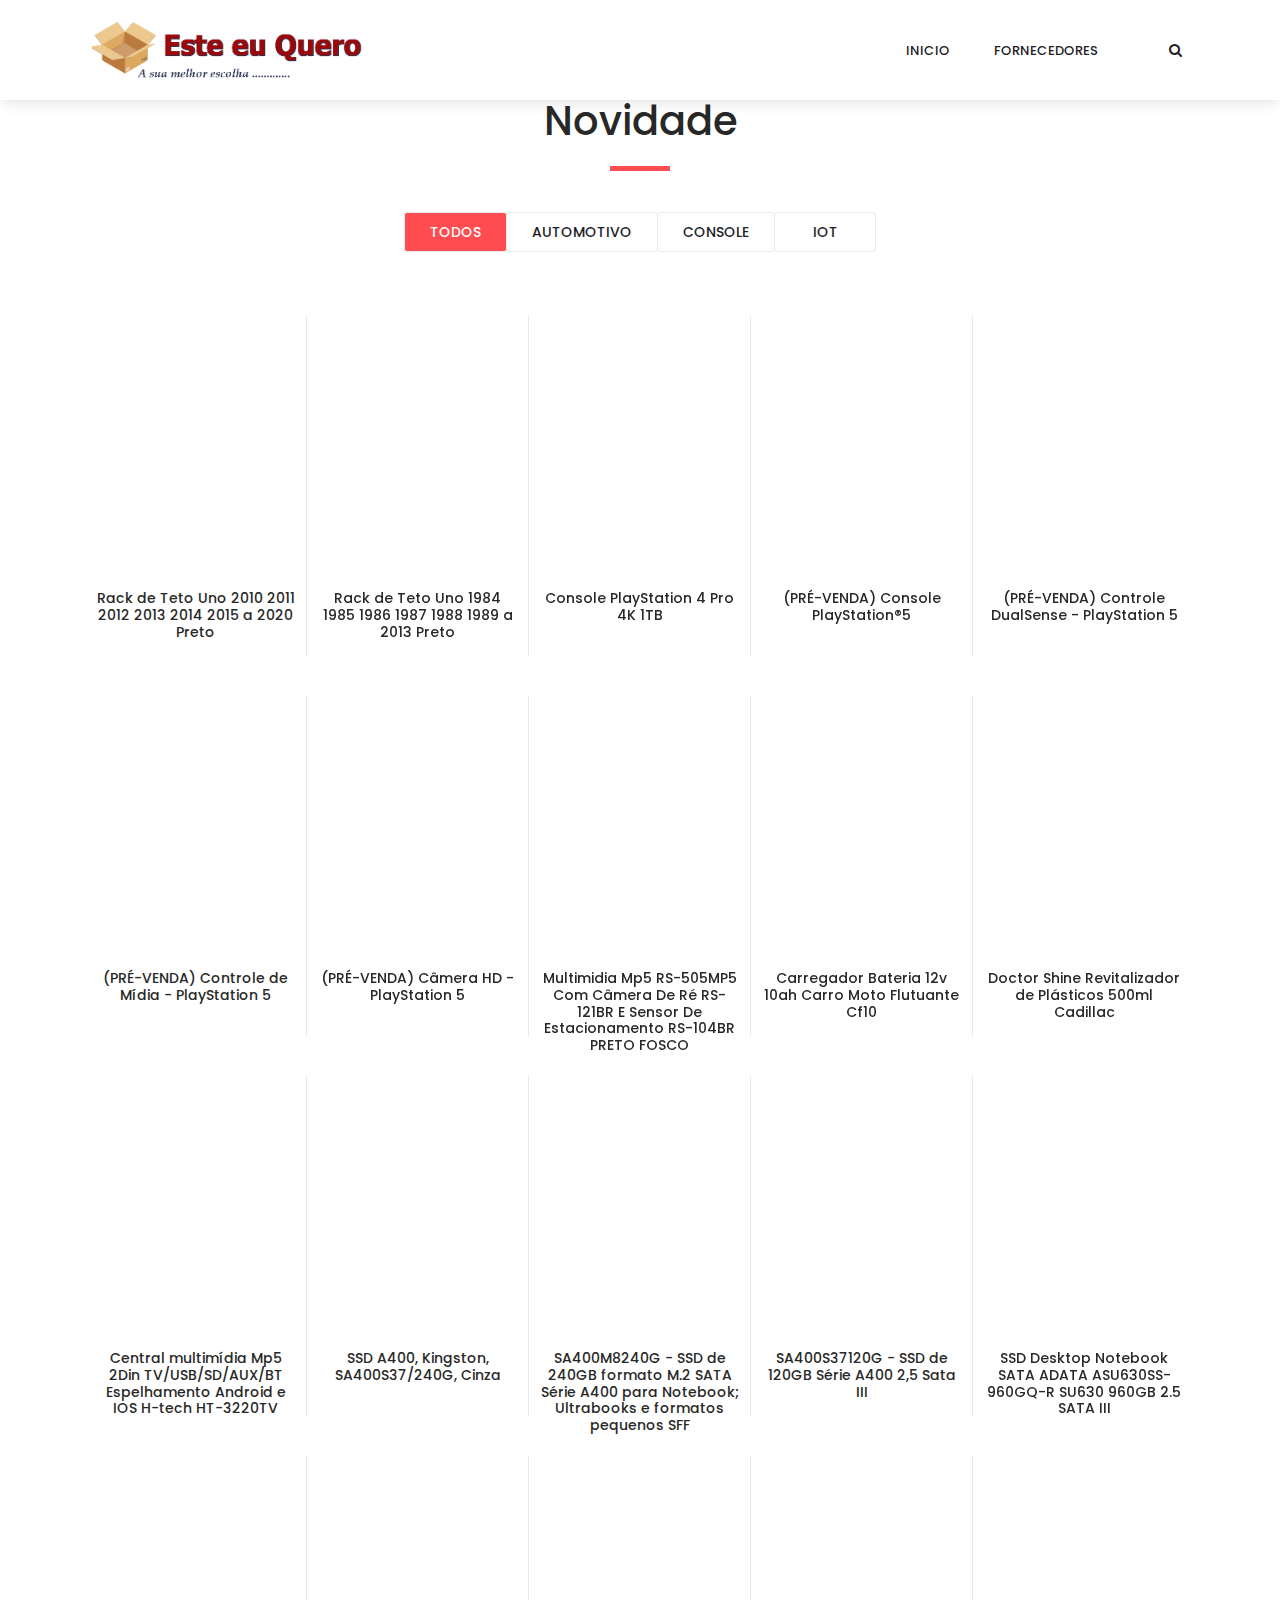
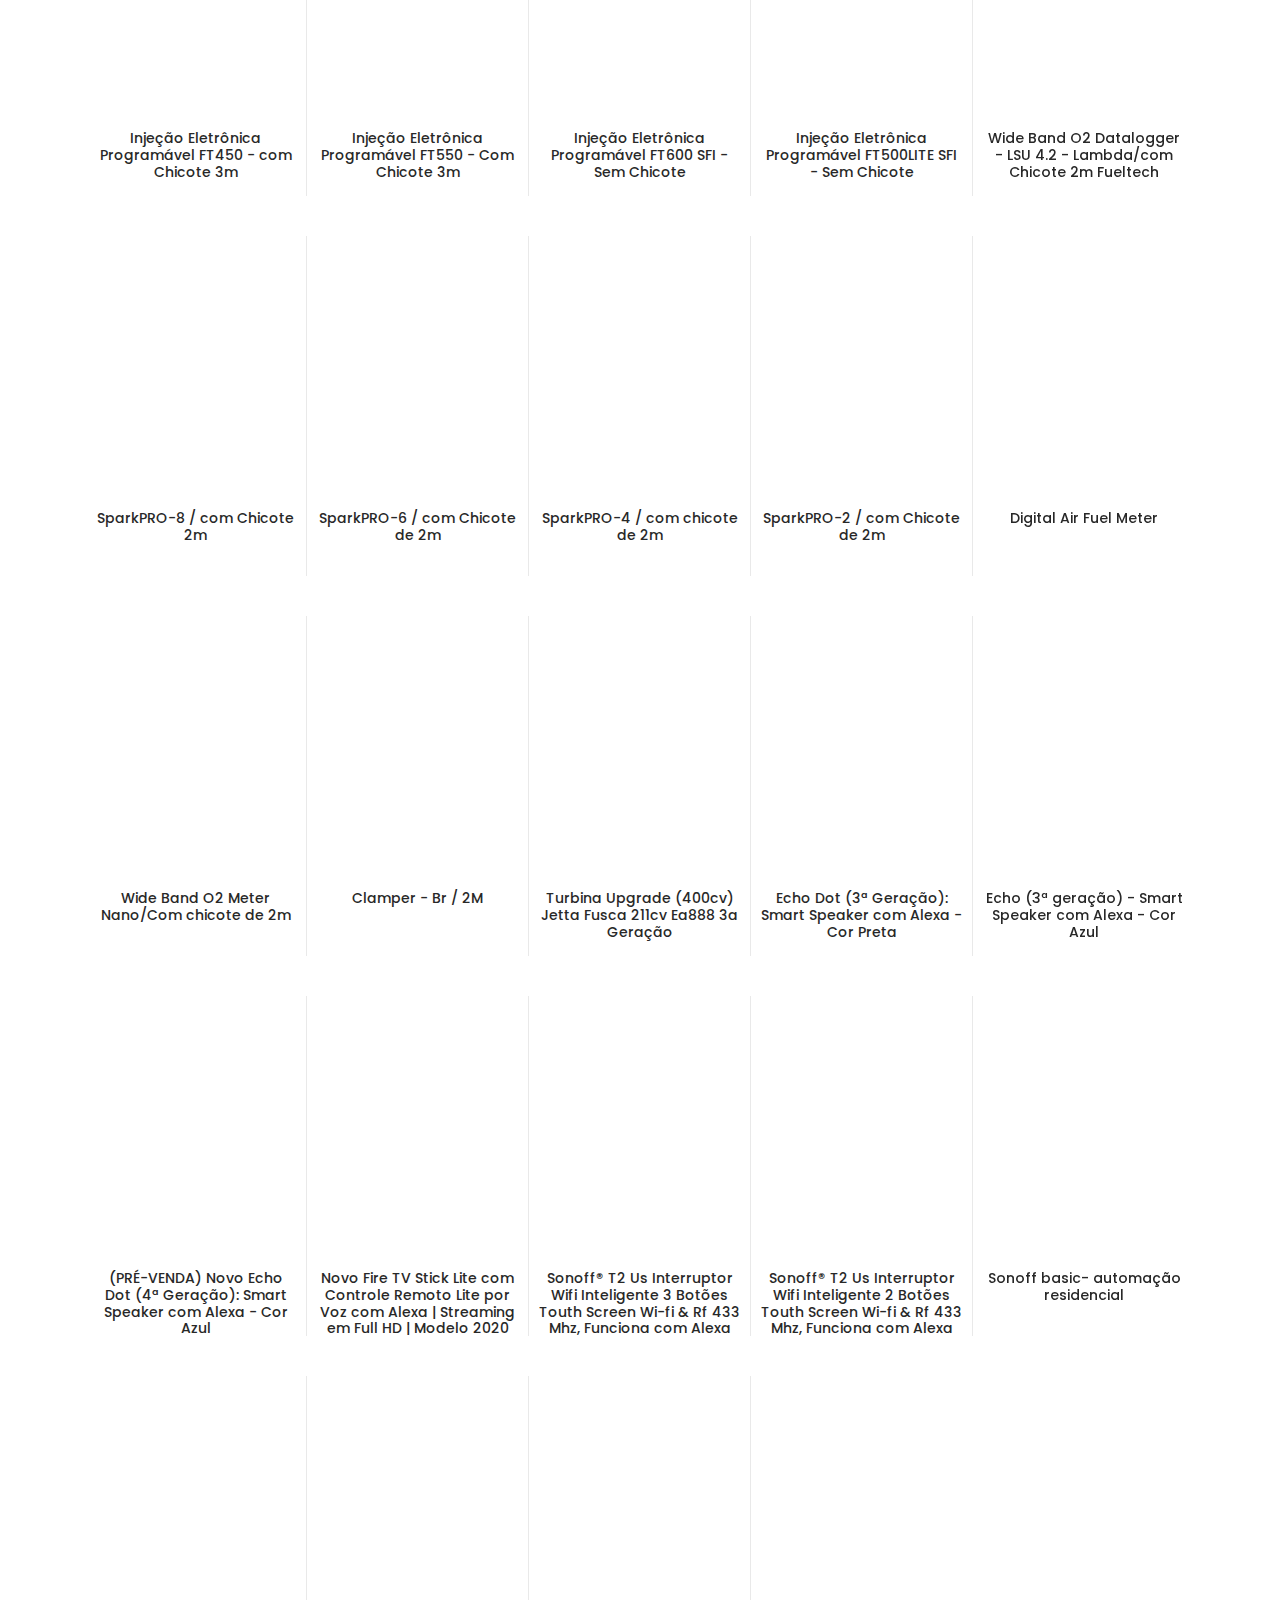
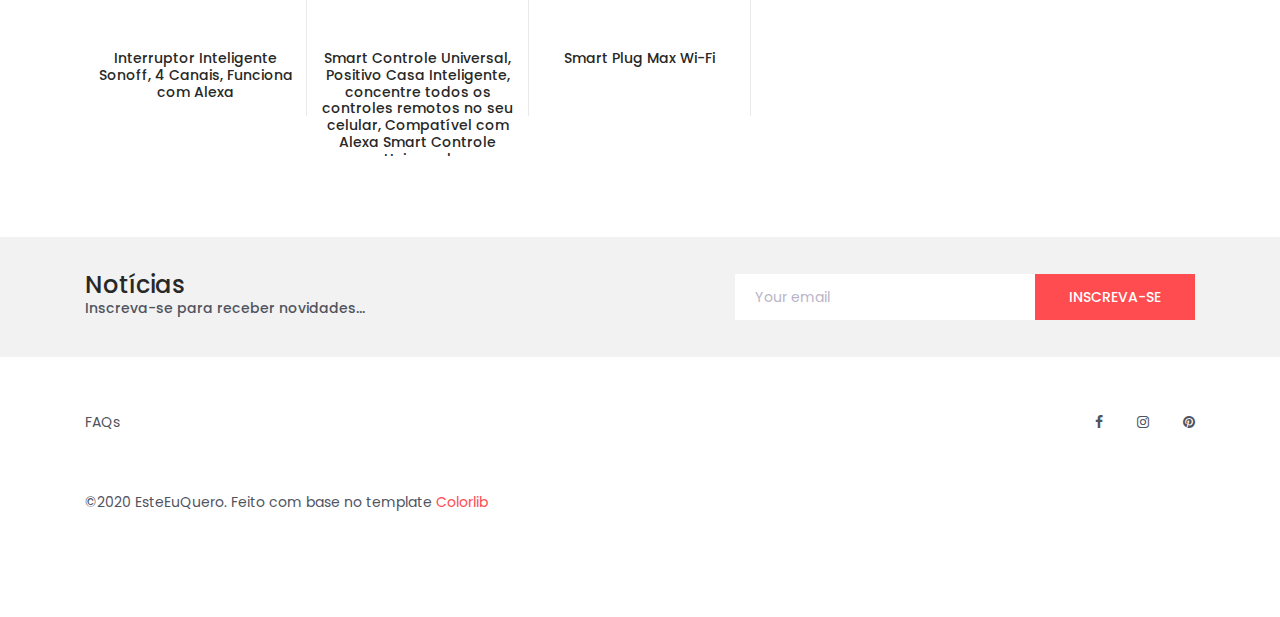
==== index.html @ 556a6e64 "Update index.html" ====
<!DOCTYPE html>
<html lang="en">
<head>
<title>Este eu Quero</title>
<meta charset="utf-8">
<meta http-equiv="X-UA-Compatible" content="IE=edge">
<meta name="description" content="Colo Shop Template">
<meta name="viewport" content="width=device-width, initial-scale=1">
<!-- Lomadee Meta -->
<meta name="lomadee-verification" content="22956352" />

<link rel="shortcut icon" href="/images/favicon.ico">
<link rel="stylesheet" type="text/css" href="styles/bootstrap4/bootstrap.min.css">
<link href="plugins/font-awesome-4.7.0/css/font-awesome.min.css" rel="stylesheet" type="text/css">
<link rel="stylesheet" type="text/css" href="plugins/OwlCarousel2-2.2.1/owl.carousel.css">
<link rel="stylesheet" type="text/css" href="plugins/OwlCarousel2-2.2.1/owl.theme.default.css">
<link rel="stylesheet" type="text/css" href="plugins/OwlCarousel2-2.2.1/animate.css">
<link rel="stylesheet" type="text/css" href="styles/main_styles.css">
<link rel="stylesheet" type="text/css" href="styles/responsive.css">
</head>

<body>

<div class="super_container">

	<!-- Header -->

	<header class="header trans_300">

		<div class="main_nav_container">
			<div class="container">
				<div class="row">
					<div class="col-lg-12 text-right">
						<div class="logo_container">
							<a href="#"><img src="images/logo_eeq.png" /></a>
						</div>
						<nav class="navbar">
							<ul class="navbar_menu">
								<li><a href="#">Inicio</a></li>
								<li><a href="#">Fornecedores</a></li>
							</ul>
							<ul class="navbar_user">
								<li><a href="#"><i class="fa fa-search" aria-hidden="true"></i></a></li>
								<!--<li><a href="#"><i class="fa fa-user" aria-hidden="true"></i></a></li>
								<li class="checkout">
									<a href="#">
										<i class="fa fa-shopping-cart" aria-hidden="true"></i>
										<span id="checkout_items" class="checkout_items">2</span>
									</a>
								</li> -->
								
							</ul>
							<div class="hamburger_container">
								<i class="fa fa-bars" aria-hidden="true"></i>
							</div>
						</nav>
					</div>
				</div>
			</div>
		</div>

	</header>

	<div class="fs_menu_overlay"></div>
	<div class="hamburger_menu">
		<div class="hamburger_close"><i class="fa fa-times" aria-hidden="true"></i></div>
	
	</div>

	<!-- Slider -->
	<div id="carouselExampleSlidesOnly" class="carousel slide" data-ride="carousel">
		<div class="carousel-inner">
		  <div class="carousel-item active">
			<a class="d-flex justify-content-center" href="https://oferta.vc/v2/311fcaa027e"><img class="align-self-center" src="https://brmotorola.vteximg.com.br/arquivos/ids/166103/c-black-esquenta-a-partir-desktop.png?v=637402189759900000" alt="First slide"></a>
		  </div>
		  <div class="carousel-item">
			<a class="d-flex justify-content-center" href="https://oferta.vc/v2/311fcaa027e"><img class="align-self-center" src="https://brmotorola.vteximg.com.br/arquivos/ids/166104/c-black-esquenta-edge-desktop.png?v=637402190272300000" alt="Second slide"></a>
		  </div>
		  <div class="carousel-item">
			<a class="d-flex justify-content-center" href="https://oferta.vc/v2/311fcaa027e"><img class="align-self-center" src="https://brmotorola.vteximg.com.br/arquivos/ids/166105/c-black-esquenta-fusion-desktop.png?v=637402191206630000" alt="Third slide"></a>
		  </div>
		</div>
	  </div>

<!--	<div class="main_slider" style="background-image:url(https://brmotorola.vteximg.com.br/arquivos/ids/166103/c-black-esquenta-a-partir-desktop.png?v=637402189759900000)">
		<div class="container fill_height">
			<div class="row align-items-center fill_height">
				<div class="col">
					<div class="main_slider_content">
						 <h6>Spring / Summer Collection 2017</h6>
						<h1>Get up to 30% Off New Arrivals</h1>
						<div class="red_button shop_now_button"><a href="#">shop now</a></div> 
					</div>
				</div>
			</div>
		</div>
	</div>
-->
	<!-- Banner 

	<div class="banner">
		<div class="container">
			<div class="row">
				<div class="col-md-4">
					<div class="banner_item align-items-center" style="background-image:url(images/ENCOMENDAS.jpg)">
						<div class="banner_category">
							<a href="#">Produtos</a>
						</div>
					</div>
				</div>
				<div class="col-md-4">
					<div class="banner_item align-items-center" style="background-image:url(images/TREINAMENTO_2.png)">
						<div class="banner_category">
							<a href="#">Cursos / Literatura </a>
						</div>
					</div>
				</div>
				<div class="col-md-4">
					<div class="banner_item align-items-center" style="background-image:url(images/ale_ou.png)">
						<div class="banner_category">
							<a href="#">Outros</a>
						</div>
					</div>
				</div>
			</div>
		</div>
	</div>
-->
	<!-- New Arrivals -->

	<div class="new_arrivals">
		<div class="container">
			<div class="row">
				<div class="col text-center">
					<div class="section_title new_arrivals_title">
						<h2>Novidade</h2>
					</div>
				</div>
			</div>
			<div class="row align-items-center">
				<div class="col text-center">
					<div class="new_arrivals_sorting">
						<ul class="arrivals_grid_sorting clearfix button-group filters-button-group">
							<li class="grid_sorting_button button d-flex flex-column justify-content-center align-items-center active is-checked" data-filter="*">Todos</li>
							<li class="grid_sorting_button button d-flex flex-column justify-content-center align-items-center" data-filter=".automotivo">Automotivo</li>
							<li class="grid_sorting_button button d-flex flex-column justify-content-center align-items-center" data-filter=".consoles">Console</li>
							<li class="grid_sorting_button button d-flex flex-column justify-content-center align-items-center" data-filter=".iot">IOT</li>
						</ul>
					</div>
				</div>
			</div>
			<div class="row">
				<div class="col">
					<div class="product-grid" data-isotope='{ "itemSelector": ".product-item", "layoutMode": "fitRows" }'>
						
<!-- Product -->


						
						<div class="product-item automotivo">
							<div class="product discount product_filter">
								<div class="product_image">
<iframe style="width:120px;height:240px;" marginwidth="0" marginheight="0" scrolling="no" frameborder="0" src="//ws-na.amazon-adsystem.com/widgets/q?ServiceVersion=20070822&OneJS=1&Operation=GetAdHtml&MarketPlace=BR&source=ac&ref=qf_sp_asin_til&ad_type=product_link&tracking_id=esteeuquero-20&marketplace=amazon&region=BR&placement=B07YN8SCNQ&asins=B07YN8SCNQ&linkId=34c49f7cad089ab50501bec4ef1ba73d&show_border=false&link_opens_in_new_window=true&price_color=333333&title_color=0066c0&bg_color=ffffff">    </iframe>
								</div>
 <div class="product_info">
									<h6 class="product_name">Rack de Teto Uno 2010 2011 2012 2013 2014 2015 a 2020 Preto</h6>
</div>                               
							</div>
											</div>


						
						<div class="product-item automotivo">
							<div class="product discount product_filter">
								<div class="product_image">
<iframe style="width:120px;height:240px;" marginwidth="0" marginheight="0" scrolling="no" frameborder="0" src="//ws-na.amazon-adsystem.com/widgets/q?ServiceVersion=20070822&OneJS=1&Operation=GetAdHtml&MarketPlace=BR&source=ac&ref=qf_sp_asin_til&ad_type=product_link&tracking_id=esteeuquero-20&marketplace=amazon&region=BR&placement=B07YN8GC65&asins=B07YN8GC65&linkId=bc9faaa23de411cc3b993d88665e5789&show_border=false&link_opens_in_new_window=true&price_color=333333&title_color=0066c0&bg_color=ffffff">    </iframe>
								</div>
 <div class="product_info">
									<h6 class="product_name">Rack de Teto Uno 1984 1985 1986 1987 1988 1989 a 2013 Preto</h6>
</div>                               
							</div>
											</div>


						
						<div class="product-item consoles">
							<div class="product discount product_filter">
								<div class="product_image">
									<iframe style="width:120px;height:240px;" marginwidth="0" marginheight="0" scrolling="no" frameborder="0" src="//ws-na.amazon-adsystem.com/widgets/q?ServiceVersion=20070822&OneJS=1&Operation=GetAdHtml&MarketPlace=BR&source=ac&ref=qf_sp_asin_til&ad_type=product_link&tracking_id=esteeuquero-20&marketplace=amazon&region=BR&placement=B07P6YCKRX&asins=B07P6YCKRX&linkId=f90c224d8760e644a96d269bc825d3d9&show_border=false&link_opens_in_new_window=true&price_color=333333&title_color=0066c0&bg_color=ffffff">
									</iframe>
								</div>
 <div class="product_info">
									<h6 class="product_name">Console PlayStation 4 Pro 4K 1TB</h6>
</div>                               
							</div>
											</div>


						
						<div class="product-item consoles">
							<div class="product discount product_filter">
								<div class="product_image">
<iframe style="width:120px;height:240px;" marginwidth="0" marginheight="0" scrolling="no" frameborder="0" src="//ws-na.amazon-adsystem.com/widgets/q?ServiceVersion=20070822&OneJS=1&Operation=GetAdHtml&MarketPlace=BR&source=ac&ref=tf_til&ad_type=product_link&tracking_id=esteeuquero-20&marketplace=amazon&region=BR&placement=B088GNRX3J&asins=B088GNRX3J&linkId=efae8896bbf7f8da6c1aad08c3ab276c&show_border=false&link_opens_in_new_window=true&price_color=333333&title_color=0066c0&bg_color=ffffff">    </iframe>
								</div>
 <div class="product_info">
									<h6 class="product_name">(PRÉ-VENDA) Console PlayStation®5</h6>
</div>                               
							</div>
											</div>


						
					
						<div class="product-item consoles">
							<div class="product discount product_filter">
								<div class="product_image">
<iframe style="width:120px;height:240px;" marginwidth="0" marginheight="0" scrolling="no" frameborder="0" src="//ws-na.amazon-adsystem.com/widgets/q?ServiceVersion=20070822&OneJS=1&Operation=GetAdHtml&MarketPlace=BR&source=ac&ref=tf_til&ad_type=product_link&tracking_id=esteeuquero-20&marketplace=amazon&region=BR&placement=B088GNW267&asins=B088GNW267&linkId=80d3ac67d0d30ad5da6aac1c13e2e621&show_border=false&link_opens_in_new_window=true&price_color=333333&title_color=0066c0&bg_color=ffffff">    </iframe>
								</div>
 <div class="product_info">
									<h6 class="product_name">(PRÉ-VENDA) Controle DualSense - PlayStation 5</h6>
</div>                               
							</div>
											</div>



						
						<div class="product-item consoles">
							<div class="product discount product_filter">
								<div class="product_image">
<iframe style="width:120px;height:240px;" marginwidth="0" marginheight="0" scrolling="no" frameborder="0" src="//ws-na.amazon-adsystem.com/widgets/q?ServiceVersion=20070822&OneJS=1&Operation=GetAdHtml&MarketPlace=BR&source=ac&ref=tf_til&ad_type=product_link&tracking_id=esteeuquero-20&marketplace=amazon&region=BR&placement=B08CWL62PL&asins=B08CWL62PL&linkId=aed29d1bf4b31ee03d405a1eba7f3a45&show_border=false&link_opens_in_new_window=true&price_color=333333&title_color=0066c0&bg_color=ffffff">    </iframe>
								</div>
 <div class="product_info">
									<h6 class="product_name">(PRÉ-VENDA) Controle de Mídia - PlayStation 5</h6>
</div>                               
							</div>
											</div>


						
						<div class="product-item consoles">
							<div class="product discount product_filter">
								<div class="product_image">
<iframe style="width:120px;height:240px;" marginwidth="0" marginheight="0" scrolling="no" frameborder="0" src="//ws-na.amazon-adsystem.com/widgets/q?ServiceVersion=20070822&OneJS=1&Operation=GetAdHtml&MarketPlace=BR&source=ac&ref=tf_til&ad_type=product_link&tracking_id=esteeuquero-20&marketplace=amazon&region=BR&placement=B08CWHVZJ4&asins=B08CWHVZJ4&linkId=5a4363962def720e113160526c328c60&show_border=false&link_opens_in_new_window=true&price_color=333333&title_color=0066c0&bg_color=ffffff">    </iframe>
								</div>
 <div class="product_info">
									<h6 class="product_name">(PRÉ-VENDA) Câmera HD - PlayStation 5</h6>
</div>                               
							</div>
											</div>


						
						<div class="product-item automotivo">
							<div class="product discount product_filter">
								<div class="product_image">
<iframe style="width:120px;height:240px;" marginwidth="0" marginheight="0" scrolling="no" frameborder="0" src="//ws-na.amazon-adsystem.com/widgets/q?ServiceVersion=20070822&OneJS=1&Operation=GetAdHtml&MarketPlace=BR&source=ac&ref=tf_til&ad_type=product_link&tracking_id=esteeuquero-20&marketplace=amazon&region=BR&placement=B084XCCJNR&asins=B084XCCJNR&linkId=28f184b7039f64425de34cf824c10057&show_border=true&link_opens_in_new_window=false&price_color=333333&title_color=0066c0&bg_color=ffffff">    </iframe>
								</div>
 <div class="product_info">
									<h6 class="product_name">Multimidia Mp5 RS-505MP5 Com Câmera De Ré RS-121BR E Sensor De Estacionamento RS-104BR PRETO FOSCO</h6>
</div>                               
							</div>
											</div>


						
						<div class="product-item automotivo">
							<div class="product discount product_filter">
								<div class="product_image">
<iframe style="width:120px;height:240px;" marginwidth="0" marginheight="0" scrolling="no" frameborder="0" src="//ws-na.amazon-adsystem.com/widgets/q?ServiceVersion=20070822&OneJS=1&Operation=GetAdHtml&MarketPlace=BR&source=ac&ref=tf_til&ad_type=product_link&tracking_id=esteeuquero-20&marketplace=amazon&region=BR&placement=B083ZJ1S2L&asins=B083ZJ1S2L&linkId=6163a1d72b81519d03b3b1b89d379158&show_border=false&link_opens_in_new_window=true&price_color=333333&title_color=0066c0&bg_color=ffffff">    </iframe>
								</div>
 <div class="product_info">
									<h6 class="product_name">Carregador Bateria 12v 10ah Carro Moto Flutuante Cf10</h6>
</div>                               
							</div>
											</div>


						
						<div class="product-item automotivo">
							<div class="product discount product_filter">
								<div class="product_image">
<iframe style="width:120px;height:240px;" marginwidth="0" marginheight="0" scrolling="no" frameborder="0" src="//ws-na.amazon-adsystem.com/widgets/q?ServiceVersion=20070822&OneJS=1&Operation=GetAdHtml&MarketPlace=BR&source=ac&ref=tf_til&ad_type=product_link&tracking_id=esteeuquero-20&marketplace=amazon&region=BR&placement=B07Y5LLWRH&asins=B07Y5LLWRH&linkId=9abc58fb6c99c067cd013445d7289311&show_border=false&link_opens_in_new_window=true&price_color=333333&title_color=0066c0&bg_color=ffffff">	</iframe>
								</div>
 <div class="product_info">
									<h6 class="product_name">Doctor Shine Revitalizador de Plásticos 500ml Cadillac</h6>
</div>                               
							</div>
											</div>


						
						<div class="product-item automotivo">
							<div class="product discount product_filter">
								<div class="product_image">
<iframe style="width:120px;height:240px;" marginwidth="0" marginheight="0" scrolling="no" frameborder="0" src="//ws-na.amazon-adsystem.com/widgets/q?ServiceVersion=20070822&OneJS=1&Operation=GetAdHtml&MarketPlace=BR&source=ac&ref=tf_til&ad_type=product_link&tracking_id=esteeuquero-20&marketplace=amazon&region=BR&placement=B08B447ZK2&asins=B08B447ZK2&linkId=9b5e385e0690c4d99a18cbaddd435647&show_border=false&link_opens_in_new_window=true&price_color=333333&title_color=0066c0&bg_color=ffffff">	</iframe>
								</div>
 <div class="product_info">
									<h6 class="product_name">Central multimídia Mp5 2Din TV/USB/SD/AUX/BT Espelhamento Android e IOS H-tech HT-3220TV</h6>
</div>                               
							</div>
											</div>


						
						<div class="product-item informatica">
							<div class="product discount product_filter">
								<div class="product_image">
<iframe style="width:120px;height:240px;" marginwidth="0" marginheight="0" scrolling="no" frameborder="0" src="//ws-na.amazon-adsystem.com/widgets/q?ServiceVersion=20070822&OneJS=1&Operation=GetAdHtml&MarketPlace=BR&source=ac&ref=tf_til&ad_type=product_link&tracking_id=esteeuquero-20&marketplace=amazon&region=BR&placement=B01N5IB20Q&asins=B01N5IB20Q&linkId=9e38bf171a9c4da3d5c51ba38795a2bc&show_border=false&link_opens_in_new_window=true&price_color=333333&title_color=0066c0&bg_color=ffffff">	</iframe>
								</div>
 <div class="product_info">
									<h6 class="product_name">SSD A400, Kingston, SA400S37/240G, Cinza</h6>
</div>                               
							</div>
											</div>


						
						<div class="product-item informatica">
							<div class="product discount product_filter">
								<div class="product_image">
<iframe style="width:120px;height:240px;" marginwidth="0" marginheight="0" scrolling="no" frameborder="0" src="//ws-na.amazon-adsystem.com/widgets/q?ServiceVersion=20070822&OneJS=1&Operation=GetAdHtml&MarketPlace=BR&source=ac&ref=tf_til&ad_type=product_link&tracking_id=esteeuquero-20&marketplace=amazon&region=BR&placement=B07P22RK1G&asins=B07P22RK1G&linkId=1fc70dd2442fe352eeab39ebe38c090e&show_border=false&link_opens_in_new_window=true&price_color=333333&title_color=0066c0&bg_color=ffffff">	</iframe>
								</div>
 <div class="product_info">
									<h6 class="product_name">SA400M8240G - SSD de 240GB formato M.2 SATA Série A400 para Notebook; Ultrabooks e formatos pequenos SFF</h6>
</div>                               
							</div>
											</div>


						
						<div class="product-item informatica">
							<div class="product discount product_filter">
								<div class="product_image">
<iframe style="width:120px;height:240px;" marginwidth="0" marginheight="0" scrolling="no" frameborder="0" src="//ws-na.amazon-adsystem.com/widgets/q?ServiceVersion=20070822&OneJS=1&Operation=GetAdHtml&MarketPlace=BR&source=ac&ref=tf_til&ad_type=product_link&tracking_id=esteeuquero-20&marketplace=amazon&region=BR&placement=B01N6JQS8C&asins=B01N6JQS8C&linkId=28d62e33f5f79e0d2a583a5477143b09&show_border=false&link_opens_in_new_window=true&price_color=333333&title_color=0066c0&bg_color=ffffff">	</iframe>
								</div>
 <div class="product_info">
									<h6 class="product_name">SA400S37120G - SSD de 120GB Série A400 2,5 Sata III</h6>
</div>                               
							</div>
											</div>


						
						<div class="product-item informatica">
							<div class="product discount product_filter">
								<div class="product_image">
<iframe style="width:120px;height:240px;" marginwidth="0" marginheight="0" scrolling="no" frameborder="0" src="//ws-na.amazon-adsystem.com/widgets/q?ServiceVersion=20070822&OneJS=1&Operation=GetAdHtml&MarketPlace=BR&source=ac&ref=tf_til&ad_type=product_link&tracking_id=esteeuquero-20&marketplace=amazon&region=BR&placement=B07KQXKK12&asins=B07KQXKK12&linkId=a44675fef616674decca14e99b3595f0&show_border=false&link_opens_in_new_window=true&price_color=333333&title_color=0066c0&bg_color=ffffff">	</iframe>
								</div>
 <div class="product_info">
									<h6 class="product_name">SSD Desktop Notebook SATA ADATA ASU630SS-960GQ-R SU630 960GB 2.5 SATA III</h6>
</div>                               
							</div>
											</div>


						
						<div class="product-item automotivo">
							<div class="product discount product_filter">
								<div class="product_image">
<iframe style="width:120px;height:240px;" marginwidth="0" marginheight="0" scrolling="no" frameborder="0" src="//ws-na.amazon-adsystem.com/widgets/q?ServiceVersion=20070822&OneJS=1&Operation=GetAdHtml&MarketPlace=BR&source=ac&ref=tf_til&ad_type=product_link&tracking_id=esteeuquero-20&marketplace=amazon&region=BR&placement=B07YNPH1Z5&asins=B07YNPH1Z5&linkId=1a35048d718fb05776eb6a2b3fcce590&show_border=false&link_opens_in_new_window=true&price_color=333333&title_color=0066c0&bg_color=ffffff">    </iframe>
								</div>
 <div class="product_info">
									<h6 class="product_name">Injeção Eletrônica Programável FT450 - com Chicote 3m</h6>
</div>                               
							</div>
											</div>


					
						<div class="product-item automotivo">
							<div class="product discount product_filter">
								<div class="product_image">
<iframe style="width:120px;height:240px;" marginwidth="0" marginheight="0" scrolling="no" frameborder="0" src="//ws-na.amazon-adsystem.com/widgets/q?ServiceVersion=20070822&OneJS=1&Operation=GetAdHtml&MarketPlace=BR&source=ac&ref=tf_til&ad_type=product_link&tracking_id=esteeuquero-20&marketplace=amazon&region=BR&placement=B07ZWHXCFL&asins=B07ZWHXCFL&linkId=f45ed1df394c592cdf5af122ad04dfff&show_border=false&link_opens_in_new_window=true&price_color=333333&title_color=0066c0&bg_color=ffffff">    </iframe>
								</div>
 <div class="product_info">
									<h6 class="product_name">Injeção Eletrônica Programável FT550 - Com Chicote 3m</h6>
</div>                               
							</div>
											</div>


						
						<div class="product-item automotivo">
							<div class="product discount product_filter">
								<div class="product_image">
<iframe style="width:120px;height:240px;" marginwidth="0" marginheight="0" scrolling="no" frameborder="0" src="//ws-na.amazon-adsystem.com/widgets/q?ServiceVersion=20070822&OneJS=1&Operation=GetAdHtml&MarketPlace=BR&source=ac&ref=tf_til&ad_type=product_link&tracking_id=esteeuquero-20&marketplace=amazon&region=BR&placement=B07ZWD5SSP&asins=B07ZWD5SSP&linkId=fb1d67279809593c7f6fe2cc87e774e9&show_border=false&link_opens_in_new_window=true&price_color=333333&title_color=0066c0&bg_color=ffffff">    </iframe>
								</div>
 <div class="product_info">
									<h6 class="product_name">Injeção Eletrônica Programável FT600 SFI - Sem Chicote</h6>
</div>                               
							</div>
											</div>


						
						<div class="product-item automotivo">
							<div class="product discount product_filter">
								<div class="product_image">
<iframe style="width:120px;height:240px;" marginwidth="0" marginheight="0" scrolling="no" frameborder="0" src="//ws-na.amazon-adsystem.com/widgets/q?ServiceVersion=20070822&OneJS=1&Operation=GetAdHtml&MarketPlace=BR&source=ac&ref=tf_til&ad_type=product_link&tracking_id=esteeuquero-20&marketplace=amazon&region=BR&placement=B07ZZKRG9Y&asins=B07ZZKRG9Y&linkId=de11c3a8cfc5eeaac8a7764790a1e08c&show_border=false&link_opens_in_new_window=true&price_color=333333&title_color=0066c0&bg_color=ffffff">    </iframe>
								</div>
 <div class="product_info">
									<h6 class="product_name">Injeção Eletrônica Programável FT500LITE SFI - Sem Chicote</h6>
</div>                               
							</div>
											</div>


						
						<div class="product-item automotivo">
							<div class="product discount product_filter">
								<div class="product_image">
<iframe style="width:120px;height:240px;" marginwidth="0" marginheight="0" scrolling="no" frameborder="0" src="//ws-na.amazon-adsystem.com/widgets/q?ServiceVersion=20070822&OneJS=1&Operation=GetAdHtml&MarketPlace=BR&source=ac&ref=tf_til&ad_type=product_link&tracking_id=esteeuquero-20&marketplace=amazon&region=BR&placement=B07YNP9X7Y&asins=B07YNP9X7Y&linkId=b4ecfe37f1619e7dbb27628fdaaf465d&show_border=false&link_opens_in_new_window=true&price_color=333333&title_color=0066c0&bg_color=ffffff">    </iframe>
								</div>
 <div class="product_info">
									<h6 class="product_name">Wide Band O2 Datalogger - LSU 4.2 - Lambda/com Chicote 2m Fueltech</h6>
</div>                               
							</div>
											</div>


						
						<div class="product-item automotivo">
							<div class="product discount product_filter">
								<div class="product_image">
<iframe style="width:120px;height:240px;" marginwidth="0" marginheight="0" scrolling="no" frameborder="0" src="//ws-na.amazon-adsystem.com/widgets/q?ServiceVersion=20070822&OneJS=1&Operation=GetAdHtml&MarketPlace=BR&source=ac&ref=tf_til&ad_type=product_link&tracking_id=esteeuquero-20&marketplace=amazon&region=BR&placement=B07YNNWRG2&asins=B07YNNWRG2&linkId=6562ae45153f506125539da5db2a1c88&show_border=false&link_opens_in_new_window=true&price_color=333333&title_color=0066c0&bg_color=ffffff">    </iframe>
								</div>
 <div class="product_info">
									<h6 class="product_name">SparkPRO-8 / com Chicote 2m</h6>
</div>                               
							</div>
											</div>


						
						<div class="product-item automotivo">
							<div class="product discount product_filter">
								<div class="product_image">
<iframe style="width:120px;height:240px;" marginwidth="0" marginheight="0" scrolling="no" frameborder="0" src="//ws-na.amazon-adsystem.com/widgets/q?ServiceVersion=20070822&OneJS=1&Operation=GetAdHtml&MarketPlace=BR&source=ac&ref=tf_til&ad_type=product_link&tracking_id=esteeuquero-20&marketplace=amazon&region=BR&placement=B07YNP8PZY&asins=B07YNP8PZY&linkId=e5a699a49050cb41ea609aa2da3c7b9c&show_border=false&link_opens_in_new_window=true&price_color=333333&title_color=0066c0&bg_color=ffffff">    </iframe>
								</div>
 <div class="product_info">
									<h6 class="product_name">SparkPRO-6 / com Chicote de 2m</h6>
</div>                               
							</div>
											</div>


						
						<div class="product-item automotivo">
							<div class="product discount product_filter">
								<div class="product_image">
<iframe style="width:120px;height:240px;" marginwidth="0" marginheight="0" scrolling="no" frameborder="0" src="//ws-na.amazon-adsystem.com/widgets/q?ServiceVersion=20070822&OneJS=1&Operation=GetAdHtml&MarketPlace=BR&source=ac&ref=tf_til&ad_type=product_link&tracking_id=esteeuquero-20&marketplace=amazon&region=BR&placement=B07YNP9W2F&asins=B07YNP9W2F&linkId=3761746cc169a8fbc77f3dc03ff038be&show_border=false&link_opens_in_new_window=true&price_color=333333&title_color=0066c0&bg_color=ffffff">    </iframe>
								</div>
 <div class="product_info">
									<h6 class="product_name">SparkPRO-4 / com chicote de 2m</h6>
</div>                               
							</div>
											</div>


						
						<div class="product-item automotivo">
							<div class="product discount product_filter">
								<div class="product_image">
<iframe style="width:120px;height:240px;" marginwidth="0" marginheight="0" scrolling="no" frameborder="0" src="//ws-na.amazon-adsystem.com/widgets/q?ServiceVersion=20070822&OneJS=1&Operation=GetAdHtml&MarketPlace=BR&source=ac&ref=tf_til&ad_type=product_link&tracking_id=esteeuquero-20&marketplace=amazon&region=BR&placement=B07YNP28WB&asins=B07YNP28WB&linkId=ad5e56fbd4512989a14b8e027e563078&show_border=false&link_opens_in_new_window=true&price_color=333333&title_color=0066c0&bg_color=ffffff">    </iframe>
								</div>
 <div class="product_info">
									<h6 class="product_name">SparkPRO-2 / com Chicote de 2m</h6>
</div>                               
							</div>
											</div>


						
						<div class="product-item automotivo">
							<div class="product discount product_filter">
								<div class="product_image">
<iframe style="width:120px;height:240px;" marginwidth="0" marginheight="0" scrolling="no" frameborder="0" src="//ws-na.amazon-adsystem.com/widgets/q?ServiceVersion=20070822&OneJS=1&Operation=GetAdHtml&MarketPlace=BR&source=ac&ref=tf_til&ad_type=product_link&tracking_id=esteeuquero-20&marketplace=amazon&region=BR&placement=B07YNPG5VJ&asins=B07YNPG5VJ&linkId=51856d246ec0c66ae6e44cc19eb04622&show_border=false&link_opens_in_new_window=true&price_color=333333&title_color=0066c0&bg_color=ffffff">    </iframe>
								</div>
 <div class="product_info">
									<h6 class="product_name">Digital Air Fuel Meter</h6>
</div>                               
							</div>
											</div>


						
						<div class="product-item automotivo">
							<div class="product discount product_filter">
								<div class="product_image">
<iframe style="width:120px;height:240px;" marginwidth="0" marginheight="0" scrolling="no" frameborder="0" src="//ws-na.amazon-adsystem.com/widgets/q?ServiceVersion=20070822&OneJS=1&Operation=GetAdHtml&MarketPlace=BR&source=ac&ref=tf_til&ad_type=product_link&tracking_id=esteeuquero-20&marketplace=amazon&region=BR&placement=B07YNPBHQ8&asins=B07YNPBHQ8&linkId=6f5bf549a5debfd2e0c5c76701de9616&show_border=false&link_opens_in_new_window=true&price_color=333333&title_color=0066c0&bg_color=ffffff">    </iframe>
								</div>
 <div class="product_info">
									<h6 class="product_name">Wide Band O2 Meter Nano/Com chicote de 2m</h6>
</div>                               
							</div>
											</div>


						
						<div class="product-item automotivo">
							<div class="product discount product_filter">
								<div class="product_image">
<iframe style="width:120px;height:240px;" marginwidth="0" marginheight="0" scrolling="no" frameborder="0" src="//ws-na.amazon-adsystem.com/widgets/q?ServiceVersion=20070822&OneJS=1&Operation=GetAdHtml&MarketPlace=BR&source=ac&ref=tf_til&ad_type=product_link&tracking_id=esteeuquero-20&marketplace=amazon&region=BR&placement=B07YNPMYCG&asins=B07YNPMYCG&linkId=9920e774c7bb1a8380a1f90ef2979fee&show_border=false&link_opens_in_new_window=true&price_color=333333&title_color=0066c0&bg_color=ffffff">    </iframe>
								</div>
 <div class="product_info">
									<h6 class="product_name">Clamper - Br / 2M</h6>
</div>                               
							</div>
											</div>


						
						<div class="product-item automotivo">
							<div class="product discount product_filter">
								<div class="product_image">
<iframe style="width:120px;height:240px;" marginwidth="0" marginheight="0" scrolling="no" frameborder="0" src="//ws-na.amazon-adsystem.com/widgets/q?ServiceVersion=20070822&OneJS=1&Operation=GetAdHtml&MarketPlace=BR&source=ac&ref=tf_til&ad_type=product_link&tracking_id=esteeuquero-20&marketplace=amazon&region=BR&placement=B0888SGZ4D&asins=B0888SGZ4D&linkId=c7f08d7ec0a82f64a790b8a7708a5e92&show_border=false&link_opens_in_new_window=true&price_color=333333&title_color=0066c0&bg_color=ffffff">    </iframe>
								</div>
 <div class="product_info">
									<h6 class="product_name">Turbina Upgrade (400cv) Jetta Fusca 211cv Ea888 3a Geração</h6>
</div>                               
							</div>
											</div>


						
						<div class="product-item iot">
							<div class="product discount product_filter">
								<div class="product_image">
<iframe style="width:120px;height:240px;" marginwidth="0" marginheight="0" scrolling="no" frameborder="0" src="//ws-na.amazon-adsystem.com/widgets/q?ServiceVersion=20070822&OneJS=1&Operation=GetAdHtml&MarketPlace=BR&source=ac&ref=tf_til&ad_type=product_link&tracking_id=esteeuquero-20&marketplace=amazon&region=BR&placement=B07PDHSJ1H&asins=B07PDHSJ1H&linkId=f2fec788a0432b623bd85426817d0d3e&show_border=false&link_opens_in_new_window=true&price_color=333333&title_color=0066c0&bg_color=ffffff">    </iframe>
								</div>
 <div class="product_info">
									<h6 class="product_name">Echo Dot (3ª Geração): Smart Speaker com Alexa - Cor Preta</h6>
</div>                               
							</div>
											</div>


						
						<div class="product-item iot">
							<div class="product discount product_filter">
								<div class="product_image">
<iframe style="width:120px;height:240px;" marginwidth="0" marginheight="0" scrolling="no" frameborder="0" src="//ws-na.amazon-adsystem.com/widgets/q?ServiceVersion=20070822&OneJS=1&Operation=GetAdHtml&MarketPlace=BR&source=ac&ref=tf_til&ad_type=product_link&tracking_id=esteeuquero-20&marketplace=amazon&region=BR&placement=B07TZLF17T&asins=B07TZLF17T&linkId=34f0600d7d789a5141429a14233e4bab&show_border=false&link_opens_in_new_window=true&price_color=333333&title_color=0066c0&bg_color=ffffff">    </iframe>
								</div>
 <div class="product_info">
									<h6 class="product_name">Echo (3ª geração) - Smart Speaker com Alexa - Cor Azul</h6>
</div>                               
							</div>
											</div>


						
						<div class="product-item iot">
							<div class="product discount product_filter">
								<div class="product_image">
<iframe style="width:120px;height:240px;" marginwidth="0" marginheight="0" scrolling="no" frameborder="0" src="//ws-na.amazon-adsystem.com/widgets/q?ServiceVersion=20070822&OneJS=1&Operation=GetAdHtml&MarketPlace=BR&source=ac&ref=tf_til&ad_type=product_link&tracking_id=esteeuquero-20&marketplace=amazon&region=BR&placement=B084KV8YRR&asins=B084KV8YRR&linkId=4a032d7efa13b15d6c4c55fa05a02b7b&show_border=false&link_opens_in_new_window=true&price_color=333333&title_color=0066c0&bg_color=ffffff">    </iframe>
								</div>
 <div class="product_info">
									<h6 class="product_name">(PRÉ-VENDA) Novo Echo Dot (4ª Geração): Smart Speaker com Alexa - Cor Azul</h6>
</div>                               
							</div>
											</div>


						
						<div class="product-item iot">
							<div class="product discount product_filter">
								<div class="product_image">
<iframe style="width:120px;height:240px;" marginwidth="0" marginheight="0" scrolling="no" frameborder="0" src="//ws-na.amazon-adsystem.com/widgets/q?ServiceVersion=20070822&OneJS=1&Operation=GetAdHtml&MarketPlace=BR&source=ac&ref=tf_til&ad_type=product_link&tracking_id=esteeuquero-20&marketplace=amazon&region=BR&placement=B07ZZW745X&asins=B07ZZW745X&linkId=a3ea569a7df70e9e4e4b6d49365f616a&show_border=false&link_opens_in_new_window=true&price_color=333333&title_color=0066c0&bg_color=ffffff">    </iframe>
								</div>
 <div class="product_info">
									<h6 class="product_name">Novo Fire TV Stick Lite com Controle Remoto Lite por Voz com Alexa | Streaming em Full HD | Modelo 2020</h6>
</div>                               
							</div>
											</div>


						
						<div class="product-item iot">
							<div class="product discount product_filter">
								<div class="product_image">
<iframe style="width:120px;height:240px;" marginwidth="0" marginheight="0" scrolling="no" frameborder="0" src="//ws-na.amazon-adsystem.com/widgets/q?ServiceVersion=20070822&OneJS=1&Operation=GetAdHtml&MarketPlace=BR&source=ac&ref=tf_til&ad_type=product_link&tracking_id=esteeuquero-20&marketplace=amazon&region=BR&placement=B07XRTNDNX&asins=B07XRTNDNX&linkId=f2fa5f01a0b48f660f452dd6ed593b9c&show_border=false&link_opens_in_new_window=true&price_color=333333&title_color=0066c0&bg_color=ffffff">    </iframe>
								</div>
 <div class="product_info">
									<h6 class="product_name">Sonoff® T2 Us Interruptor Wifi Inteligente 3 Botões Touth Screen Wi-fi & Rf 433 Mhz, Funciona com Alexa</h6>
</div>                               
							</div>
											</div>


						
						<div class="product-item iot">
							<div class="product discount product_filter">
								<div class="product_image">
<iframe style="width:120px;height:240px;" marginwidth="0" marginheight="0" scrolling="no" frameborder="0" src="//ws-na.amazon-adsystem.com/widgets/q?ServiceVersion=20070822&OneJS=1&Operation=GetAdHtml&MarketPlace=BR&source=ac&ref=tf_til&ad_type=product_link&tracking_id=esteeuquero-20&marketplace=amazon&region=BR&placement=B07XRVN4ZK&asins=B07XRVN4ZK&linkId=12b2fa5290bcf58826fe920710104133&show_border=false&link_opens_in_new_window=true&price_color=333333&title_color=0066c0&bg_color=ffffff">    </iframe>
								</div>
 <div class="product_info">
									<h6 class="product_name">Sonoff® T2 Us Interruptor Wifi Inteligente 2 Botões Touth Screen Wi-fi & Rf 433 Mhz, Funciona com Alexa</h6>
</div>                               
							</div>
											</div>


												
						<div class="product-item iot">
							<div class="product discount product_filter">
								<div class="product_image">
<iframe style="width:120px;height:240px;" marginwidth="0" marginheight="0" scrolling="no" frameborder="0" src="//ws-na.amazon-adsystem.com/widgets/q?ServiceVersion=20070822&OneJS=1&Operation=GetAdHtml&MarketPlace=BR&source=ac&ref=tf_til&ad_type=product_link&tracking_id=esteeuquero-20&marketplace=amazon&region=BR&placement=B077D3P9J2&asins=B077D3P9J2&linkId=5744ead441d0f693cb901403f6420e29&show_border=false&link_opens_in_new_window=true&price_color=333333&title_color=0066c0&bg_color=ffffff">    </iframe>
								</div>
 <div class="product_info">
									<h6 class="product_name">Sonoff basic- automação residencial</h6>
</div>                               
							</div>
											</div>


						
						<div class="product-item iot">
							<div class="product discount product_filter">
								<div class="product_image">
<iframe style="width:120px;height:240px;" marginwidth="0" marginheight="0" scrolling="no" frameborder="0" src="//ws-na.amazon-adsystem.com/widgets/q?ServiceVersion=20070822&OneJS=1&Operation=GetAdHtml&MarketPlace=BR&source=ac&ref=tf_til&ad_type=product_link&tracking_id=esteeuquero-20&marketplace=amazon&region=BR&placement=B07CZZB5VF&asins=B07CZZB5VF&linkId=2d80d47cb4459757e201e388174c0615&show_border=false&link_opens_in_new_window=true&price_color=333333&title_color=0066c0&bg_color=ffffff">    </iframe>
								</div>
 <div class="product_info">
									<h6 class="product_name">Interruptor Inteligente Sonoff, 4 Canais, Funciona com Alexa</h6>
</div>                               
							</div>
											</div>


						
						<div class="product-item iot">
							<div class="product discount product_filter">
								<div class="product_image">
<iframe style="width:120px;height:240px;" marginwidth="0" marginheight="0" scrolling="no" frameborder="0" src="//ws-na.amazon-adsystem.com/widgets/q?ServiceVersion=20070822&OneJS=1&Operation=GetAdHtml&MarketPlace=BR&source=ac&ref=tf_til&ad_type=product_link&tracking_id=esteeuquero-20&marketplace=amazon&region=BR&placement=B085RNT8B9&asins=B085RNT8B9&linkId=a35cf940e71c66383bb0705f52c9e577&show_border=false&link_opens_in_new_window=true&price_color=333333&title_color=0066c0&bg_color=ffffff">    </iframe>
								</div>
 <div class="product_info">
									<h6 class="product_name">Smart Controle Universal, Positivo Casa Inteligente, concentre todos os controles remotos no seu celular, Compatível com Alexa Smart Controle Universal</h6>
</div>                               
							</div>
											</div>


						
						<div class="product-item iot">
							<div class="product discount product_filter">
								<div class="product_image">
<iframe style="width:120px;height:240px;" marginwidth="0" marginheight="0" scrolling="no" frameborder="0" src="//ws-na.amazon-adsystem.com/widgets/q?ServiceVersion=20070822&OneJS=1&Operation=GetAdHtml&MarketPlace=BR&source=ac&ref=tf_til&ad_type=product_link&tracking_id=esteeuquero-20&marketplace=amazon&region=BR&placement=B084J6Y2JF&asins=B084J6Y2JF&linkId=f1f38a453cbab525ee3c70c88e92ca88&show_border=false&link_opens_in_new_window=true&price_color=333333&title_color=0066c0&bg_color=ffffff"> </iframe>
								</div>
 <div class="product_info">
									<h6 class="product_name">Smart Plug Max Wi-Fi</h6>
</div>                               
							</div>
											</div>



					
						</div>
					</div>
				</div>
			</div>
		</div>
	</div>

	<!-- Deal of the week 

	<div class="deal_ofthe_week">
		<div class="container">
			<div class="row align-items-center">
				<div class="col-lg-6">
					<div class="deal_ofthe_week_img">
						<img src="images/deal_ofthe_week.png" alt="">
					</div>
				</div>
				<div class="col-lg-6 text-right deal_ofthe_week_col">
					<div class="deal_ofthe_week_content d-flex flex-column align-items-center float-right">
						<div class="section_title">
							<h2>Deal Of The Week</h2>
						</div>
						<ul class="timer">
							<li class="d-inline-flex flex-column justify-content-center align-items-center">
								<div id="day" class="timer_num">03</div>
								<div class="timer_unit">Day</div>
							</li>
							<li class="d-inline-flex flex-column justify-content-center align-items-center">
								<div id="hour" class="timer_num">15</div>
								<div class="timer_unit">Hours</div>
							</li>
							<li class="d-inline-flex flex-column justify-content-center align-items-center">
								<div id="minute" class="timer_num">45</div>
								<div class="timer_unit">Mins</div>
							</li>
							<li class="d-inline-flex flex-column justify-content-center align-items-center">
								<div id="second" class="timer_num">23</div>
								<div class="timer_unit">Sec</div>
							</li>
						</ul>
						<div class="red_button deal_ofthe_week_button"><a href="#">shop now</a></div>
					</div>
				</div>
			</div>
		</div>
	</div>
-->
<!-- Slider -->

<!-- EndSlider -->
					</div>
				</div>
			</div>
		</div>
	</div>

	<!-- Benefit 

	<div class="benefit">
		<div class="container">
			<div class="row benefit_row">
				<div class="col-lg-3 benefit_col">
					<div class="benefit_item d-flex flex-row align-items-center">
						<div class="benefit_icon"><i class="fa fa-truck" aria-hidden="true"></i></div>
						<div class="benefit_content">
							<h6>free shipping</h6>
							<p>Suffered Alteration in Some Form</p>
						</div>
					</div>
				</div>
				<div class="col-lg-3 benefit_col">
					<div class="benefit_item d-flex flex-row align-items-center">
						<div class="benefit_icon"><i class="fa fa-money" aria-hidden="true"></i></div>
						<div class="benefit_content">
							<h6>cach on delivery</h6>
							<p>The Internet Tend To Repeat</p>
						</div>
					</div>
				</div>
				<div class="col-lg-3 benefit_col">
					<div class="benefit_item d-flex flex-row align-items-center">
						<div class="benefit_icon"><i class="fa fa-undo" aria-hidden="true"></i></div>
						<div class="benefit_content">
							<h6>45 days return</h6>
							<p>Making it Look Like Readable</p>
						</div>
					</div>
				</div>
				<div class="col-lg-3 benefit_col">
					<div class="benefit_item d-flex flex-row align-items-center">
						<div class="benefit_icon"><i class="fa fa-clock-o" aria-hidden="true"></i></div>
						<div class="benefit_content">
							<h6>opening all week</h6>
							<p>8AM - 09PM</p>
						</div>
					</div>
				</div>
			</div>
		</div>
	</div>
-->
	<!-- Blogs 
	<div class="blogs">
		<div class="container">
			<div class="row">
				<div class="col text-center">
					<div class="section_title">
						<h2>Latest Blogs</h2>
					</div>
				</div>
			</div>
			<div class="row blogs_container">
				<div class="col-lg-4 blog_item_col">
					<div class="blog_item">
						<div class="blog_background" style="background-image:url(images/blog_1.jpg)"></div>
						<div class="blog_content d-flex flex-column align-items-center justify-content-center text-center">
							<h4 class="blog_title">Here are the trends I see coming this fall</h4>
							<span class="blog_meta">by admin | dec 01, 2017</span>
							<a class="blog_more" href="#">Read more</a>
						</div>
					</div>
				</div>
				<div class="col-lg-4 blog_item_col">
					<div class="blog_item">
						<div class="blog_background" style="background-image:url(images/blog_2.jpg)"></div>
						<div class="blog_content d-flex flex-column align-items-center justify-content-center text-center">
							<h4 class="blog_title">Here are the trends I see coming this fall</h4>
							<span class="blog_meta">by admin | dec 01, 2017</span>
							<a class="blog_more" href="#">Read more</a>
						</div>
					</div>
				</div>
				<div class="col-lg-4 blog_item_col">
					<div class="blog_item">
						<div class="blog_background" style="background-image:url(images/blog_3.jpg)"></div>
						<div class="blog_content d-flex flex-column align-items-center justify-content-center text-center">
							<h4 class="blog_title">Here are the trends I see coming this fall</h4>
							<span class="blog_meta">by admin | dec 01, 2017</span>
							<a class="blog_more" href="#">Read more</a>
						</div>
					</div>
				</div>
			</div>
		</div>
	</div>
-->

	<!-- Newsletter -->

	<div class="newsletter">
		<div class="container">
			<div class="row">
				<div class="col-lg-6">
					<div class="newsletter_text d-flex flex-column justify-content-center align-items-lg-start align-items-md-center text-center">
						<h4>Notícias</h4>
						<p>Inscreva-se para receber novidades...</p>
					</div>
				</div>
				<div class="col-lg-6">
					<form action="post">
						<div class="newsletter_form d-flex flex-md-row flex-column flex-xs-column align-items-center justify-content-lg-end justify-content-center">
							<input id="newsletter_email" type="email" placeholder="Your email" required="required" data-error="Valid email is required.">
							<button id="newsletter_submit" type="submit" class="newsletter_submit_btn trans_300" value="Submit">Inscreva-se</button>
						</div>
					</form>
				</div>
			</div>
		</div>
	</div>

	<!-- Footer -->

	<footer class="footer">
		<div class="container">
			<div class="row">
				<div class="col-lg-6">
					<div class="footer_nav_container d-flex flex-sm-row flex-column align-items-center justify-content-lg-start justify-content-center text-center">
						<ul class="footer_nav">
							<li><a href="loma.html">FAQs</a></li>
						</ul>
					</div>
				</div>
				<div class="col-lg-6">
					<div class="footer_social d-flex flex-row align-items-center justify-content-lg-end justify-content-center">
						<ul>
							<li><a href="https://www.facebook.com/EsteEuQuero"><i class="fa fa-facebook" aria-hidden="true"></i></a></li>
							<li><a href="https://www.instagram.com/esteeuquero"><i class="fa fa-instagram" aria-hidden="true"></i></a></li>
							<li><a href="#"><i class="fa fa-pinterest" aria-hidden="true"></i></a></li>
						</ul>
					</div>
				</div>
			</div>
			<div class="row">
				<div class="col-lg-12">
					<div class="footer_nav_container">
						<div class="cr">©2020 EsteEuQuero. Feito com base no template <a href="#">Colorlib</a></div>
					</div>
				</div>
			</div>
		</div>
	</footer>

</div>

<script src="js/jquery-3.2.1.min.js"></script>
<script src="styles/bootstrap4/popper.js"></script>
<script src="styles/bootstrap4/bootstrap.min.js"></script>
<script src="plugins/Isotope/isotope.pkgd.min.js"></script>
<script src="plugins/OwlCarousel2-2.2.1/owl.carousel.js"></script>
<script src="plugins/easing/easing.js"></script>
<script src="js/custom.js"></script>
</body>

</html>
---- styles/main_styles.css ----
@charset "utf-8";
/* CSS Document */

/******************************

COLOR PALETTE




[Table of Contents]

1. Fonts
2. Body and some general stuff
3. Home
	3.1 Currency
	3.2 Language
	3.3 Account
	3.4 Main Navigation
	3.5 Hamburger Menu
	3.6 Logo
	3.7 Main Slider
4. Banner
5. New Arrivals
	5.1 New Arrivals Sorting
	5.2 New Arrivals Products Grid
6. Deal of the week
7. Best Sellers
	7.1 Slider Nav
8. Benefit
9. Blogs
10. Newsletter
11. Footer



******************************/

/***********
1. Fonts
***********/

@import url('https://fonts.googleapis.com/css?family=Poppins:400,500,600,700,900');

/*********************************
2. Body and some general stuff
*********************************/

*
{
	margin: 0;
	padding: 0;
}
body
{
	font-family: 'Poppins', sans-serif;
	font-size: 14px;
	line-height: 23px;
	font-weight: 400;
	background: #FFFFFF;
	color: #1e1e27;
}
div
{
	display: block;
	position: relative;
	-webkit-box-sizing: border-box;
    -moz-box-sizing: border-box;
    box-sizing: border-box;
}
ul
{
	list-style: none;
	margin-bottom: 0px;
}
p
{
	font-family: 'Poppins', sans-serif;
	font-size: 14px;
	line-height: 1.7;
	font-weight: 500;
	color: #989898;
	-webkit-font-smoothing: antialiased;
	-webkit-text-shadow: rgba(0,0,0,.01) 0 0 1px;
	text-shadow: rgba(0,0,0,.01) 0 0 1px;
}
p a
{
	display: inline;
	position: relative;
	color: inherit;
	border-bottom: solid 2px #fde0db;
	-webkit-transition: all 200ms ease;
	-moz-transition: all 200ms ease;
	-ms-transition: all 200ms ease;
	-o-transition: all 200ms ease;
	transition: all 200ms ease;
}
a, a:hover, a:visited, a:active, a:link
{
	text-decoration: none;
	-webkit-font-smoothing: antialiased;
	-webkit-text-shadow: rgba(0,0,0,.01) 0 0 1px;
	text-shadow: rgba(0,0,0,.01) 0 0 1px;
}
p a:active
{
	position: relative;
	color: #FF6347;
}
p a:hover
{
	color: #FF6347;
	background: #fde0db;
}
p a:hover::after
{
	opacity: 0.2;
}
::selection
{
	background: #fde0db;
	color: #FF6347;
}
p::selection
{
	background: #fde0db;
}
h1{font-size: 72px;}
h2{font-size: 40px;}
h3{font-size: 28px;}
h4{font-size: 24px;}
h5{font-size: 16px;}
h6{font-size: 14px;}
h1, h2, h3, h4, h5, h6
{
	color: #282828;
	-webkit-font-smoothing: antialiased;
	-webkit-text-shadow: rgba(0,0,0,.01) 0 0 1px;
	text-shadow: rgba(0,0,0,.01) 0 0 1px;
}
h1::selection,
h2::selection,
h3::selection,
h4::selection,
h5::selection,
h6::selection
{

}
::-webkit-input-placeholder
{
	font-size: 16px !important;
	font-weight: 500;
	color: #777777 !important;
}
:-moz-placeholder /* older Firefox*/
{
	font-size: 16px !important;
	font-weight: 500;
	color: #777777 !important;
}
::-moz-placeholder /* Firefox 19+ */
{
	font-size: 16px !important;
	font-weight: 500;
	color: #777777 !important;
}
:-ms-input-placeholder
{
	font-size: 16px !important;
	font-weight: 500;
	color: #777777 !important;
}
::input-placeholder
{
	font-size: 16px !important;
	font-weight: 500;
	color: #777777 !important;
}
.form-control
{
	color: #db5246;
}
section
{
	display: block;
	position: relative;
	box-sizing: border-box;
}
.clear
{
	clear: both;
}
.clearfix::before, .clearfix::after
{
	content: "";
	display: table;
}
.clearfix::after
{
	clear: both;
}
.clearfix
{
	zoom: 1;
}
.float_left
{
	float: left;
}
.float_right
{
	float: right;
}
.trans_200
{
	-webkit-transition: all 200ms ease;
	-moz-transition: all 200ms ease;
	-ms-transition: all 200ms ease;
	-o-transition: all 200ms ease;
	transition: all 200ms ease;
}
.trans_300
{
	-webkit-transition: all 300ms ease;
	-moz-transition: all 300ms ease;
	-ms-transition: all 300ms ease;
	-o-transition: all 300ms ease;
	transition: all 300ms ease;
}
.trans_400
{
	-webkit-transition: all 400ms ease;
	-moz-transition: all 400ms ease;
	-ms-transition: all 400ms ease;
	-o-transition: all 400ms ease;
	transition: all 400ms ease;
}
.trans_500
{
	-webkit-transition: all 500ms ease;
	-moz-transition: all 500ms ease;
	-ms-transition: all 500ms ease;
	-o-transition: all 500ms ease;
	transition: all 500ms ease;
}
.fill_height
{
	height: 100%;
}
.super_container
{
	width: 100%;
	overflow: hidden;
}

/*********************************
3. Home
*********************************/

.header
{
	position: fixed;
	top: 0;
	left: 0;
	width: 100%;
	background: #FFFFFF;
	z-index: 10;
}
.top_nav
{
	width: 100%;
	height: 50px;
	background: #1e1e27;
}
.top_nav_left
{
	height: 50px;
	line-height: 50px;
	font-size: 13px;
	color: #b5aec4;
	text-transform: uppercase;
}

/*********************************
3.1 Currency
*********************************/

.currency
{
	display: inline-block;
	position: relative;
	min-width: 50px;
	border-right: solid 1px #33333b;
	padding-right: 20px;
	padding-left: 20px;
	text-align: center;
	vertical-align: middle;
	background: #1e1e27;
}
.currency > a
{
	display: block;
	color: #b5aec4;
	font-weight: 400;
	height: 50px;
	line-height: 50px;
	font-size: 13px;
	text-transform: uppercase;
}
.currency > a > i
{
	margin-left: 8px;
}
.currency:hover .currency_selection
{
	visibility: visible;
	opacity: 1;
	top: 100%;
}
.currency_selection
{
	display: block;
	position: absolute;
	right: 0;
	top: 120%;
	margin: 0;
	width: 100%;
	background: #FFFFFF;
	visibility: hidden;
	opacity: 0;
	z-index: 1;
	box-shadow: 0 0 25px rgba(63, 78, 100, 0.15);
	-webkit-transition: opacity 0.3s ease;
	-moz-transition: opacity 0.3s ease;
	-ms-transition: opacity 0.3s ease;
	-o-transition: opacity 0.3s ease;
	transition: all 0.3s ease;
}
.currency_selection li
{
	padding-left: 10px;
	padding-right: 10px;
	line-height: 50px;
}
.currency_selection li a
{
	display: block;
	color: #232530;
	border-bottom: solid 1px #dddddd;
	font-size: 13px;
	text-transform: uppercase;
	-webkit-transition: opacity 0.3s ease;
	-moz-transition: opacity 0.3s ease;
	-ms-transition: opacity 0.3s ease;
	-o-transition: opacity 0.3s ease;
	transition: all 0.3s ease;
}
.currency_selection li a:hover
{
	color: #b5aec4;
}
.currency_selection li:last-child a
{
	border-bottom: none;
}

/*********************************
3.2 Language
*********************************/

.language
{
	display: inline-block;
	position: relative;
	min-width: 50px;
	border-right: solid 1px #33333b;
	padding-right: 20px;
	padding-left: 20px;
	text-align: center;
	vertical-align: middle;
	background: #1e1e27;
}
.language > a
{
	display: block;
	color: #b5aec4;
	font-weight: 400;
	height: 50px;
	line-height: 50px;
	font-size: 13px;
}
.language > a > i
{
	margin-left: 8px;
}
.language:hover .language_selection
{
	visibility: visible;
	opacity: 1;
	top: 100%;
}
.language_selection
{
	display: block;
	position: absolute;
	right: 0;
	top: 120%;
	margin: 0;
	width: 100%;
	background: #FFFFFF;
	visibility: hidden;
	opacity: 0;
	z-index: 1;
	box-shadow: 0 0 25px rgba(63, 78, 100, 0.15);
	-webkit-transition: opacity 0.3s ease;
	-moz-transition: opacity 0.3s ease;
	-ms-transition: opacity 0.3s ease;
	-o-transition: opacity 0.3s ease;
	transition: all 0.3s ease;
}
.language_selection li
{
	padding-left: 10px;
	padding-right: 10px;
	line-height: 50px;
}
.language_selection li a
{
	display: block;
	color: #232530;
	border-bottom: solid 1px #dddddd;
	font-size: 13px;
	-webkit-transition: opacity 0.3s ease;
	-moz-transition: opacity 0.3s ease;
	-ms-transition: opacity 0.3s ease;
	-o-transition: opacity 0.3s ease;
	transition: all 0.3s ease;
}
.language_selection li a:hover
{
	color: #b5aec4;
}
.language_selection li:last-child a
{
	border-bottom: none;
}

/*********************************
3.3 Account
*********************************/

.account
{
	display: inline-block;
	position: relative;
	min-width: 50px;
	padding-left: 20px;
	text-align: center;
	vertical-align: middle;
	background: #1e1e27;
}
.account > a
{
	display: block;
	color: #b5aec4;
	font-weight: 400;
	height: 50px;
	line-height: 50px;
	font-size: 13px;
}
.account > a > i
{
	margin-left: 8px;
}
.account:hover .account_selection
{
	visibility: visible;
	opacity: 1;
	top: 100%;
}
.account_selection
{
	display: block;
	position: absolute;
	right: 0;
	top: 120%;
	margin: 0;
	width: 100%;
	background: #FFFFFF;
	visibility: hidden;
	opacity: 0;
	z-index: 1;
	box-shadow: 0 0 25px rgba(63, 78, 100, 0.15);
	-webkit-transition: opacity 0.3s ease;
	-moz-transition: opacity 0.3s ease;
	-ms-transition: opacity 0.3s ease;
	-o-transition: opacity 0.3s ease;
	transition: all 0.3s ease;
}
.account_selection li
{
	padding-left: 10px;
	padding-right: 10px;
	line-height: 50px;
}
.account_selection li a
{
	display: block;
	color: #232530;
	border-bottom: solid 1px #dddddd;
	font-size: 14px;
	-webkit-transition: all 0.3s ease;
	-moz-transition: all 0.3s ease;
	-ms-transition: all 0.3s ease;
	-o-transition: all 0.3s ease;
	transition: all 0.3s ease;
}
.account_selection li a:hover
{
	color: #b5aec4;
}
.account_selection li:last-child a
{
	border-bottom: none;
}
.account_selection li a i
{
	margin-right: 10px;
}

/*********************************
3.4 Main Navigation
*********************************/

.main_nav_container
{
	width: 100%;
	background: #FFFFFF;
	box-shadow: 0 0 16px rgba(0, 0, 0, 0.15);
}
.navbar
{
	width: auto;
	height: 100px;
	float: right;
	padding-left: 0px;
	padding-right: 0px;
}
.navbar_menu li
{
	display: inline-block;
}
.navbar_menu li a
{
	display: block;
	color: #1e1e27;
	font-size: 13px;
	font-weight: 500;
	text-transform: uppercase;
	padding: 20px;
	-webkit-transition: color 0.3s ease;
	-moz-transition: color 0.3s ease;
	-ms-transition: color 0.3s ease;
	-o-transition: color 0.3s ease;
	transition: color 0.3s ease;
}
.navbar_menu li a:hover
{
	color: #b5aec4;
}
.navbar_user
{
	margin-left: 37px;
}
.navbar_user li
{
	display: inline-block;
	text-align: center;
}
.navbar_user li a
{
	display: -webkit-box;
	display: -moz-box;
	display: -ms-flexbox;
	display: -webkit-flex;
	display: flex;
	flex-direction: column;
	justify-content: center;
	align-items: center;
	position: relative;
	width: 40px;
	height: 40px;
	color: #1e1e27;
	-webkit-transition: color 0.3s ease;
	-moz-transition: color 0.3s ease;
	-ms-transition: color 0.3s ease;
	-o-transition: color 0.3s ease;
	transition: color 0.3s ease;
}
.navbar_user li a:hover
{
	color: #b5aec4;
}
.checkout a
{
	background: #eceff6;
	border-radius: 50%;
}
.checkout_items
{
	display: -webkit-box;
	display: -moz-box;
	display: -ms-flexbox;
	display: -webkit-flex;
	display: flex;
	flex-direction: column;
	justify-content: center;
	align-items: center;
	position: absolute;
	top: -9px;
	left: 22px;
	width: 20px;
	height: 20px;
	border-radius: 50%;
	background: #fe4c50;
	font-size: 12px;
	color: #FFFFFF;
}

/*********************************
3.5 Hamburger Menu
*********************************/

.hamburger_container
{
	display: none;
	margin-left: 40px;
}
.hamburger_container i
{
	font-size: 24px;
	color: #1e1e27;
	-webkit-transition: all 300ms ease;
	-moz-transition: all 300ms ease;
	-ms-transition: all 300ms ease;
	-o-transition: all 300ms ease;
	transition: all 300ms ease;
}
.hamburger_container:hover i
{
	color: #b5aec4;
}
.hamburger_menu
{
	position: fixed;
	top: 0;
	right: -400px;
	width: 400px;
	height: 100vh;
	background: rgba(255,255,255,0.95);
	z-index: 10;
	-webkit-transition: all 300ms ease;
	-moz-transition: all 300ms ease;
	-ms-transition: all 300ms ease;
	-o-transition: all 300ms ease;
	transition: all 300ms ease;
}
.hamburger_menu.active
{
	right: 0;
}
.fs_menu_overlay
{
	position: fixed;
	top: 0;
	left: 0;
	width: 100vw;
	height: 100vh;
	z-index: 9;
	background: rgba(255,255,255,0);
	pointer-events: none;
	-webkit-transition: all 200ms ease;
	-moz-transition: all 200ms ease;
	-ms-transition: all 200ms ease;
	-o-transition: all 200ms ease;
	transition: all 200ms ease;
}
.hamburger_close
{
	position: absolute;
	top: 26px;
	right: 10px;
	padding: 10px;
	z-index: 1;
}
.hamburger_close i
{
	font-size: 24px;
	color: #1e1e27;
	-webkit-transition: all 300ms ease;
	-moz-transition: all 300ms ease;
	-ms-transition: all 300ms ease;
	-o-transition: all 300ms ease;
	transition: all 300ms ease;
}
.hamburger_close:hover i
{
	color: #b5aec4;
}
.hamburger_menu_content
{
	padding-top: 100px;
	width: 100%;
	height: 100%;
	padding-right: 20px;
}
.menu_item
{
	display: block;
	position: relative;
	border-bottom: solid 1px #b5aec4;
	vertical-align: middle;
}
.menu_item > a
{
	display: block;
	color: #1e1e27;
	font-weight: 500;
	height: 50px;
	line-height: 50px;
	font-size: 14px;
	text-transform: uppercase;
}
.menu_item > a:hover
{
	color: #b5aec4;
}
.menu_item > a > i
{
	margin-left: 8px;
}
.menu_item.active .menu_selection
{
	display: block;
	visibility: visible;
	opacity: 1;
}
.menu_selection
{
	margin: 0;
	width: 100%;
	max-height: 0;
	overflow: hidden;
	z-index: 1;
	-webkit-transition: all 0.3s ease;
	-moz-transition: all 0.3s ease;
	-ms-transition: all 0.3s ease;
	-o-transition: all 0.3s ease;
	transition: all 0.3s ease;
}
.menu_selection li
{
	padding-left: 10px;
	padding-right: 10px;
	line-height: 50px;
}
.menu_selection li a
{
	display: block;
	color: #232530;
	border-bottom: solid 1px #dddddd;
	font-size: 13px;
	text-transform: uppercase;
	-webkit-transition: opacity 0.3s ease;
	-moz-transition: opacity 0.3s ease;
	-ms-transition: opacity 0.3s ease;
	-o-transition: opacity 0.3s ease;
	transition: all 0.3s ease;
}
.menu_selection li a:hover
{
	color: #b5aec4;
}
.menu_selection li:last-child a
{
	border-bottom: none;
}

/*********************************
3.6 Logo
*********************************/

.logo_container
{
	position: absolute;
	top: 50%;
	-webkit-transform: translateY(-50%);
	-moz-transform: translateY(-50%);
	-ms-transform: translateY(-50%);
	-o-transform: translateY(-50%);
	transform: translateY(-50%);
	left: 15px;
}
.logo_container a
{
	font-size: 24px;
	color: #1e1e27;
	font-weight: 700;
	text-transform: uppercase;
}
.logo_container a span
{
	color: #fe4c50;
}

.logo_container img
{

	max-width: 300px;

}
/*********************************
3.7 Main Slider
*********************************/

.main_slider
{
	width: 100%;
	height: 700px;
	background-repeat: no-repeat;
	background-size: contain;
	background-position: center center;
	margin-top: 150px;
}
.main_slider_content
{
	width: 60%;
}
.main_slider_content h6
{
	font-weight: 500;
	text-transform: uppercase;
	margin-bottom: 29px;
}
.main_slider_content h1
{
	font-weight: 400;
	line-height: 1;
}
.red_button
{
	display: -webkit-inline-box;
	display: -moz-inline-box;
	display: -ms-inline-flexbox;
	display: -webkit-inline-flex;
	display: inline-flex;
	flex-direction: column;
	justify-content: center;
	align-items: center;
	width: auto;
	height: 40px;
	background: #fe4c50;
	border-radius: 3px;
	-webkit-transition: all 0.3s ease;
	-moz-transition: all 0.3s ease;
	-ms-transition: all 0.3s ease;
	-o-transition: all 0.3s ease;
	transition: all 0.3s ease;
}
.red_button:hover
{
	background: #FE7C7F !important;
}
.red_button a
{
	display: block;
	color: #FFFFFF;
	text-transform: uppercase;
	font-size: 14px;
	font-weight: 500;
	text-align: center;
	line-height: 40px;
	width: 100%;
}
.shop_now_button
{
	width: 140px;
	margin-top: 32px;
}

/*********************************
4. Banner
*********************************/

.banner
{
	width: 100%;
	margin-top: 30px;
}
.banner_item
{
	display: -webkit-box;
	display: -moz-box;
	display: -ms-flexbox;
	display: -webkit-flex;
	display: flex;
	flex-direction: column;
	justify-content: center;
	align-items: center;
	height: 265px;
	background-repeat: no-repeat;
	background-size: cover;
	background-position: center center;
}
.banner_category
{
	height: 50px;
	background: #FFFFFF;
	min-width: 180px;
	padding-left: 25px;
	padding-right: 25px;
}
.banner_category a
{
	display: block;
	color: #1e1e27;
	text-transform: uppercase;
	font-size: 22px;
	font-weight: 600;
	text-align: center;
	line-height: 50px;
	width: 100%;
	-webkit-transition: color 0.3s ease;
	-moz-transition: color 0.3s ease;
	-ms-transition: color 0.3s ease;
	-o-transition: color 0.3s ease;
	transition: color 0.3s ease;
}
.banner_category a:hover
{
	color: #b5aec4;
}

/*********************************
5. New Arrivals
*********************************/

.new_arrivals
{
	width: 100%;
}
.new_arrivals_title
{
	margin-top: 74px;
}

/*********************************
5.1 New Arrivals Sorting
*********************************/

.new_arrivals_sorting
{
	display: inline-block;
	border-radius: 3px;
	margin-top: 59px;
	overflow: visible;
}
.grid_sorting_button
{
	height: 40px;
	min-width: 102px;
	padding-left: 25px;
	padding-right: 25px;
	cursor: pointer;
	border: solid 1px #ebebeb;
	font-size: 14px;
	font-weight: 500;
	text-transform: uppercase;
	background: #FFFFFF;
	border-radius: 3px;
	margin: 0;
	float: left;
	margin-left: -1px;
}
.grid_sorting_button:first-child
{
	margin-left: 0px;
}
.grid_sorting_button:last-child
{

}
.grid_sorting_button.active:hover
{
	background: #FE7C7F !important;
}
.grid_sorting_button.active
{
	color: #FFFFFF;
	background: #fe4c50;
}

/*********************************
5.2 New Arrivals Products Grid
*********************************/

.product-grid
{
	width: 100%;
	margin-top: 57px;
}
.product-item
{
	width: 20%;
	height: 380px;
	cursor: pointer;
}
.product-item::after
{
	display: block;
	position: absolute;
	top: 0;
	left: -1px;
	width: calc(100% + 1px);
	height: 100%;
	pointer-events: none;
	content: '';
	border: solid 2px rgba(235,235,235,0);
	border-radius: 3px;
	-webkit-transition: all 0.3s ease;
	-moz-transition: all 0.3s ease;
	-ms-transition: all 0.3s ease;
	-o-transition: all 0.3s ease;
	transition: all 0.3s ease;
}
.product-item:hover::after
{
	box-shadow: 0 25px 29px rgba(63, 78, 100, 0.15);
	border: solid 2px rgba(235,235,235,1);
}
.product
{
	width: 100%;
	height: 340px;
	border-right: solid 1px #e9e9e9;
}
.product_image
{
	width: 100%;
	text-align: -webkit-center;
}
.product_image img
{
	width: 100%;
}
.product_info
{
	text-align: center;
	padding-left: 10px;
	padding-right: 10px;
}
.product_name
{
	margin-top: 27px;
}
.product_name a
{
	color: #1e1e27;
	line-height: 20px;
}
.product_name:hover a
{
	color: #b5aec4;
}
.discount .product_info .product_price
{
	font-size: 14px;
}
.product_price
{
	font-size: 16px;
	color: #fe4c50;
	font-weight: 600;
}
.product_price span
{
	font-size: 12px;
	margin-left: 10px;
	color: #b5aec4;
	text-decoration: line-through;
}
.product_bubble
{
	position: absolute;
	top: 15px;
	width: 50px;
	height: 22px;
	border-radius: 3px;
	text-transform: uppercase;
}
.product_bubble span
{
	font-size: 12px;
	font-weight: 600;
	color: #FFFFFF;
}
.product_bubble_right::after
{
	content: ' ';
	position: absolute;
	width: 0;
	height: 0;
	left: 6px;
	right: auto;
	top: auto;
	bottom: -6px;
	border: 6px solid;
}
.product_bubble_left::after
{
	content: ' ';
	position: absolute;
	width: 0;
	height: 0;
	left: auto;
	right: 6px;
	bottom: -6px;
	border: 6px solid;
}
.product_bubble_red::after
{
	border-color: transparent transparent transparent #fe4c50;
}
.product_bubble_left::after
{
	border-color: #51a042 #51a042 transparent transparent;
}
.product_bubble_red
{
	background: #fe4c50;
}
.product_bubble_green
{
	background: #51a042;
}
.product_bubble_left
{
	left: 15px;
}
.product_bubble_right
{
	right: 15px;
}
.add_to_cart_button
{
	width: 100%;
	visibility: hidden;
	opacity: 0;
	-webkit-transition: all 0.3s ease;
	-moz-transition: all 0.3s ease;
	-ms-transition: all 0.3s ease;
	-o-transition: all 0.3s ease;
	transition: all 0.3s ease;
}
.add_to_cart_button a
{
	font-size: 12px;
	font-weight: 600;
}
.product-item:hover .add_to_cart_button
{
	visibility: visible;
	opacity: 1;
}
.favorite
{
	position: absolute;
	top: 15px;
	right: 15px;
	color: #b9b4c7;
	width: 17px;
	height: 17px;
	visibility: hidden;
	opacity: 0;
}
.favorite_left
{
	left: 15px;
}
.favorite.active
{
	visibility: visible;
	opacity: 1;
}
.product-item:hover .favorite
{
	visibility: visible;
	opacity: 1;
}
.favorite.active::after
{
	font-family: 'FontAwesome';
	content:'\f004';
	color: #fe4c50;
}
.favorite::after
{
	font-family: 'FontAwesome';
	content:'\f08a';
}
.favorite:hover::after
{
	color: #fe4c50;
}

/*********************************
6. Deal of the week
*********************************/

.deal_ofthe_week
{
	width: 100%;
	margin-top: 41px;
	background: #f2f2f2;
}
.deal_ofthe_week_img
{
	height: 540px;
}
.deal_ofthe_week_img img
{
	height: 100%;
}
.deal_ofthe_week_content
{
	height: 100%;
}
.section_title
{
	display: inline-block;
	text-align: center;
}
.section_title h2
{
	display: inline-block;
}
.section_title::after
{
	display: block;
	position: absolute;
	top: calc(100% + 13px);
	left: 50%;
	-webkit-transform: translateX(-50%);
	-moz-transform: translateX(-50%);
	-ms-transform: translateX(-50%);
	-o-transform: translateX(-50%);
	transform: translateX(-50%);
	width: 60px;
	height: 5px;
	background: #fe4c50;
	content: '';
}
.timer
{
	margin-top: 66px;
}
.timer li
{
	display: inline-block;
	width: 120px;
	height: 120px;
	border-radius: 50%;
	background: #FFFFFF;
	margin-right: 10px;
}
.timer li:last-child
{
	margin-right: 0px;
}
.timer_num
{
	font-size: 48px;
	font-weight: 600;
	color: #fe4c50;
	margin-top: 10px;
}
.timer_unit
{
	margin-top: 12px;
	font-size: 16px;
	font-weight: 500;
	color: #51545f;
}
.deal_ofthe_week_button
{
	width: 140px;
	background: #1e1e27;
	margin-top: 52px;
}
.deal_ofthe_week_button:hover
{
	background: #2b2b34 !important;
}

/*********************************
7. Best Sellers
*********************************/

.product_slider_container
{
	width: 100%;
	height: 340px;
	margin-top: 73px;
}
.product_slider_container::after
{
	display: block;
	position: absolute;
	top: 0;
	right: 0;
	width: 1px;
	height: 100%;
	background: #FFFFFF;
	content: '';
	z-index: 1;
}
.product_slider
{
	overflow: visible !important;
}
.product_slider_item .product-item
{
	height: 340px;
}
.product_slider_item
{
	width: 20%;
}
.product_slider_item .product-item
{
	width: 100% !important;
}

/*********************************
7.1 Slider Nav
*********************************/

.product_slider_nav
{
	position: absolute;
	width: 30px;
	height: 70px;
	background: #d3d3d6;
	-webkit-transform: translateY(-50%);
	-moz-transform: translateY(-50%);
	-ms-transform: translateY(-50%);
	-o-transform: translateY(-50%);
	transform: translateY(-50%);
	z-index: 2;
	cursor: pointer;
	visibility: hidden;
	opacity: 0;
	-webkit-transition: all 300ms ease;
	-moz-transition: all 300ms ease;
	-ms-transition: all 300ms ease;
	-o-transition: all 300ms ease;
	transition: all 300ms ease;
}
.product_slider_container:hover .product_slider_nav
{
	visibility: visible;
	opacity: 1;
}
.product_slider_nav i
{
	color: #FFFFFF;
	font-size: 12px;
}
.product_slider_nav_left
{
	top: 50%;
	left: 0;
}
.product_slider_nav_right
{
	top: 50%;
	right: 0;
}

/*********************************
8. Benefit
*********************************/

.benefit
{
	margin-top: 74px;
}
.benefit_row
{
	padding-left: 15px;
	padding-right: 15px;
}
.benefit_col
{
	padding-left: 0px;
	padding-right: 0px;
}
.benefit_item
{
	height: 100px;
	background: #f3f3f3;
	border-right: solid 1px #FFFFFF;
	padding-left: 25px;
}
.benefit_col:last-child .benefit_item
{
	border-right: none;
}
.benefit_icon i
{
	font-size: 30px;
	color: #fe4c50;
}
.benefit_content
{
	padding-left: 22px;
}
.benefit_content h6
{
	text-transform: uppercase;
	line-height: 18px;
	font-weight: 500;
	margin-bottom: 0px;
}
.benefit_content p
{
	font-size: 12px;
	line-height: 18px;
	margin-bottom: 0px;
	color: #51545f;
}

/*********************************
9. Blogs
*********************************/

.blogs
{
	margin-top: 72px;
}
.blogs_container
{
	margin-top: 53px;
}
.blog_item
{
	height: 255px;
	width: 100%;
}
.blog_background
{
	position: absolute;
	top: 0;
	left: 0;
	width: 100%;
	height: 100%;
	background-repeat: no-repeat;
	background-size: cover;
	background-position: center center;
}
.blog_content
{
	position: absolute;
	top: 30px;
	left: 30px;
	width: calc(100% - 60px);
	height: calc(100% - 60px);
	background: rgba(255,255,255,0.9);
	padding-left: 10px;
	padding-right: 10px;
	visibility: hidden;
	opacity: 0;
	transform-origin: center center;
	-webkit-transform: scale(0.7);
	-moz-transform: scale(0.7);
	-ms-transform: scale(0.7);
	-o-transform: scale(0.7);
	transform: scale(0.7);
	-webkit-transition: all 300ms ease;
	-moz-transition: all 300ms ease;
	-ms-transition: all 300ms ease;
	-o-transition: all 300ms ease;
	transition: all 300ms ease;
}
.blog_item:hover .blog_content
{
	visibility: visible;
	opacity: 1;
	transform: scale(1);
}
.blog_title
{
	font-weight: 500;
	line-height: 1.25;
	margin-bottom: 0px;
}
.blog_meta
{
	font-size: 12px;
	line-height: 30px;
	font-weight: 400;
	text-transform: uppercase;
	color: #51545f;
	margin-bottom: 0px;
	margin-top: 3px;
	letter-spacing: 1px;
}
.blog_more
{
	font-size: 14px;
	line-height: 16px;
	font-weight: 500;
	color: #fe4c50;
	border-bottom: solid 1px #fe4c50;
	margin-top: 12px;
}
.blog_more:hover
{
	color: #FE7C7F;
}

/*********************************
10. Newsletter
*********************************/

.newsletter
{
	width: 100%;
	background: #f2f2f2;
	margin-top: 81px;
}
.newsletter_text
{
	height: 120px;
}
.newsletter_text h4
{
	margin-bottom: 0px;
	line-height: 24px;
}
.newsletter_text p
{
	margin-bottom: 0px;
	line-height: 1.7;
	color: #51545f;
}
.newsletter_form
{
	height: 120px;
}
#newsletter_email
{
	width: 300px;
	height: 46px;
	background: #FFFFFF;
	border: none;
	padding-left: 20px;
}
#newsletter_email:focus
{
	border: solid 1px #7f7f7f !important;
	box-shadow: none !important;
}
:focus
{
	outline: none !important;
}
#newsletter_email::-webkit-input-placeholder
{
	font-size: 14px !important;
	font-weight: 400;
	color: #b9b4c7 !important;
}
#newsletter_email:-moz-placeholder /* older Firefox*/
{
	font-size: 14px !important;
	font-weight: 400;
	color: #b9b4c7 !important;
}
#newsletter_email::-moz-placeholder /* Firefox 19+ */
{
	font-size: 14px !important;
	font-weight: 400;
	color: #b9b4c7 !important;
}
#newsletter_email:-ms-input-placeholder
{
	font-size: 14px !important;
	font-weight: 400;
	color: #b9b4c7 !important;
}
#newsletter_email::input-placeholder
{
	font-size: 14px !important;
	font-weight: 400;
	color: #b9b4c7 !important;
}
.newsletter_submit_btn
{
	width: 160px;
	height: 46px;
	border: none;
	background: #fe4c50;
	color: #FFFFFF;
	font-size: 14px;
	font-weight: 500;
	text-transform: uppercase;
	cursor: pointer;
}
.newsletter_submit_btn:hover
{
	background: #FE7C7F;
}

/*********************************
11. Footer
*********************************/

.footer_nav_container
{
	height: 130px;
}
.cr
{
	margin-right: 48px;
}
.footer_nav li
{
	display: inline-block;
	margin-right: 45px;
}
.footer_nav li:last-child
{
	margin-right: 0px;
}
.footer_nav li a, .cr
{
	font-size: 14px;
	color: #51545f;
	line-height: 30px;
	-webkit-transition: all 300ms ease;
	-moz-transition: all 300ms ease;
	-ms-transition: all 300ms ease;
	-o-transition: all 300ms ease;
	transition: all 300ms ease;
}
.footer_nav li a:hover, .cr a, .cr i
{
	color: #fe4c50;
}
.footer_social
{
	height: 130px;
}
.footer_social ul li
{
	display: inline-block;
	margin-right: 10px;
}
.footer_social ul li:last-child
{
	margin-right: 0px;
}
.footer_social ul li a
{
	color: #51545f;
	-webkit-transition: all 300ms ease;
	-moz-transition: all 300ms ease;
	-ms-transition: all 300ms ease;
	-o-transition: all 300ms ease;
	transition: all 300ms ease;
	padding: 10px;
}
.footer_social ul li:last-child a
{
	padding-right: 0px;
}
.footer_social ul li a:hover
{
	color: #fe4c50;
}
---- styles/responsive.css ----
@charset "utf-8";
/* CSS Document */

/******************************

[Table of Contents]

1. 1600px
2. 1440px
3. 1280px
4. 1199px
5. 1024px
6. 991px
7. 959px
8. 880px
9. 768px
10. 767px
11. 539px
12. 479px
13. 400px

******************************/


@media only screen and (max-width: 1600px)
{
	
}

/************
2. 1440px
************/

@media only screen and (max-width: 1540px)
{
	
}

/************
3. 1380px
************/

@media only screen and (max-width: 1380px)
{
	
}

/************
3. 1280px
************/

@media only screen and (max-width: 1280px)
{
	
}

/************
4. 1199px
************/

@media only screen and (max-width: 1199px)
{
	.main_slider
	{
		min-height: 475px;
		height: calc(100vw / 1.714);
	}
	.main_slider_content
	{
		width: 80%;
	}
	.banner_item
	{
		height: 220px;
	}
	.product-item
	{
		height: 360px;
	}
	.product
	{
		height: 320px;
	}
	.timer li
	{
		width: 90px;
		height: 90px;
	}
	.timer_num
	{
		font-size: 36px;
		font-weight: 500;
	}
	.timer_unit
	{
		margin-top: 5px;
	}
	.blog_title
	{
		font-size: 20px;
	}
}

/************
5. 1024px
************/

@media only screen and (max-width: 1024px)
{
	
}

/************
6. 991px
************/

@media only screen and (max-width: 991px)
{
	h1{font-size: 48px;}
	h2{font-size: 36px;}
	.main_slider_content h6
	{
		margin-bottom: 23px;
	}
	.shop_now_button
	{
		margin-top: 26px;
	}
	.grid-item
	{
		width: 25%;
	}
	.top_nav
	{
		display: none;
	}
	.navbar_menu
	{
		display: none;
	}
	.hamburger_container
	{
		display: block;
	}
	.main_slider
	{
		margin-top: 100px;
	}
	.main_slider_content
	{
		width: 100%;
		padding-right: 15px;
	}
	.banner_item
	{
		height: 160px;
	}
	.banner_category
	{
		min-width: 160px;
		height: 40px;
	}
	.banner_category a
	{
		font-size: 16px;
		line-height: 40px;
	}
	.product-item
	{
		width: 25%;
	}
	.deal_ofthe_week_col
	{
		display: -webkit-box;
		display: -moz-box;
		display: -ms-flexbox;
		display: -webkit-flex;
		display: flex;
		flex-direction: column;
		justify-content: center;
		align-items: center;
		position: absolute;
		top: 0;
		left: 0;
		width: 100%;
		height: 100%;
	}
	.deal_ofthe_week_content
	{
		position: relative;
		top: auto;
		left: auto;
		height: auto;
	}
	.deal_ofthe_week_img
	{
		text-align: center;
	}
	.timer li
	{
		width: 70px;
		height: 70px;
	}
	.timer_num
	{
		font-size: 28px;
	}
	.timer_unit
	{
		margin-top: 1px;
		font-size: 14px;
	}
	.benefit_col
	{
		margin-bottom: 30px;
	}
	.benefit_col:last-child
	{
		margin-bottom: 0px;
	}
	.blog_item_col
	{
		margin-bottom: 30px;
	}
	.blog_item_col:last-child
	{
		margin-bottom: 0px;
	}
	.blog_item
	{
		height: 440px;
	}
	.blog_title
	{
		font-size: 24px;
	}
	.newsletter_text
	{
		height: auto;
		margin-top: 30px;
	}
	.newsletter_text p
	{
		margin-top: 5px;
	}
	.newsletter_form
	{
		height: auto;
		margin-top: 30px;
		margin-bottom: 40px;
	}
	.footer_nav_container
	{
		height: auto;
		margin-top: 65px;
	}
	.footer_social
	{
		height: auto;
		margin-top: 20px;
		margin-bottom: 65px;
	}
}

/************
7. 959px
************/

@media only screen and (max-width: 959px)
{
	
}

/************
8. 880px
************/

@media only screen and (max-width: 880px)
{
	
}

/************
9. 768px
************/

@media only screen and (max-width: 768px)
{
	
}

/************
10. 767px
************/

@media only screen and (max-width: 767px)
{
	h1{font-size: 36px;}
	h2{font-size: 24px;}
	h6{font-size: 12px;}
	.main_slider_content h6
	{
		margin-bottom: 20px;
	}
	.shop_now_button
	{
		margin-top: 23px;
	}
	.red_button a
	{
		font-size: 12px;
	}
	.banner_item
	{
		margin-bottom: 30px;
		height: 210px;
	}
	.new_arrivals_title
	{
		margin-top: 44px;
	}
	.product-item
	{
		width: 33.333333333333%;
		height: 345px;
	}
	.product
	{
		height: 305px;
	}
	.grid_sorting_button
	{
		font-size: 13px;
		padding-left: 20px;
		padding-right: 20px;
		min-width: 80px;
	}
	.product_slider_container
	{
		height: auto;
	}
	.product_slider_item .product-item
	{
		height: 380px;
	}
	.benefit_col
	{
		margin-bottom: 15px;
	}
	.blog_item
	{
		height: 372px;
	}
	.newsletter_form
	{
		margin-bottom: 40px;
	}
	.newsletter_submit_btn
	{
		margin-top: 15px;
	}
}

/************
11. 575px
************/

@media only screen and (max-width: 575px)
{
	.hamburger_menu
	{
		right: -100%;
		width: 100%;
	}
	.product-item
	{
		width: 50%;
		height: 420px;
	}
	.product
	{
		height: 380px;
	}
	.blog_item
	{
		height: calc((100vw - 30px) / 1.37);
	}
	.cr
	{
		display: block;
		margin-right: 0px;
		margin-bottom: 30px;
		font-size: 13px;
	}
	.footer_nav
	{
		margin-bottom: 20px;
	}
	.footer_nav li
	{
		display: block;
		margin-right: 0px;
	}
	.footer_nav li a
	{
		font-size: 13px;
	}
}

/************
11. 539px
************/

@media only screen and (max-width: 539px)
{
	
}

/************
12. 480px
************/

@media only screen and (max-width: 480px)
{
	
}

/************
13. 479px
************/

@media only screen and (max-width: 479px)
{
	.logo_container a
	{
		font-size: 12px;
	}
	.hamburger_container
	{
		margin-left: 25px;
	}
	.hamburger_container i
	{
		font-size: 16px;
	}
	.hamburger_close
	{
		top: 14px;
		right: 4px;
	}
	.hamburger_close i
	{
		font-size: 20px;
	}
	.hamburger_menu_content
	{
		padding-right: 15px;
		padding-top: 70px;
	}
	.menu_item
	{
		border-bottom-color: rgba(181, 174, 196, 0.5);
	}
	.menu_item > a
	{
		font-size: 12px;
		line-height: 35px;
		height: 35px;
	}
	.menu_selection li a
	{
		font-size: 12px;
		line-height: 35px;
		height: 35px;
	}
	.navbar
	{
		height: 70px;
	}
	.navbar_user li a
	{
		width: 30px;
		height: 30px;
		font-size: 12px;
	}
	.checkout_items
	{
		width: 15px;
		height: 15px;
		font-size: 10px;		
	}
	.main_slider
	{
		height: calc(100vh - 70px);
		/*height: 80vw;*/
		min-height: auto;
		margin-top: 70px;
	}
	.main_slider_content h6
	{
		margin-bottom: 15px;
	}
	.main_slider_content h1
	{
		font-size: 24px;
	}
	.shop_now_button
	{
		margin-top: 15px;
		width: 100px;
		height: 35px;
	}
	.red_button a
	{
		font-size: 10px;
	}
	.banner_item
	{
		height: calc((100vw - 30px) / 2.6);
	}
	.grid_sorting_button
	{
		font-size: 12px;
		padding-left: 10px;
		padding-right: 10px;
		min-width: 60px;
		height: 35px;
	}
	.product-item
	{
		width: 100%;
		height: auto;
	}
	.product
	{
		height: auto;
	}
	.product_name a
	{
		font-size: 12px;
	}
	.add_to_cart_button
	{
		margin-top: 20px;
	}
	.deal_ofthe_week_img
	{
		height: 400px;
	}
	.timer
	{
		margin-top: 42px;
	}
	.timer li
	{
		width: 50px;
		height: 50px;
	}
	.section_title::after
	{
	    top: calc(100% + 8px);
	    height: 3px;
	}
	.timer_num
	{
		margin-top: 4px;
		font-size: 16px;
	}
	.timer_unit
	{
		margin-top: -9px;
		font-size: 10px;
	}
	.deal_ofthe_week_button
	{
		margin-top: 36px;
	}

	.product_slider_item .product-item
	{
		width: 100%;
		height: auto;
	}
	.product_slider_item .product-item:hover::after
	{
		box-shadow: none;
	}
	.product_slider_item .product-item .product
	{
		height: auto;
	}
	.product_slider_item .product-item .product_info
	{
		padding-bottom: 30px;
	}
	.blog_title
	{
		font-size: 16px;
	}
	.blog_meta
	{
		font-size: 10px;
	}
	.blog_more
	{
		font-size: 12px;
		margin-top: 5px;
	}
	.newsletter_form
	{
		margin-top: 22px;
	}
	.newsletter_text h4
	{
		font-size: 20px;
	}
	.newsletter_text p
	{
		font-size: 13px;
		margin-top: 5px;
	}
	.newsletter_submit_btn
	{
		font-size: 12px;
	}
	#newsletter_email
	{
		height: 40px;
		width: 100%;
		padding-left: 15px;
	}
	.newsletter_submit_btn
	{
		height: 36px;
		width: 130px;
	}
	#newsletter_email::-webkit-input-placeholder
	{
		font-size: 12px !important;
		padding-left: 0px;
	}
	#newsletter_email:-moz-placeholder /* older Firefox*/
	{
		font-size: 12px !important;
		padding-left: 0px;
	}
	#newsletter_email::-moz-placeholder /* Firefox 19+ */ 
	{
		font-size: 12px !important;
		padding-left: 0px;
	} 
	#newsletter_email:-ms-input-placeholder
	{ 
		font-size: 12px !important;
		padding-left: 0px;
	}
	#newsletter_email::input-placeholder
	{
		font-size: 12px !important;
		padding-left: 0px;
	}
	.footer_nav_container
	{
		margin-top: 35px;
	}
	.cr
	{
		margin-bottom: 20px;
	}
	.footer_nav
	{
		margin-bottom: 20px;
	}
	.footer_social
	{
		margin-top: 5px;
		margin-bottom: 30px;
	}
}

/************
14. 400px
************/

@media only screen and (max-width: 400px)
{
	
}
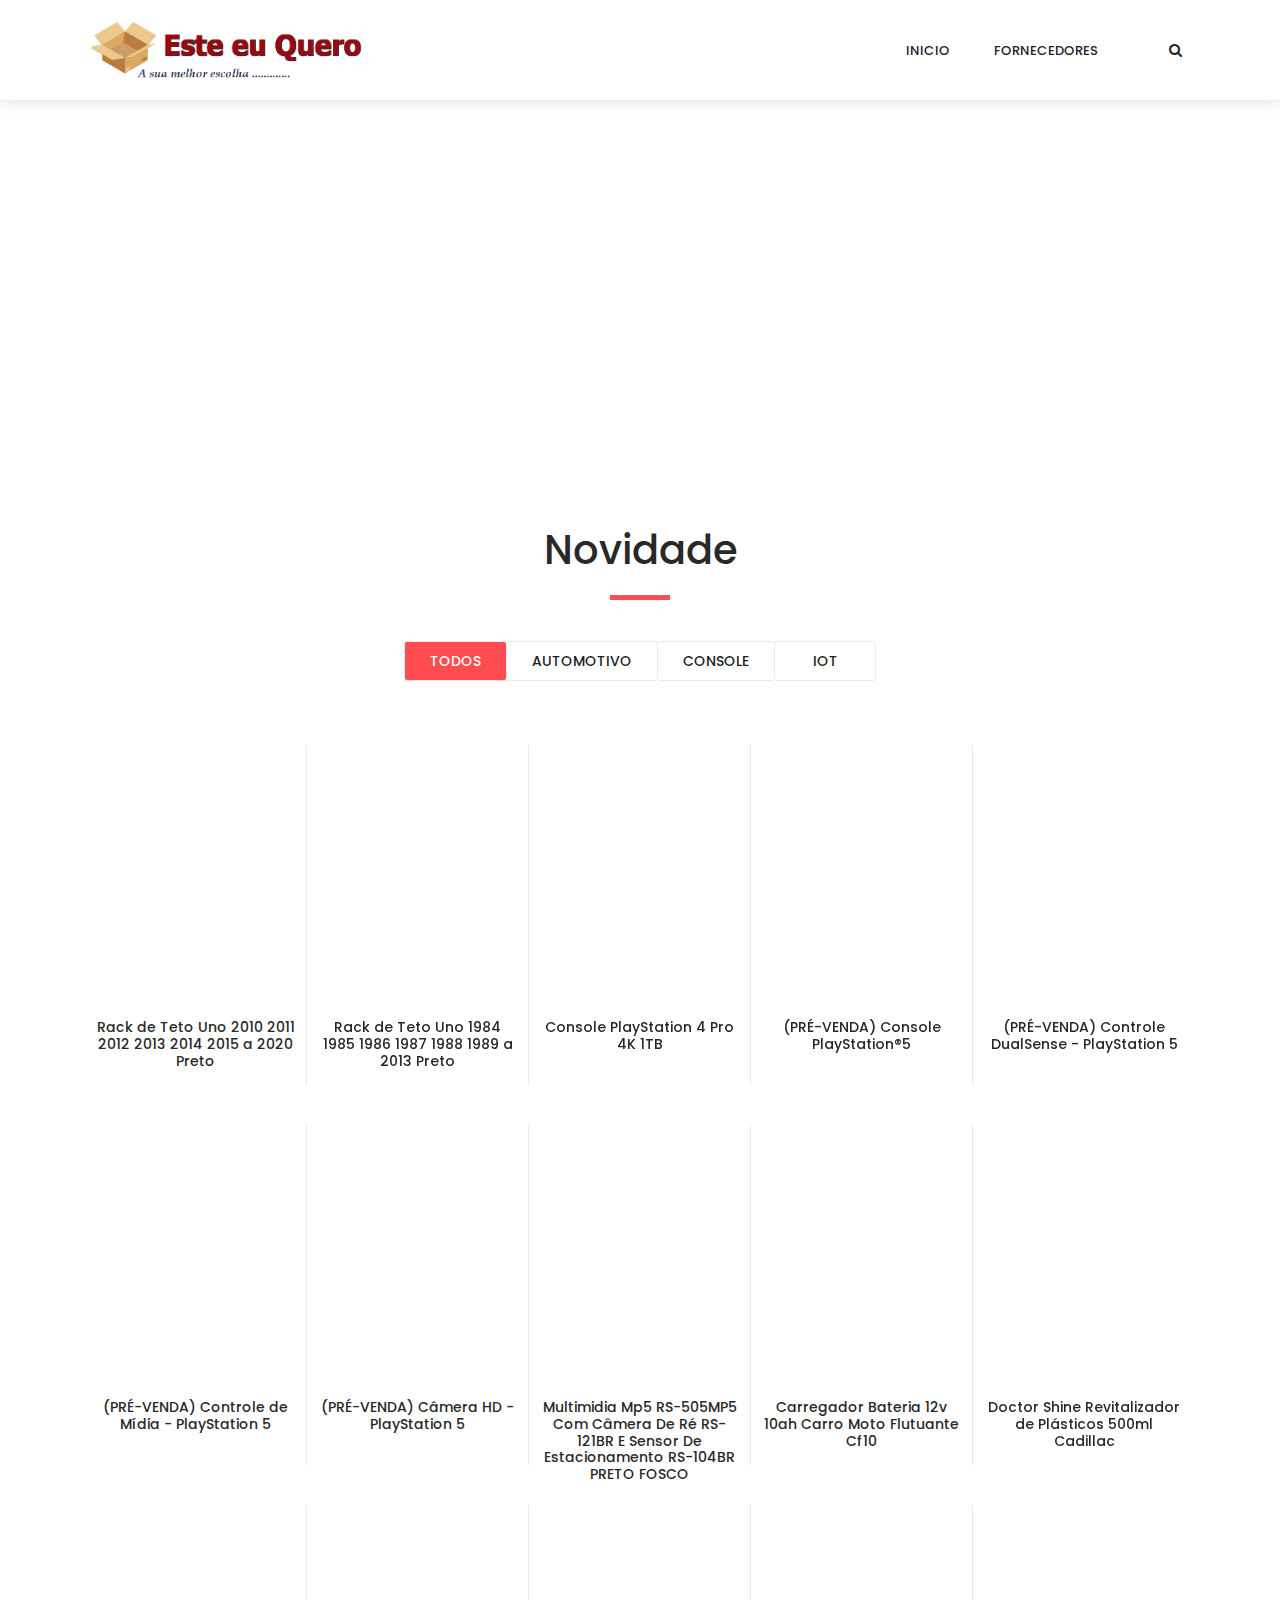
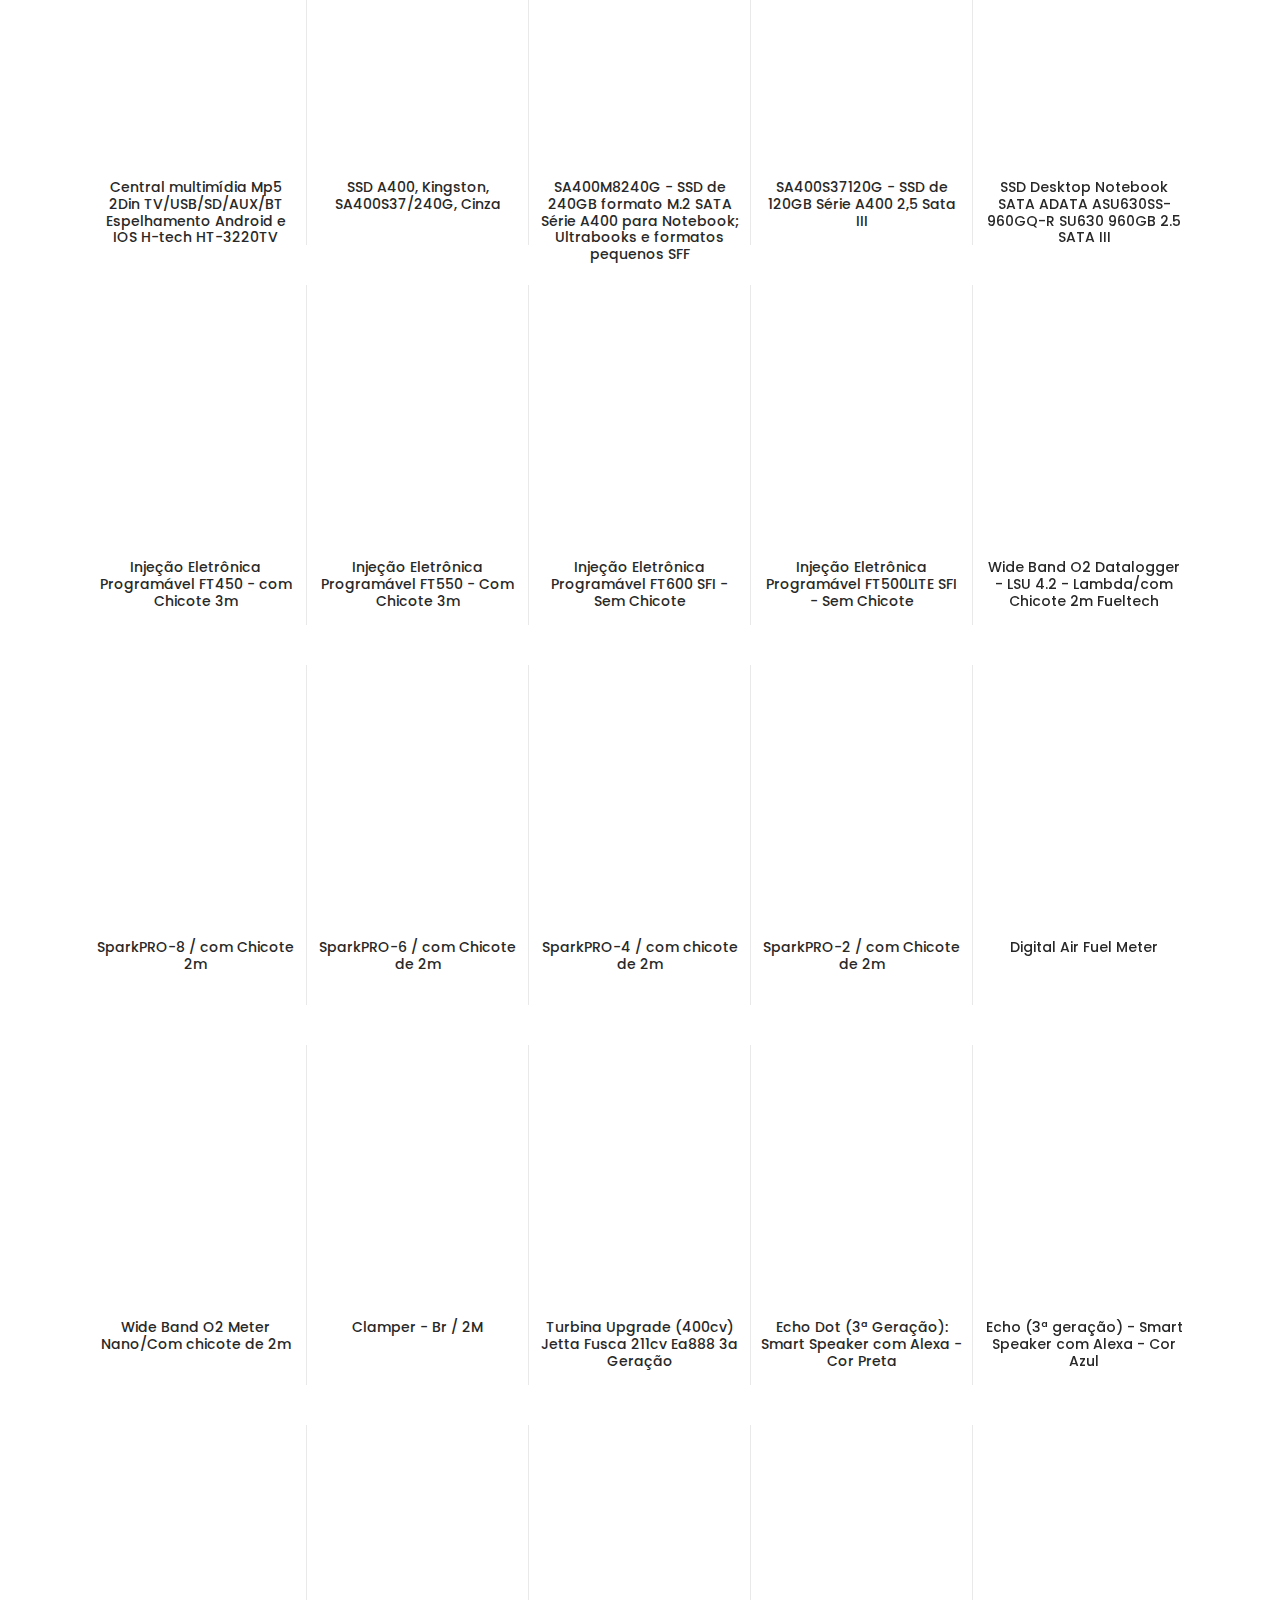
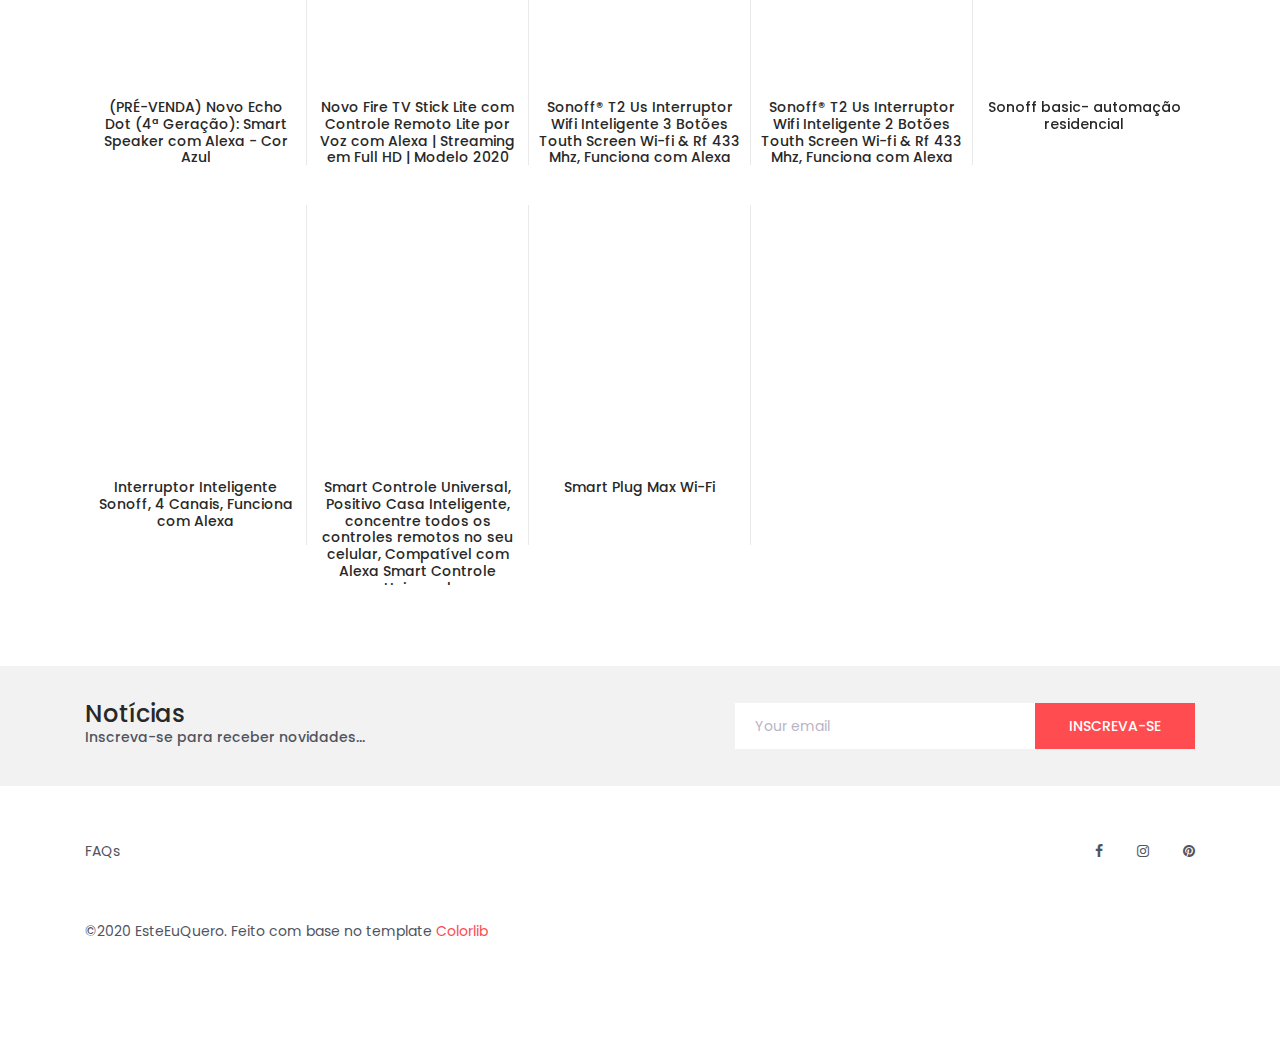
==== commit 35e51a76: "17112020" ====
--- a/index.html
+++ b/index.html
@@ -71,7 +71,7 @@
 	<div id="carouselExampleSlidesOnly" class="carousel slide" data-ride="carousel">
 		<div class="carousel-inner">
 		  <div class="carousel-item active">
-			<a class="d-flex justify-content-center" href="https://oferta.vc/v2/311fcaa027e"><img class="align-self-center" src="https://brmotorola.vteximg.com.br/arquivos/ids/166103/c-black-esquenta-a-partir-desktop.png?v=637402189759900000" alt="First slide"></a>
+			<iframe src="https://plugin.bebeofertas.com.br/index.html?sourceId=36875556&keyword=consul" width="100%" height="445" scrolling="no" frameborder="0"></iframe>
 		  </div>
 		  <div class="carousel-item">
 			<a class="d-flex justify-content-center" href="https://oferta.vc/v2/311fcaa027e"><img class="align-self-center" src="https://brmotorola.vteximg.com.br/arquivos/ids/166104/c-black-esquenta-edge-desktop.png?v=637402190272300000" alt="Second slide"></a>
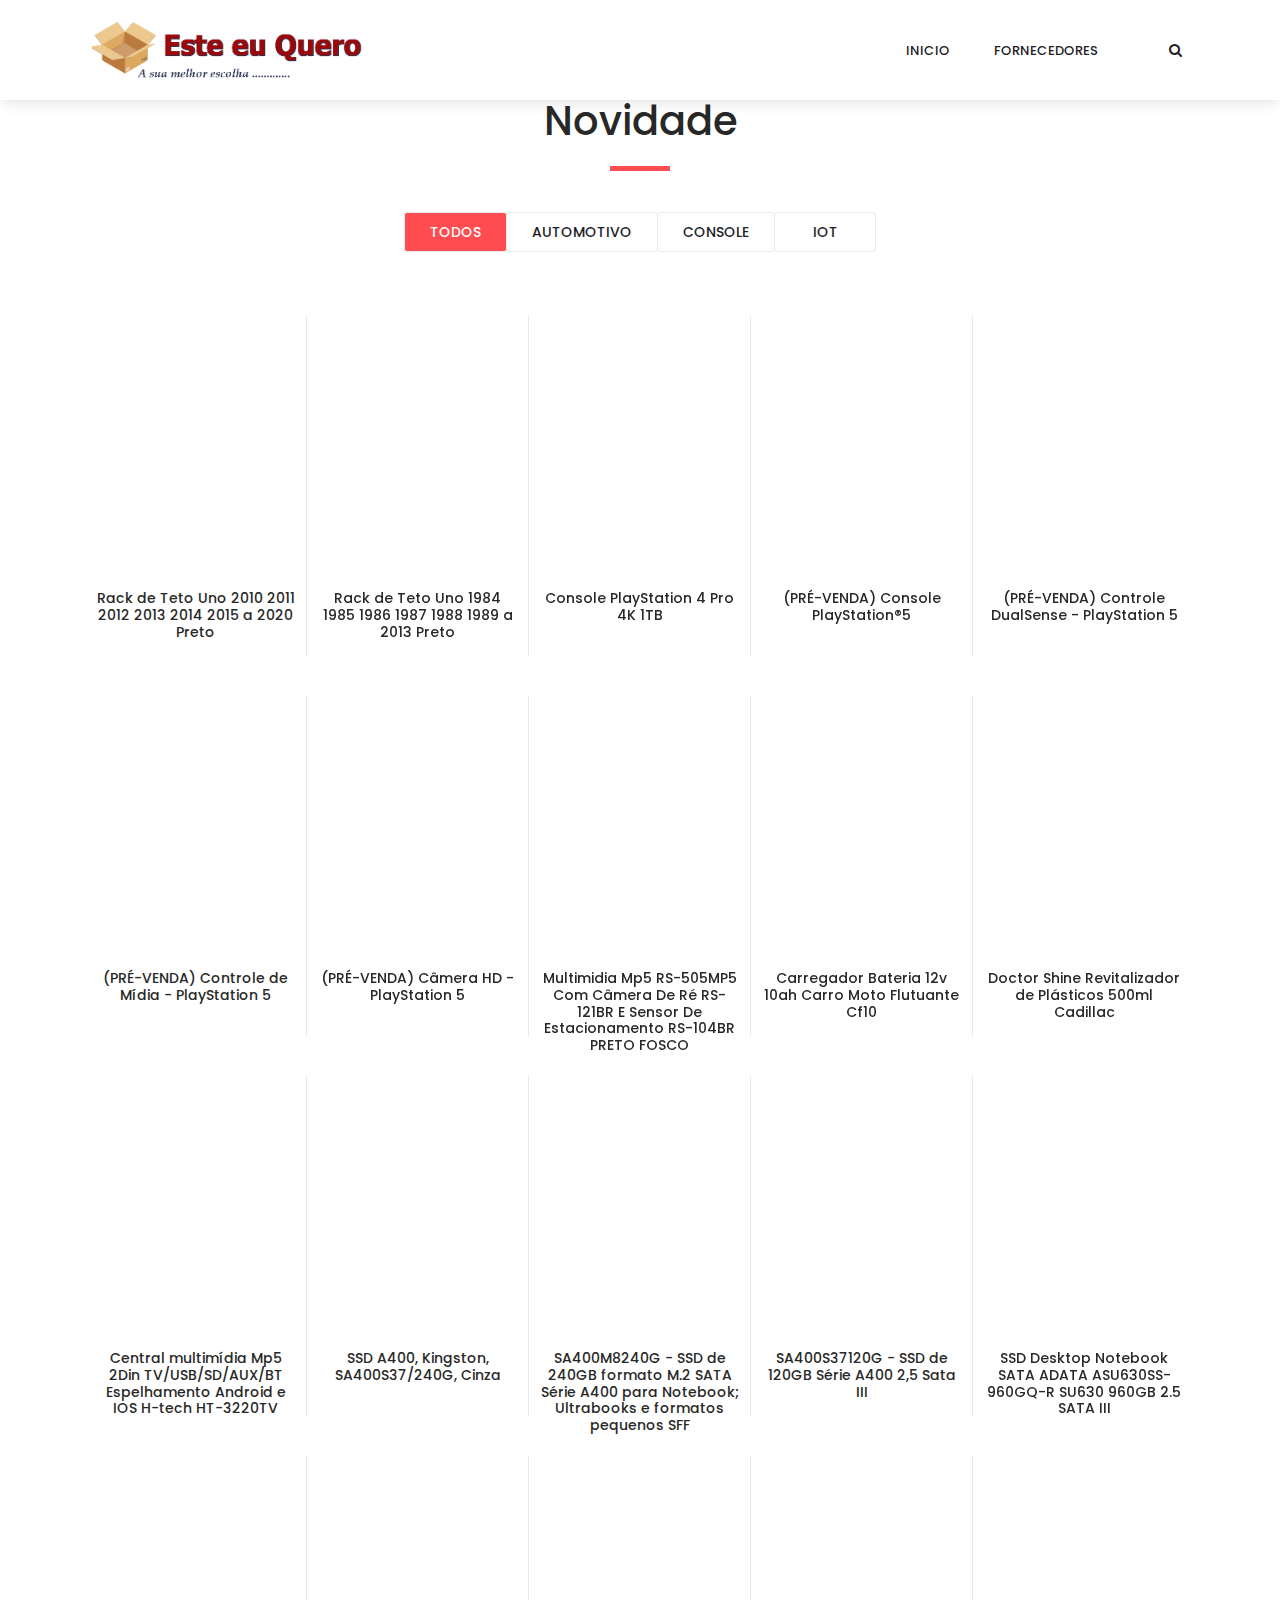
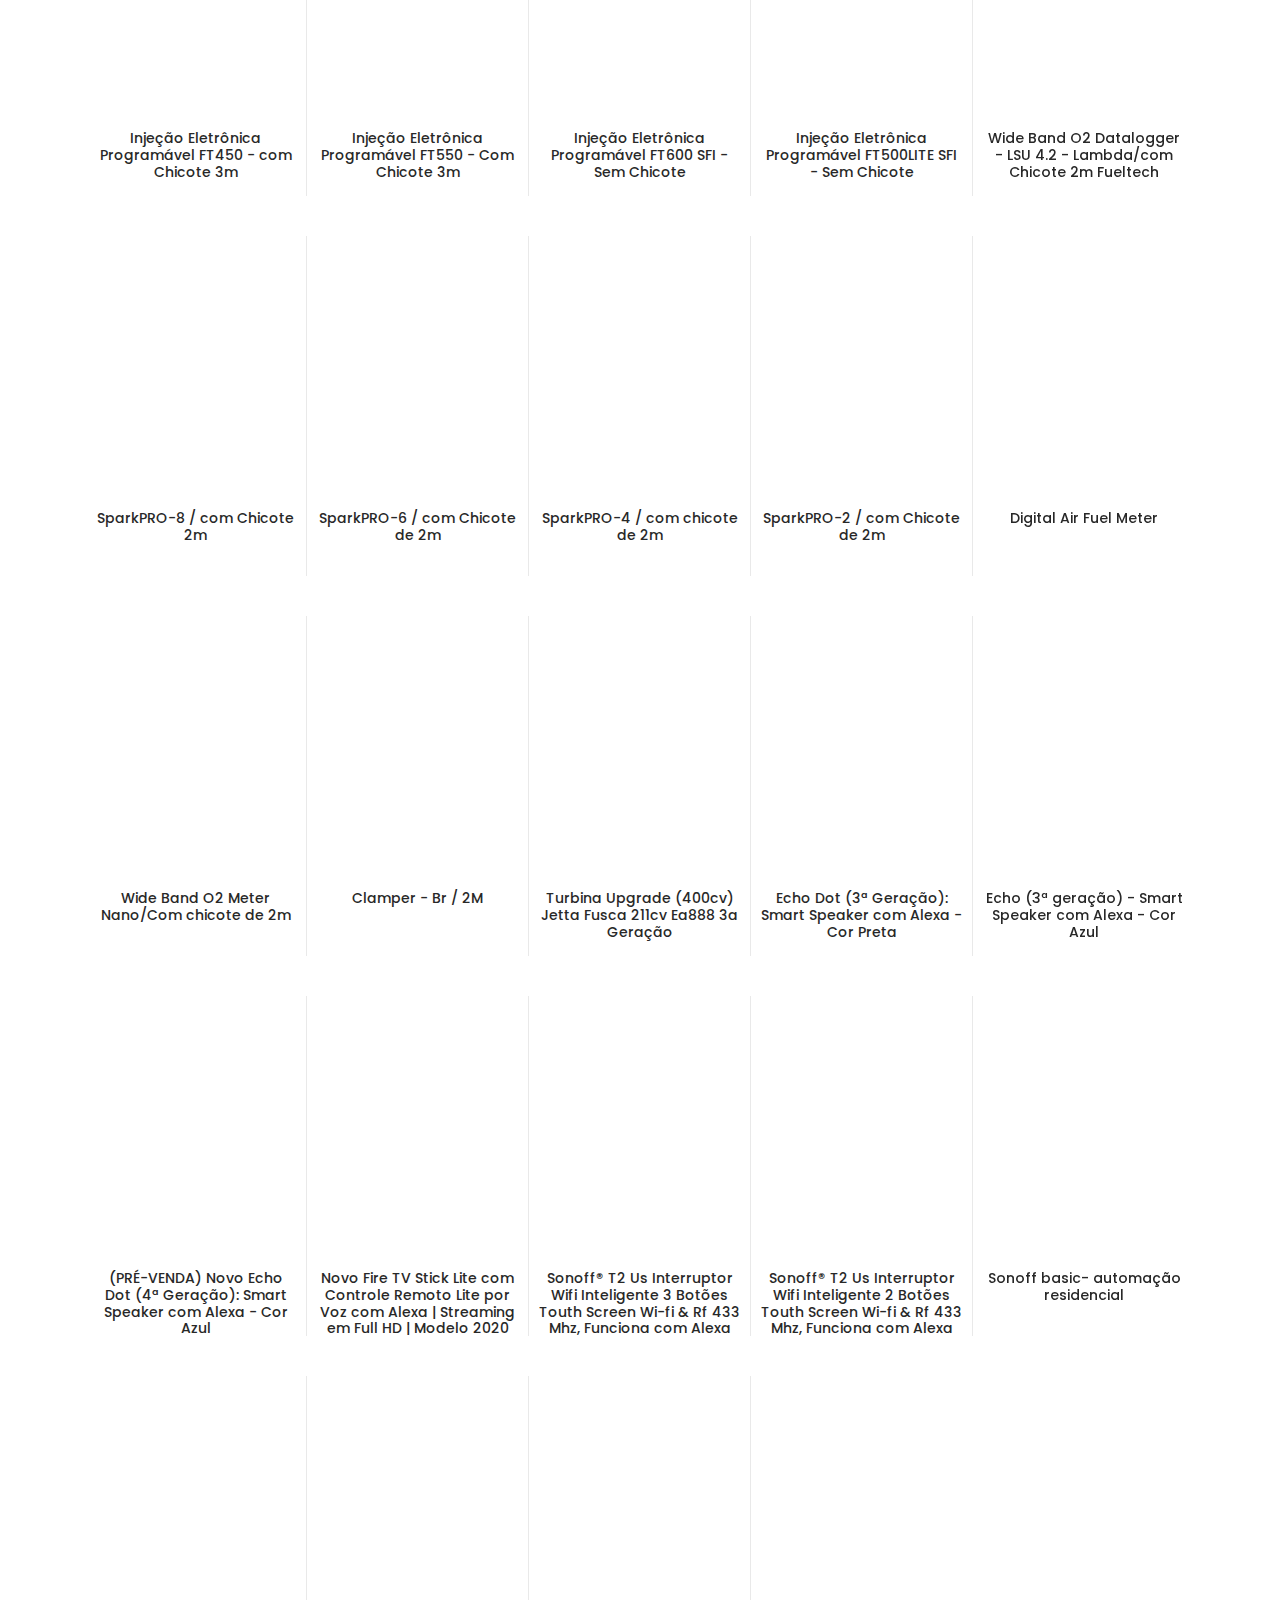
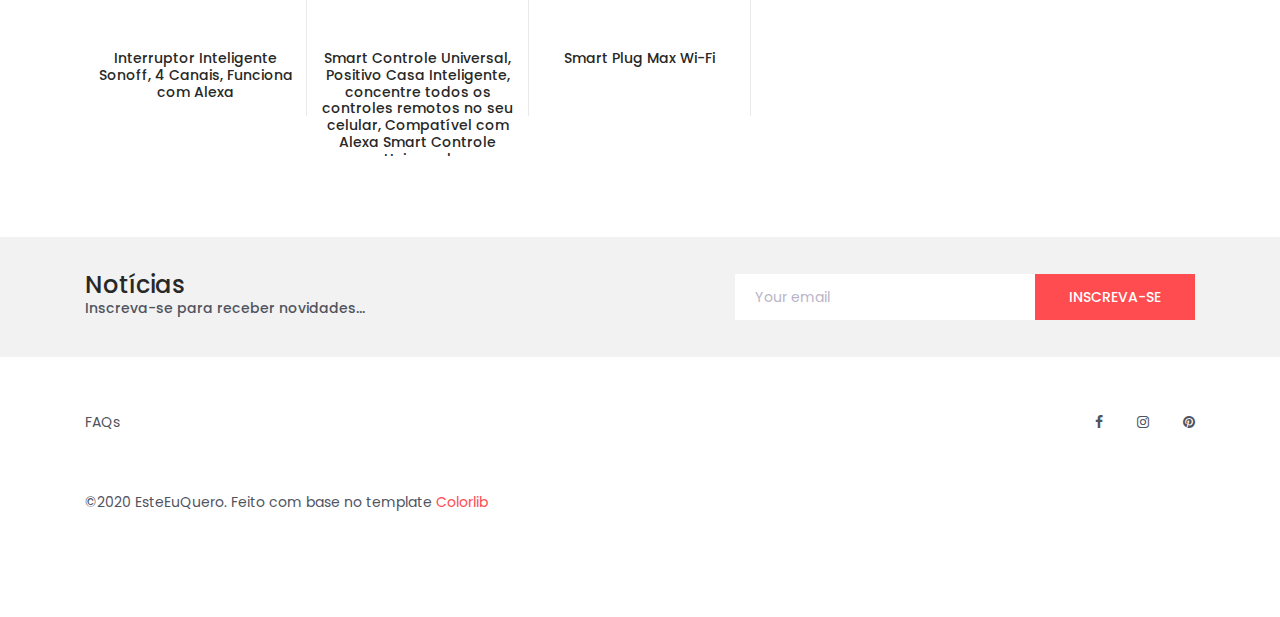
==== commit 953098f0: "Update index.html" ====
--- a/index.html
+++ b/index.html
@@ -71,7 +71,7 @@
 	<div id="carouselExampleSlidesOnly" class="carousel slide" data-ride="carousel">
 		<div class="carousel-inner">
 		  <div class="carousel-item active">
-			<iframe src="https://plugin.bebeofertas.com.br/index.html?sourceId=36875556&keyword=consul" width="100%" height="445" scrolling="no" frameborder="0"></iframe>
+			<a class="d-flex justify-content-center" href="https://oferta.vc/v2/311fcaa027e"><img class="align-self-center" src="https://brmotorola.vteximg.com.br/arquivos/ids/166103/c-black-esquenta-a-partir-desktop.png?v=637402189759900000" alt="First slide"></a>
 		  </div>
 		  <div class="carousel-item">
 			<a class="d-flex justify-content-center" href="https://oferta.vc/v2/311fcaa027e"><img class="align-self-center" src="https://brmotorola.vteximg.com.br/arquivos/ids/166104/c-black-esquenta-edge-desktop.png?v=637402190272300000" alt="Second slide"></a>
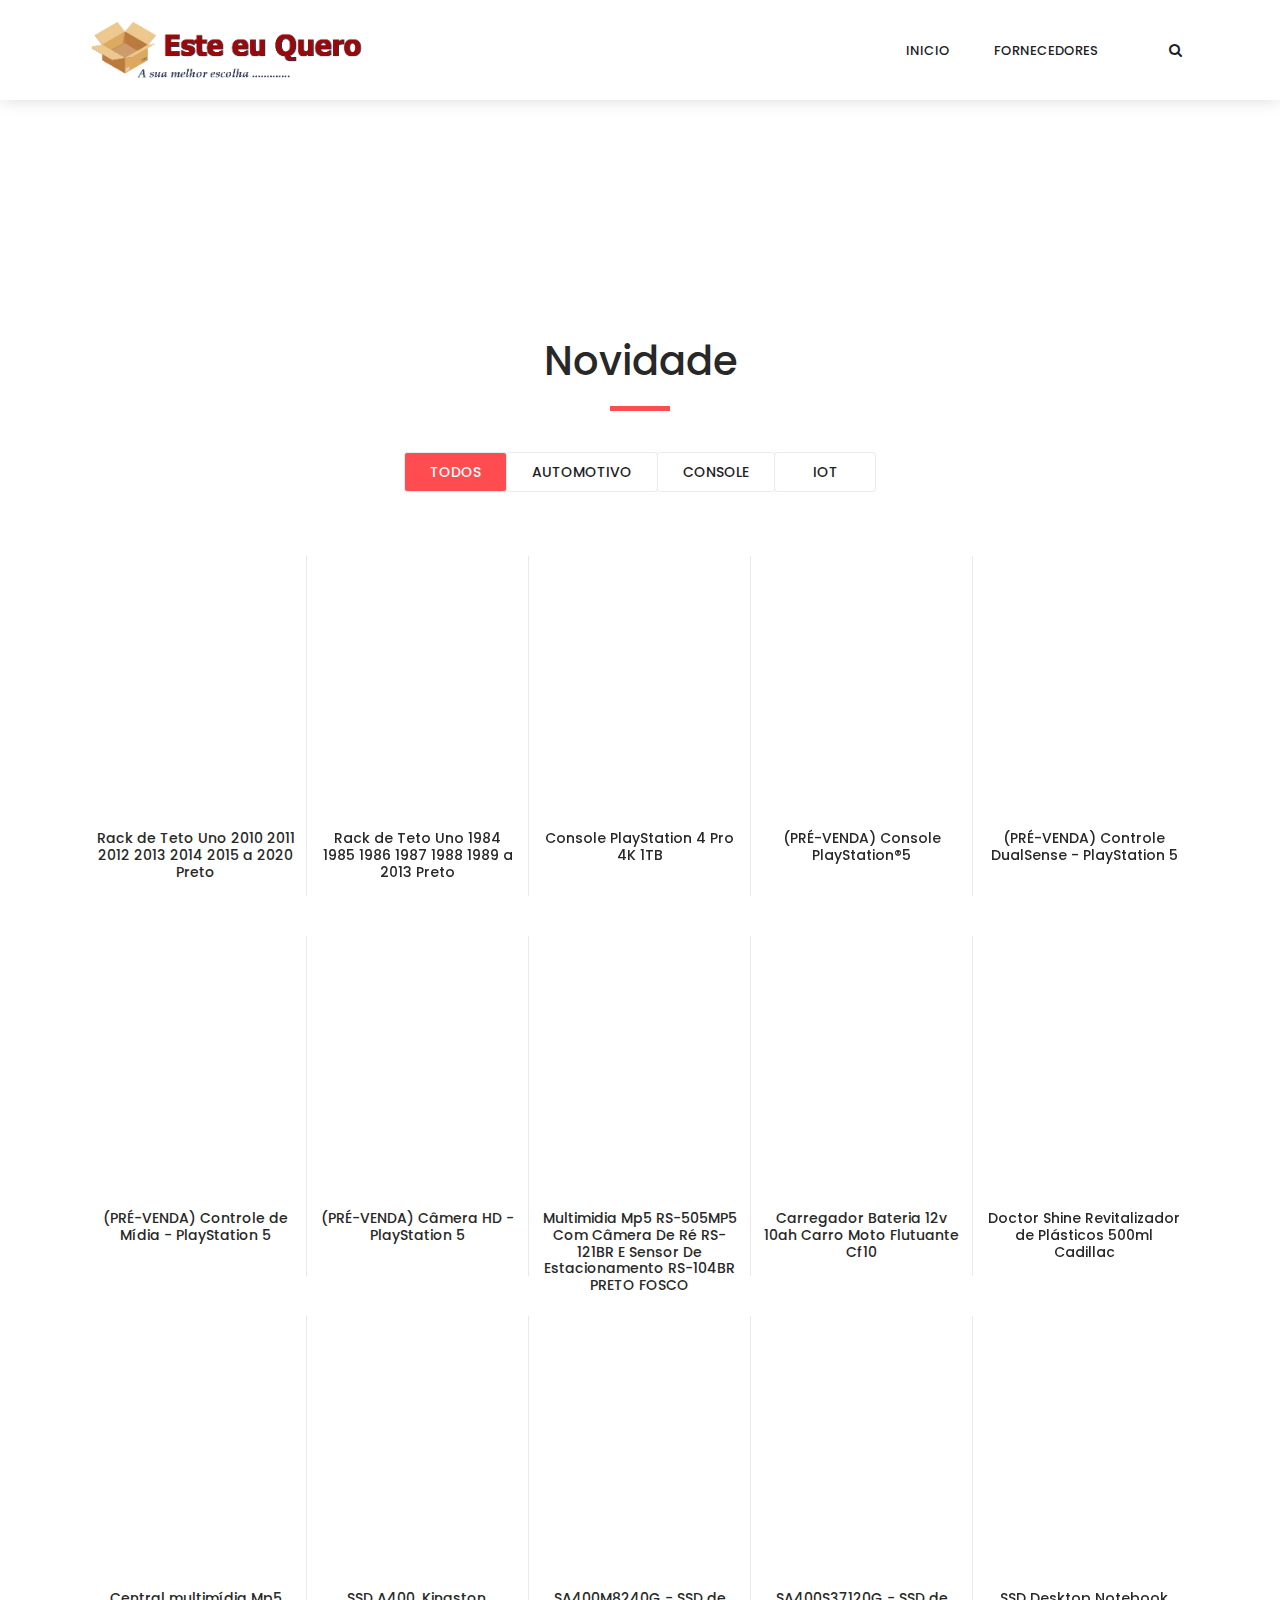
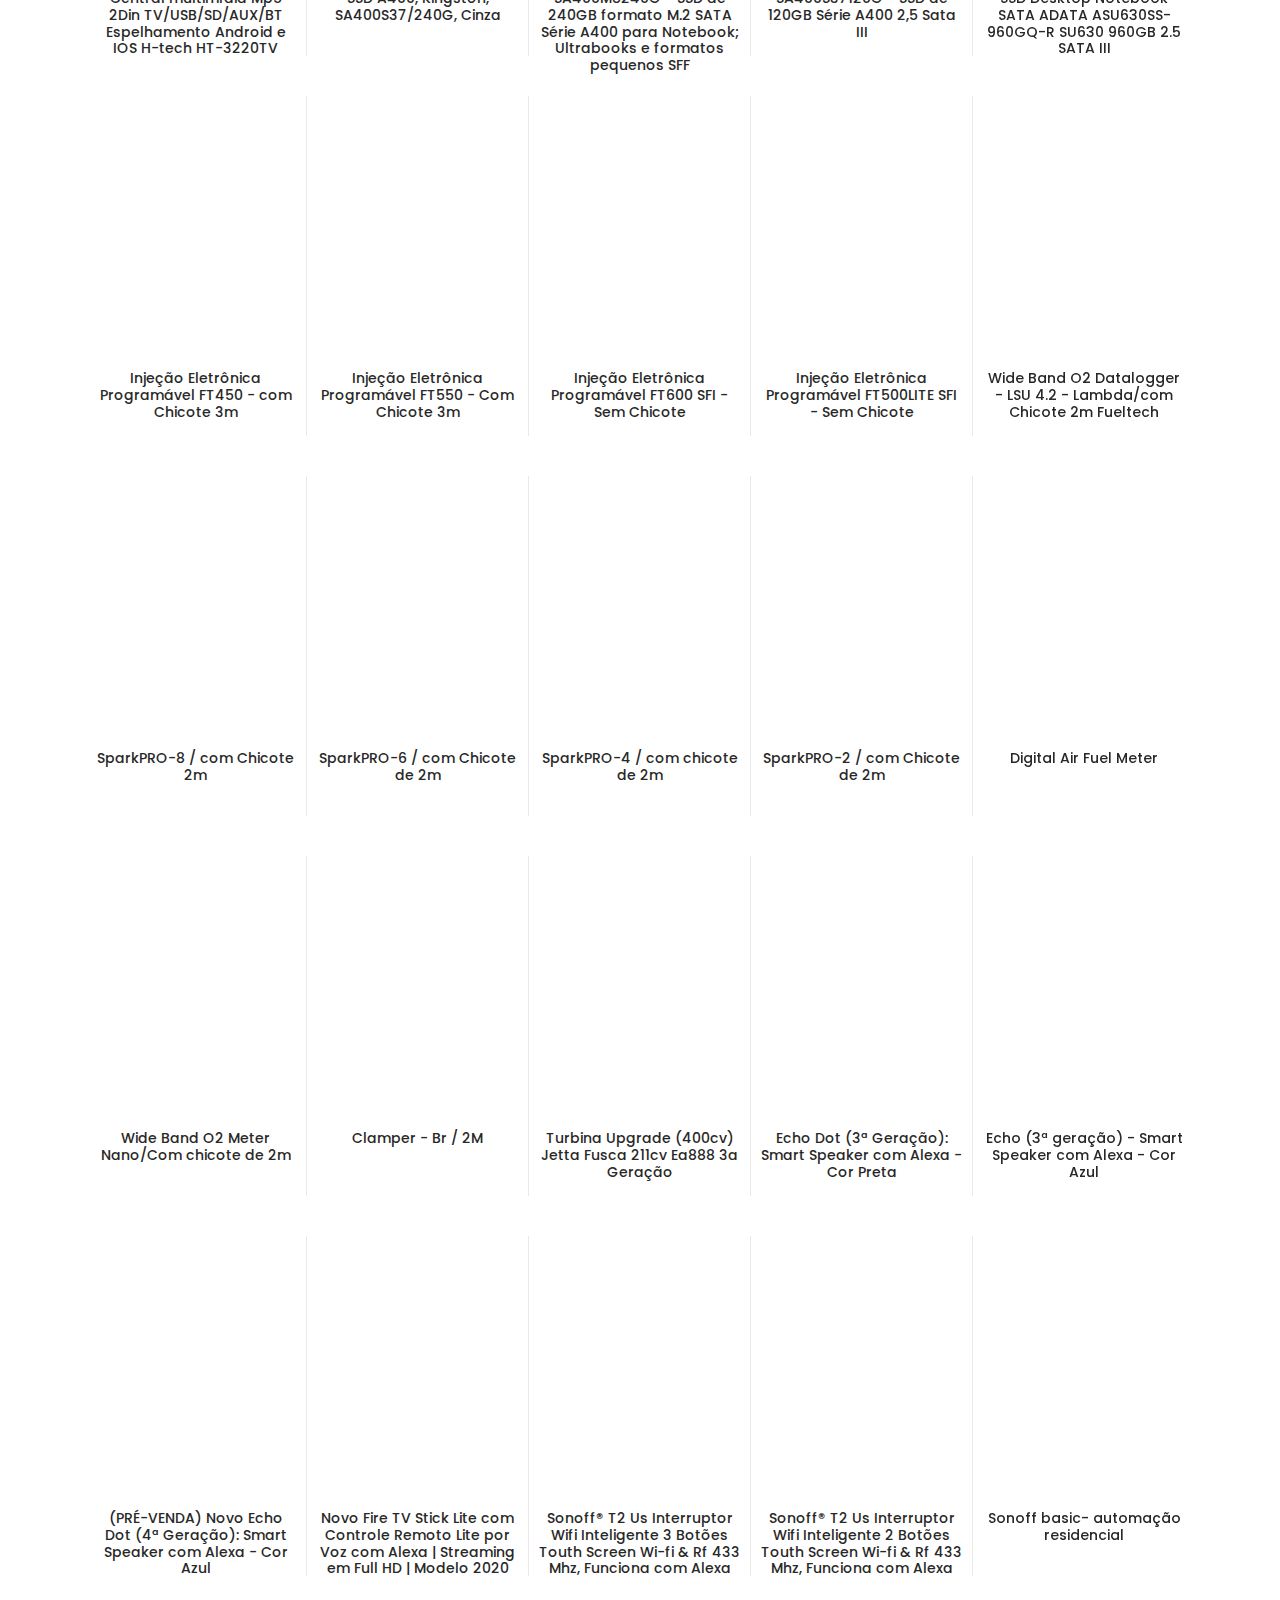
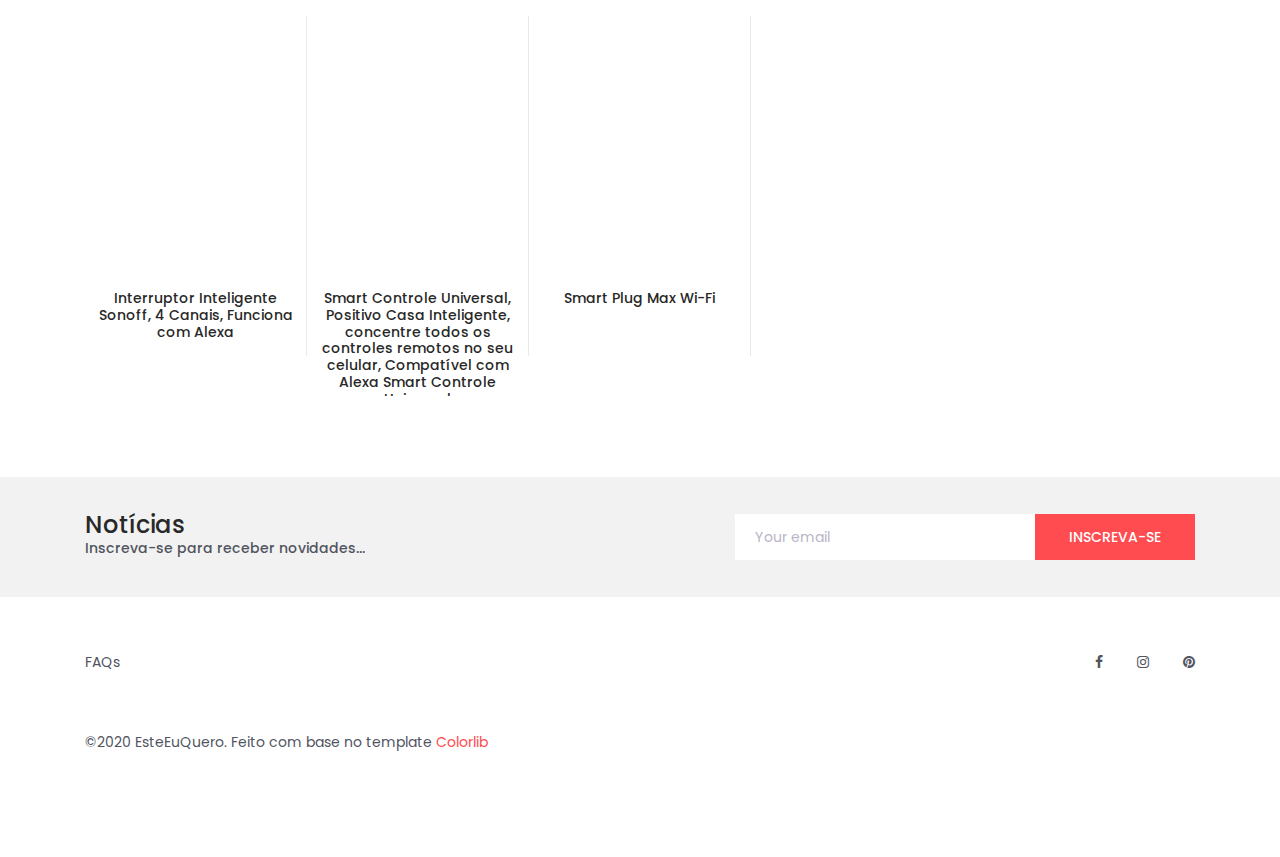
==== commit 75e0f19d: "Update index.html" ====
--- a/index.html
+++ b/index.html
@@ -81,6 +81,11 @@
 		  </div>
 		</div>
 	  </div>
+
+<!-- Vitrine Inteligente Lomadee -->
+<div class="g3S6Z4x927jE" style="width: 120px; height: 240px">
+	<script type="text/javascript" class="lomadee-recommender-script" src="//ad.lomadee.com/v1/eyJwdWJsaXNoZXJJZCI6MjI5NTYzNTIsInNpdGVJZCI6MzQxNDIwODQsInNvdXJjZUlkIjozNjg3NTU2MH0%3D.js?w=120&h=240&notStoreId=5936,5937,7349,6078&notSegmentId=27,28"></script>
+	</div><!-- Vitrine Inteligente Lomadee -->
 
 <!--	<div class="main_slider" style="background-image:url(https://brmotorola.vteximg.com.br/arquivos/ids/166103/c-black-esquenta-a-partir-desktop.png?v=637402189759900000)">
 		<div class="container fill_height">
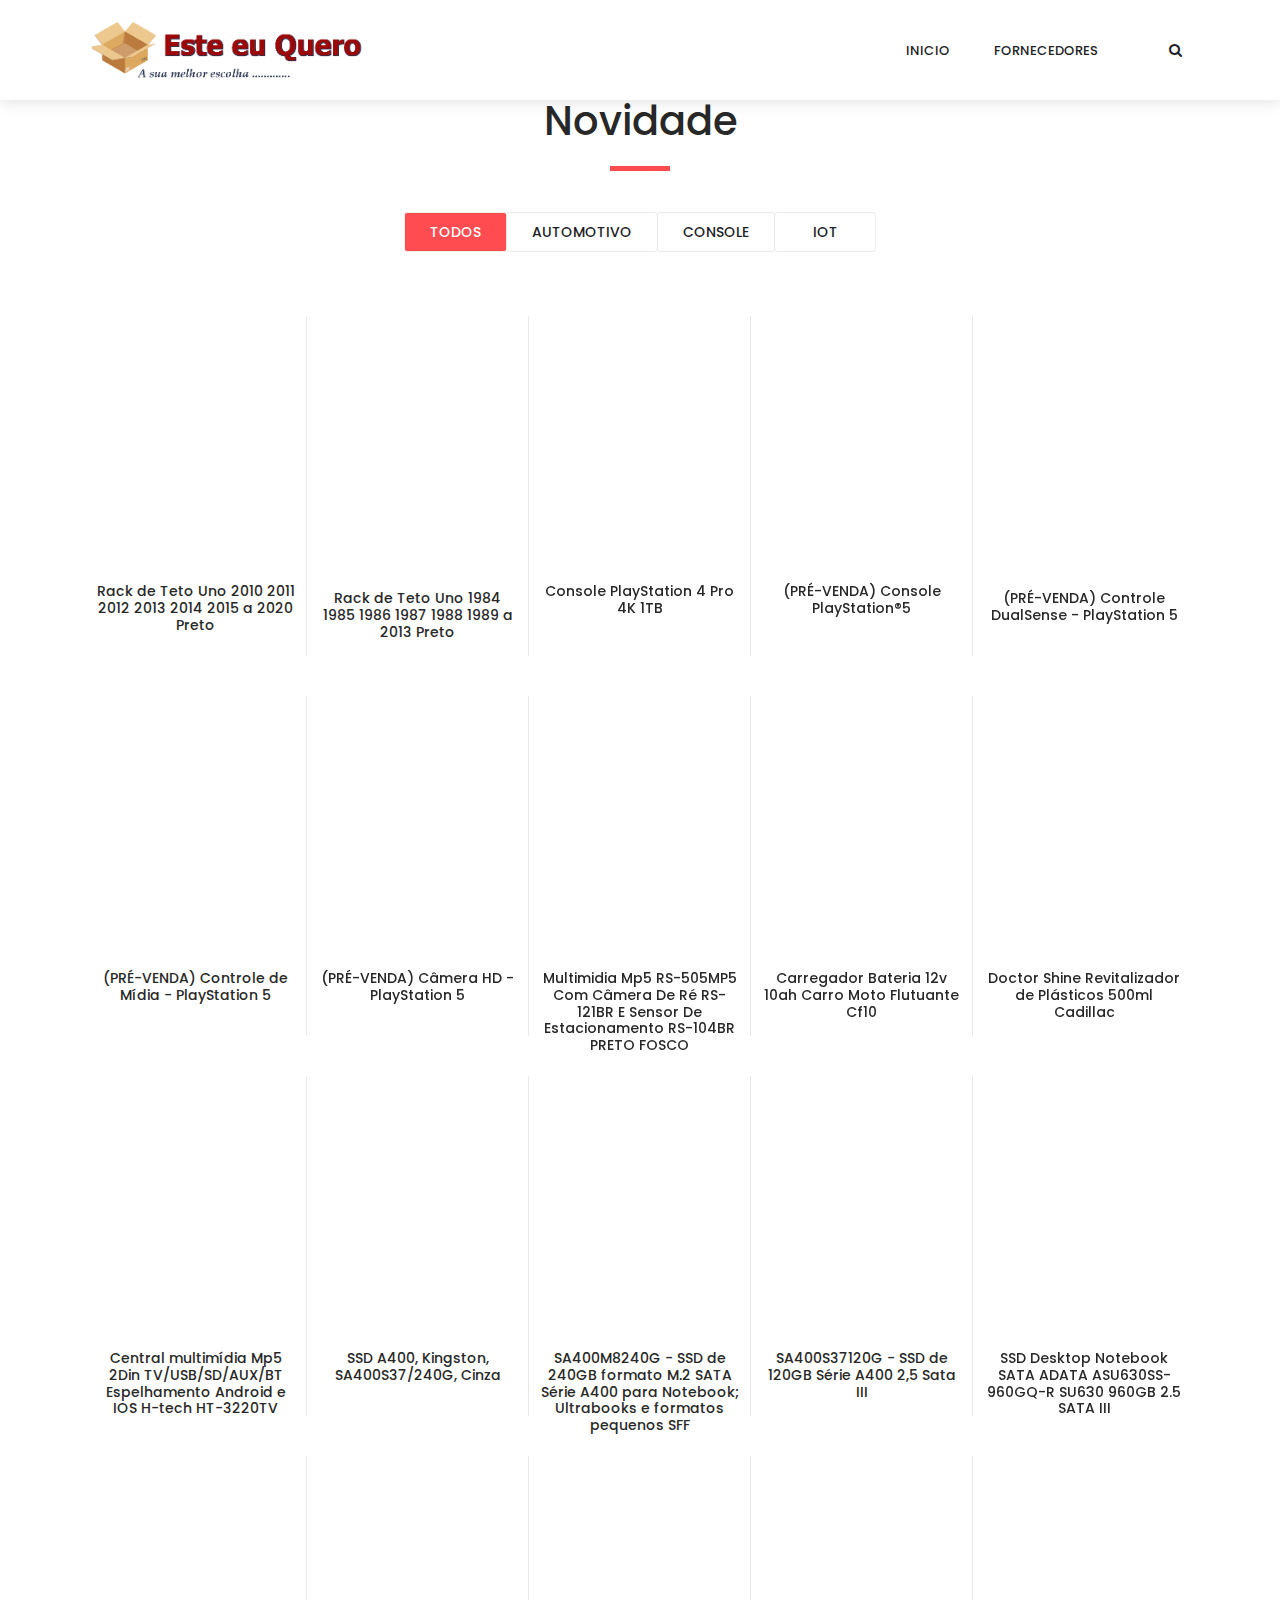
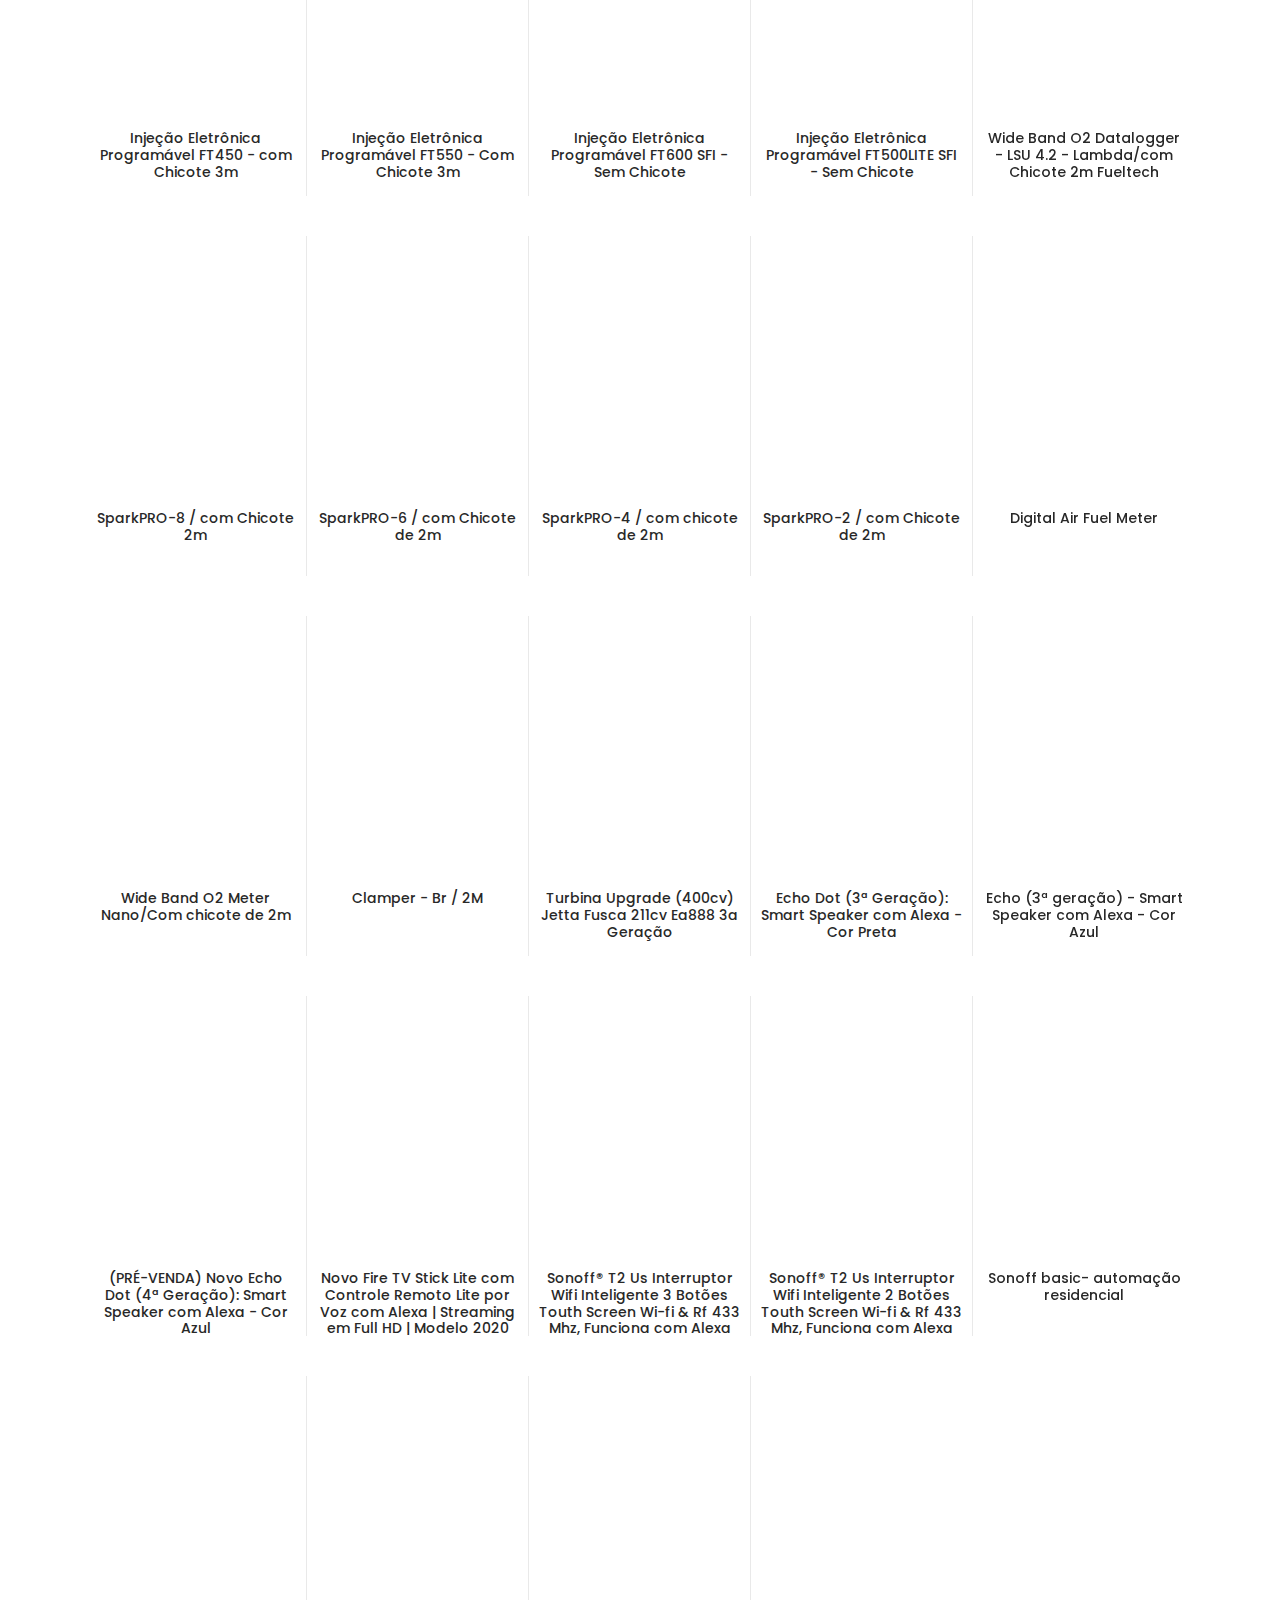
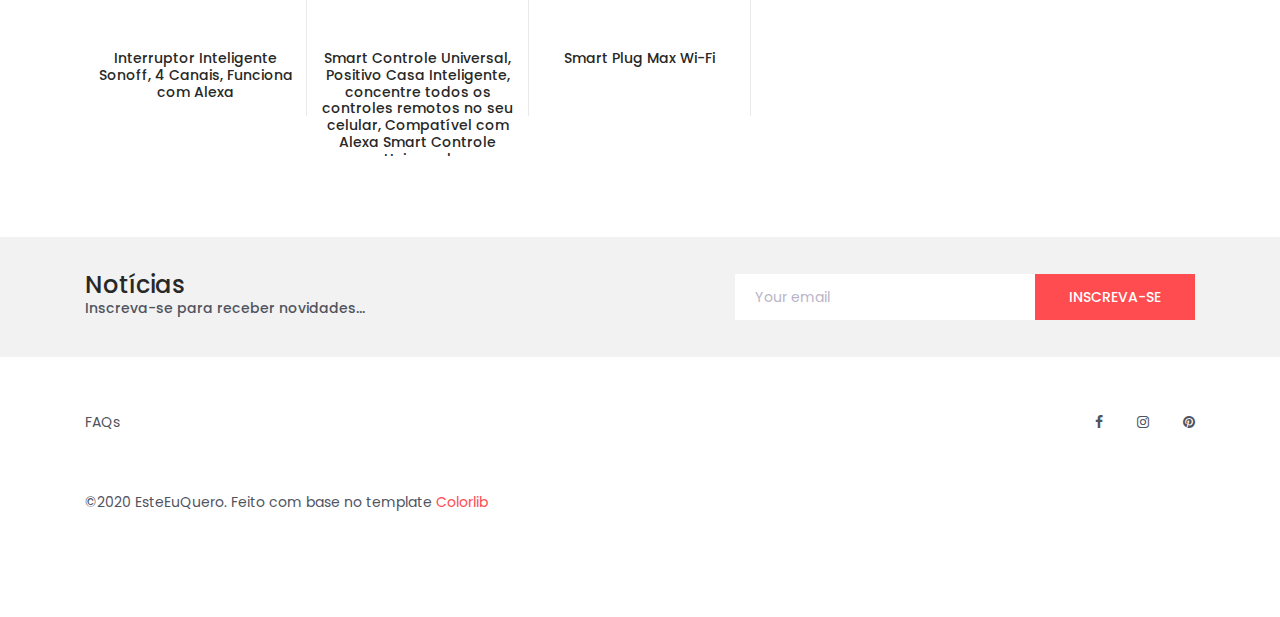
==== commit a075fdd4: "Update index.html" ====
--- a/index.html
+++ b/index.html
@@ -82,10 +82,7 @@
 		</div>
 	  </div>
 
-<!-- Vitrine Inteligente Lomadee -->
-<div class="g3S6Z4x927jE" style="width: 120px; height: 240px">
-	<script type="text/javascript" class="lomadee-recommender-script" src="//ad.lomadee.com/v1/eyJwdWJsaXNoZXJJZCI6MjI5NTYzNTIsInNpdGVJZCI6MzQxNDIwODQsInNvdXJjZUlkIjozNjg3NTU2MH0%3D.js?w=120&h=240&notStoreId=5936,5937,7349,6078&notSegmentId=27,28"></script>
-	</div><!-- Vitrine Inteligente Lomadee -->
+
 
 <!--	<div class="main_slider" style="background-image:url(https://brmotorola.vteximg.com.br/arquivos/ids/166103/c-black-esquenta-a-partir-desktop.png?v=637402189759900000)">
 		<div class="container fill_height">
@@ -165,7 +162,10 @@
 						<div class="product-item automotivo">
 							<div class="product discount product_filter">
 								<div class="product_image">
-<iframe style="width:120px;height:240px;" marginwidth="0" marginheight="0" scrolling="no" frameborder="0" src="//ws-na.amazon-adsystem.com/widgets/q?ServiceVersion=20070822&OneJS=1&Operation=GetAdHtml&MarketPlace=BR&source=ac&ref=qf_sp_asin_til&ad_type=product_link&tracking_id=esteeuquero-20&marketplace=amazon&region=BR&placement=B07YN8SCNQ&asins=B07YN8SCNQ&linkId=34c49f7cad089ab50501bec4ef1ba73d&show_border=false&link_opens_in_new_window=true&price_color=333333&title_color=0066c0&bg_color=ffffff">    </iframe>
+<!-- Vitrine Inteligente Lomadee -->
+<div class="g3S6Z4x927jE" style="width: 120px; height: 240px">
+	<script type="text/javascript" class="lomadee-recommender-script" src="//ad.lomadee.com/v1/eyJwdWJsaXNoZXJJZCI6MjI5NTYzNTIsInNpdGVJZCI6MzQxNDIwODQsInNvdXJjZUlkIjozNjg3NTU2MH0%3D.js?w=120&h=240&notSegmentId=61,59,23,41,1,65,3,52,63,26,8,9,56,37,15,70,53,69,13,51,16,42,40,45,21,47,43,46,44,25,18,39,30,71,6,19,62,50,31,54,32,48,20"></script>
+	</div><!-- Vitrine Inteligente Lomadee -->
 								</div>
  <div class="product_info">
 									<h6 class="product_name">Rack de Teto Uno 2010 2011 2012 2013 2014 2015 a 2020 Preto</h6>
@@ -191,8 +191,10 @@
 						<div class="product-item consoles">
 							<div class="product discount product_filter">
 								<div class="product_image">
-									<iframe style="width:120px;height:240px;" marginwidth="0" marginheight="0" scrolling="no" frameborder="0" src="//ws-na.amazon-adsystem.com/widgets/q?ServiceVersion=20070822&OneJS=1&Operation=GetAdHtml&MarketPlace=BR&source=ac&ref=qf_sp_asin_til&ad_type=product_link&tracking_id=esteeuquero-20&marketplace=amazon&region=BR&placement=B07P6YCKRX&asins=B07P6YCKRX&linkId=f90c224d8760e644a96d269bc825d3d9&show_border=false&link_opens_in_new_window=true&price_color=333333&title_color=0066c0&bg_color=ffffff">
-									</iframe>
+<!-- Vitrine Inteligente Lomadee -->
+<div class="g3S6Z4x927jE" style="width: 120px; height: 240px">
+	<script type="text/javascript" class="lomadee-recommender-script" src="//ad.lomadee.com/v1/eyJwdWJsaXNoZXJJZCI6MjI5NTYzNTIsInNpdGVJZCI6MzQxNDIwODQsInNvdXJjZUlkIjozNjg3NTU2MH0%3D.js?w=120&h=240&notSegmentId=61,59,23,41,1,65,3,52,63,26,8,9,56,37,15,70,53,69,13,51,16,42,40,45,21,47,43,46,44,25,18,39,30,71,6,19,62,50,31,54,32,48,20"></script>
+	</div><!-- Vitrine Inteligente Lomadee -->
 								</div>
  <div class="product_info">
 									<h6 class="product_name">Console PlayStation 4 Pro 4K 1TB</h6>
@@ -205,7 +207,10 @@
 						<div class="product-item consoles">
 							<div class="product discount product_filter">
 								<div class="product_image">
-<iframe style="width:120px;height:240px;" marginwidth="0" marginheight="0" scrolling="no" frameborder="0" src="//ws-na.amazon-adsystem.com/widgets/q?ServiceVersion=20070822&OneJS=1&Operation=GetAdHtml&MarketPlace=BR&source=ac&ref=tf_til&ad_type=product_link&tracking_id=esteeuquero-20&marketplace=amazon&region=BR&placement=B088GNRX3J&asins=B088GNRX3J&linkId=efae8896bbf7f8da6c1aad08c3ab276c&show_border=false&link_opens_in_new_window=true&price_color=333333&title_color=0066c0&bg_color=ffffff">    </iframe>
+<!-- Vitrine Inteligente Lomadee -->
+<div class="g3S6Z4x927jE" style="width: 120px; height: 240px">
+	<script type="text/javascript" class="lomadee-recommender-script" src="//ad.lomadee.com/v1/eyJwdWJsaXNoZXJJZCI6MjI5NTYzNTIsInNpdGVJZCI6MzQxNDIwODQsInNvdXJjZUlkIjozNjg3NTU2MH0%3D.js?w=120&h=240&notSegmentId=61,59,23,41,1,65,3,52,63,26,8,9,56,37,15,70,53,69,13,51,16,42,40,45,21,47,43,46,44,25,18,39,30,71,6,19,62,50,31,54,32,48,20"></script>
+	</div><!-- Vitrine Inteligente Lomadee -->
 								</div>
  <div class="product_info">
 									<h6 class="product_name">(PRÉ-VENDA) Console PlayStation®5</h6>
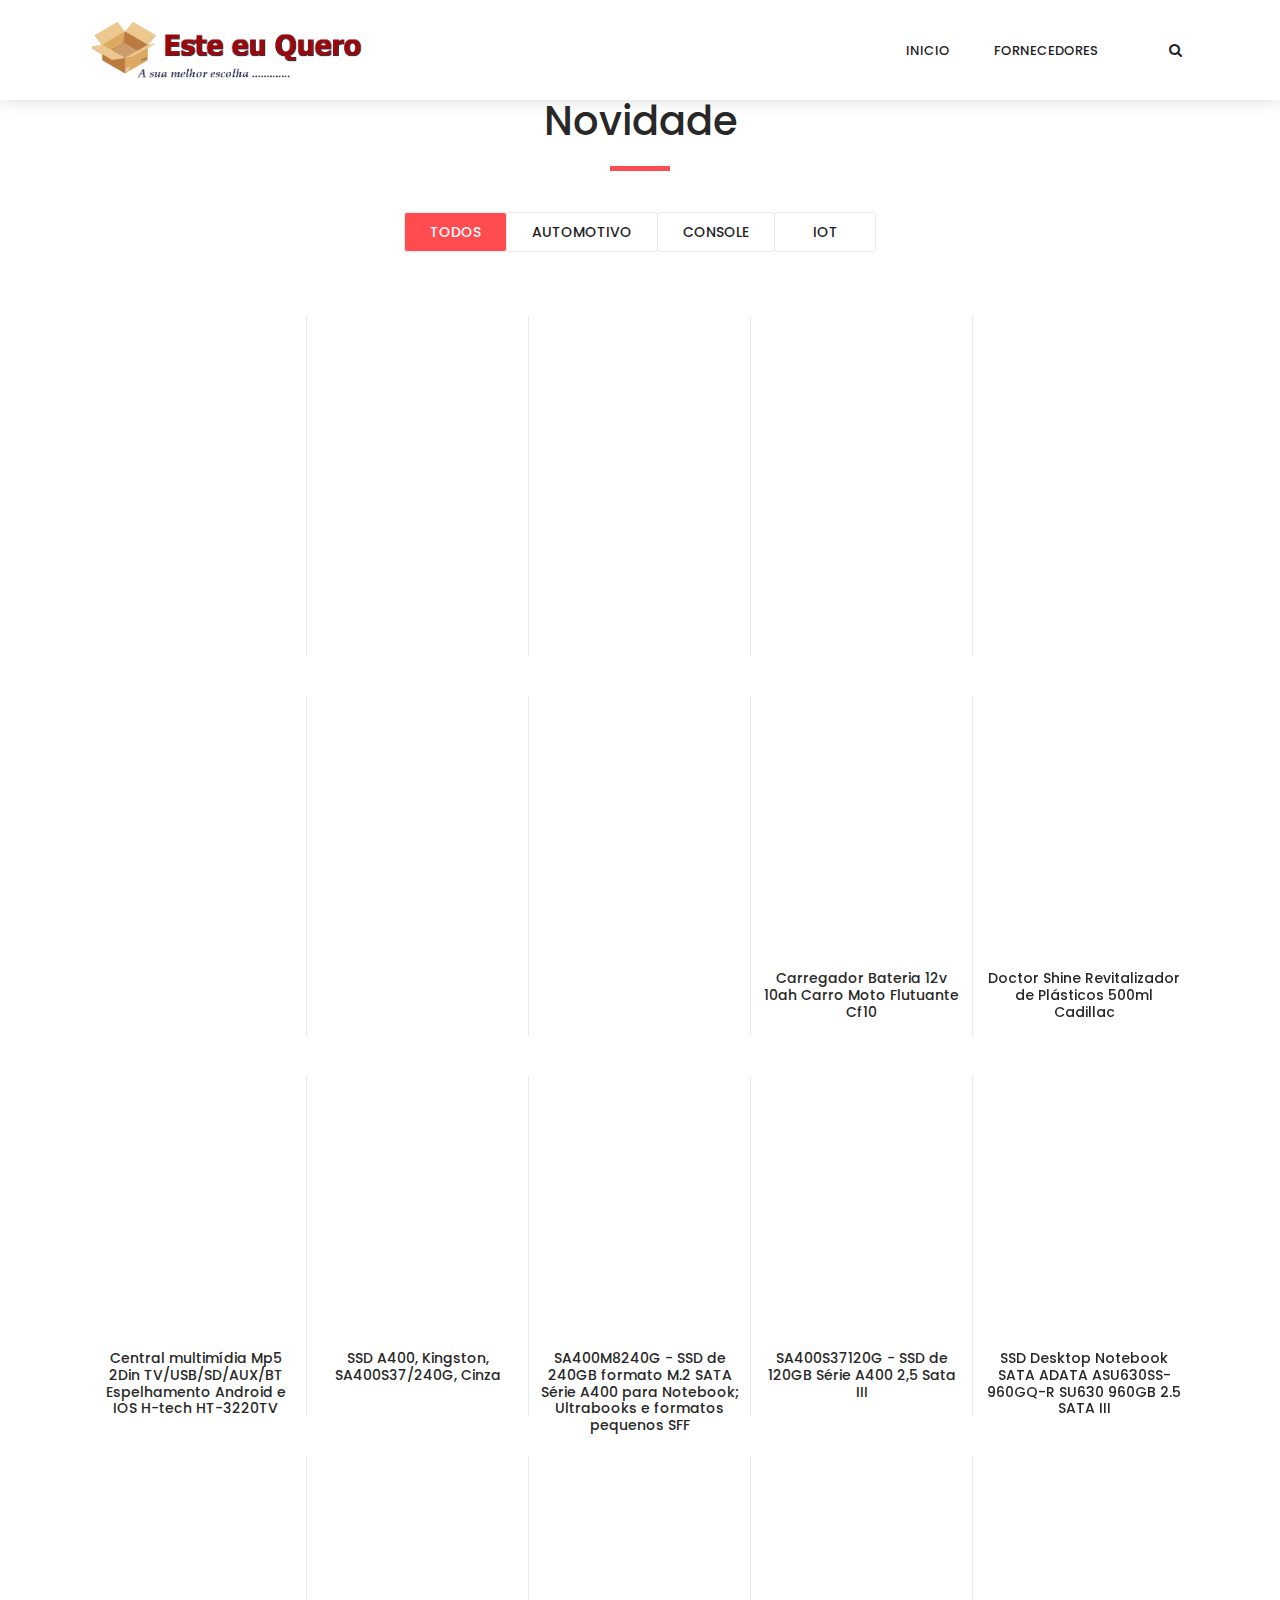
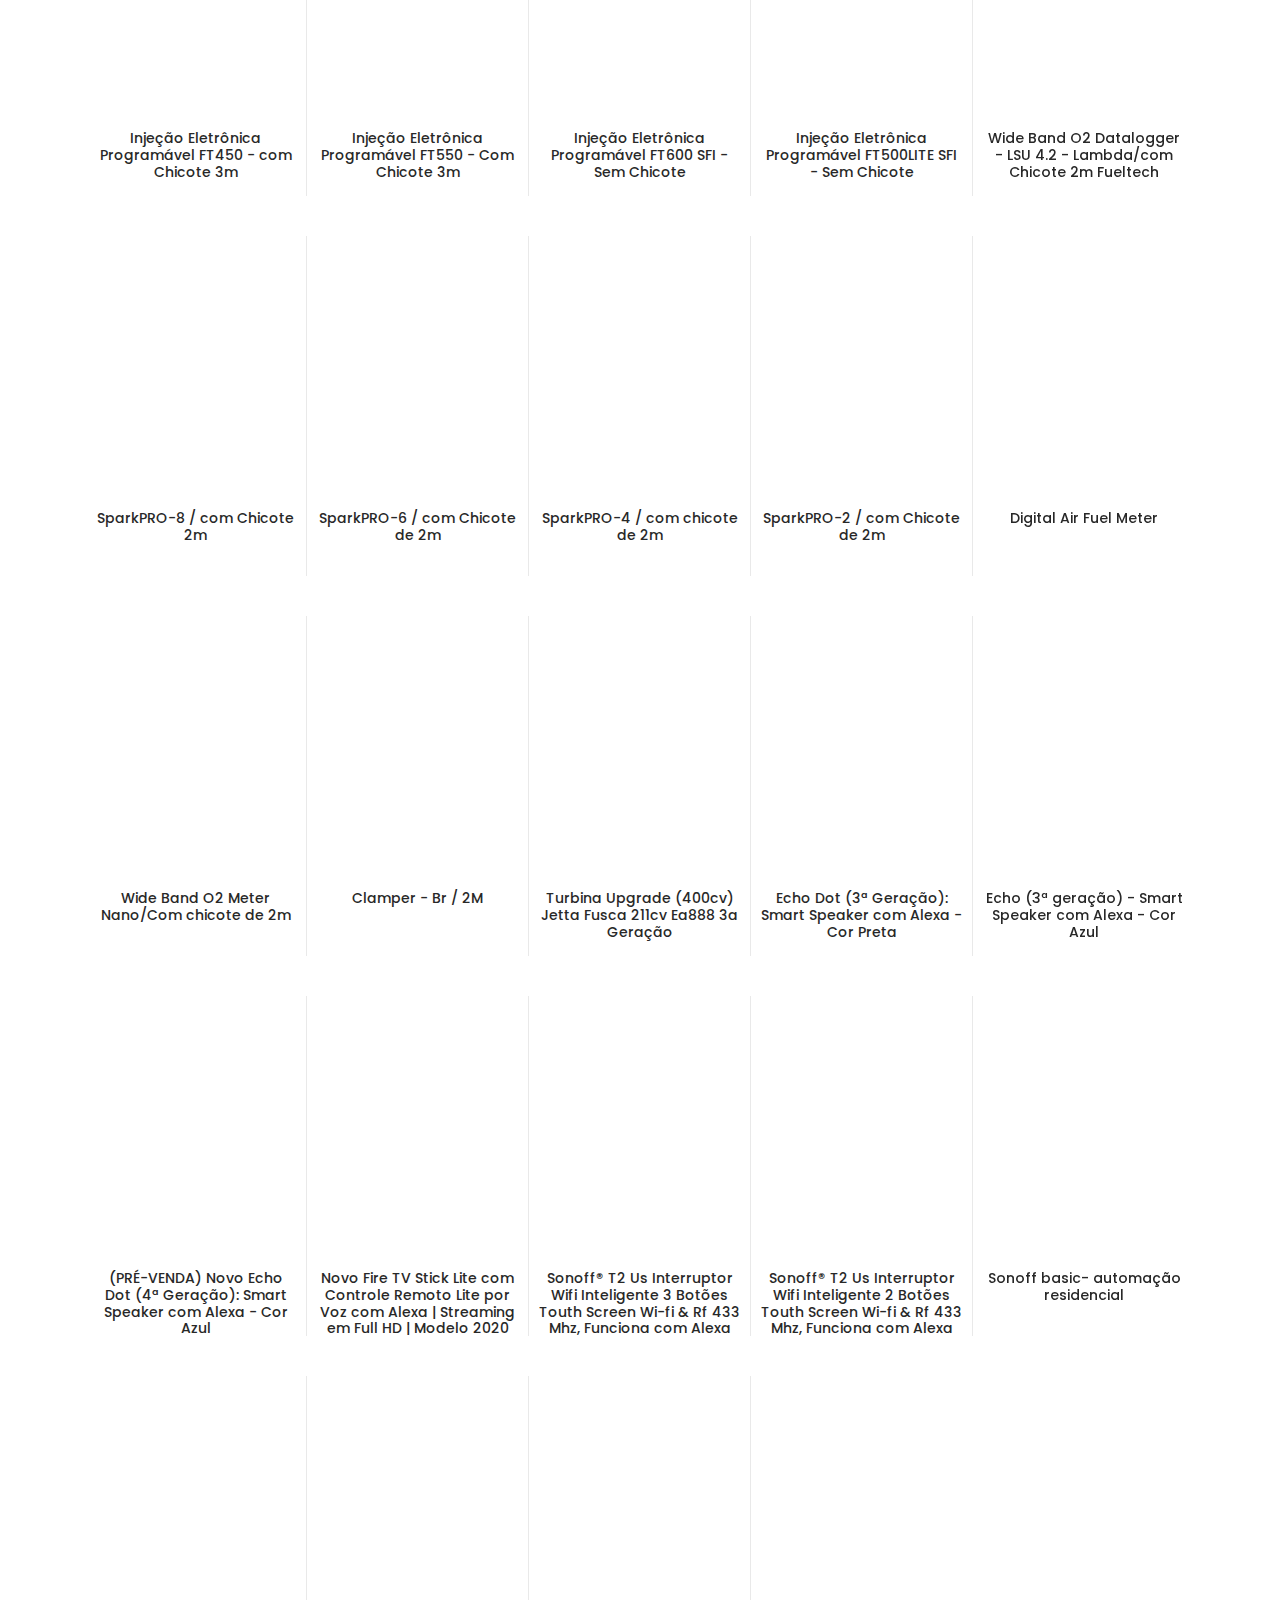
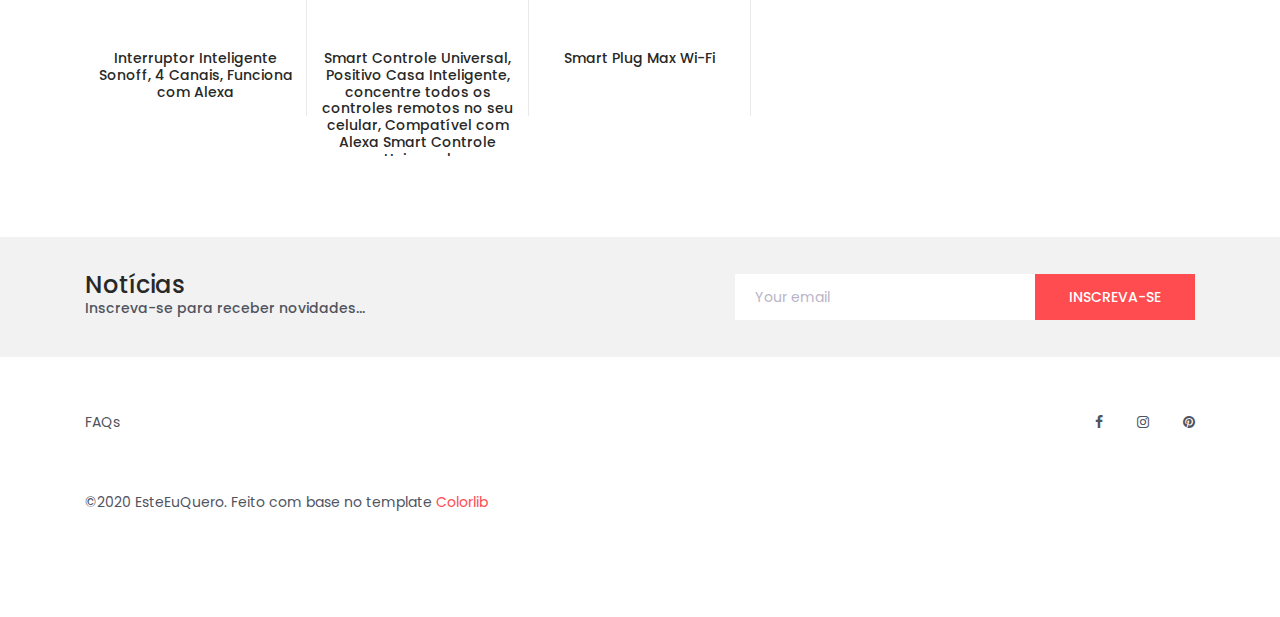
==== commit fb26e9f4: "Update index.html" ====
--- a/index.html
+++ b/index.html
@@ -168,27 +168,14 @@
 	</div><!-- Vitrine Inteligente Lomadee -->
 								</div>
  <div class="product_info">
-									<h6 class="product_name">Rack de Teto Uno 2010 2011 2012 2013 2014 2015 a 2020 Preto</h6>
-</div>                               
-							</div>
-											</div>
-
-
-						
-						<div class="product-item automotivo">
-							<div class="product discount product_filter">
-								<div class="product_image">
-<iframe style="width:120px;height:240px;" marginwidth="0" marginheight="0" scrolling="no" frameborder="0" src="//ws-na.amazon-adsystem.com/widgets/q?ServiceVersion=20070822&OneJS=1&Operation=GetAdHtml&MarketPlace=BR&source=ac&ref=qf_sp_asin_til&ad_type=product_link&tracking_id=esteeuquero-20&marketplace=amazon&region=BR&placement=B07YN8GC65&asins=B07YN8GC65&linkId=bc9faaa23de411cc3b993d88665e5789&show_border=false&link_opens_in_new_window=true&price_color=333333&title_color=0066c0&bg_color=ffffff">    </iframe>
-								</div>
- <div class="product_info">
-									<h6 class="product_name">Rack de Teto Uno 1984 1985 1986 1987 1988 1989 a 2013 Preto</h6>
-</div>                               
-							</div>
-											</div>
-
-
-						
-						<div class="product-item consoles">
+								
+</div>                               
+							</div>
+											</div>
+
+
+						
+						<div class="product-item automotivo">
 							<div class="product discount product_filter">
 								<div class="product_image">
 <!-- Vitrine Inteligente Lomadee -->
@@ -197,7 +184,7 @@
 	</div><!-- Vitrine Inteligente Lomadee -->
 								</div>
  <div class="product_info">
-									<h6 class="product_name">Console PlayStation 4 Pro 4K 1TB</h6>
+									
 </div>                               
 							</div>
 											</div>
@@ -213,7 +200,23 @@
 	</div><!-- Vitrine Inteligente Lomadee -->
 								</div>
  <div class="product_info">
-									<h6 class="product_name">(PRÉ-VENDA) Console PlayStation®5</h6>
+									
+</div>                               
+							</div>
+											</div>
+
+
+						
+						<div class="product-item consoles">
+							<div class="product discount product_filter">
+								<div class="product_image">
+<!-- Vitrine Inteligente Lomadee -->
+<div class="g3S6Z4x927jE" style="width: 120px; height: 240px">
+	<script type="text/javascript" class="lomadee-recommender-script" src="//ad.lomadee.com/v1/eyJwdWJsaXNoZXJJZCI6MjI5NTYzNTIsInNpdGVJZCI6MzQxNDIwODQsInNvdXJjZUlkIjozNjg3NTU2MH0%3D.js?w=120&h=240&notSegmentId=61,59,23,41,1,65,3,52,63,26,8,9,56,37,15,70,53,69,13,51,16,42,40,45,21,47,43,46,44,25,18,39,30,71,6,19,62,50,31,54,32,48,20"></script>
+	</div><!-- Vitrine Inteligente Lomadee -->
+								</div>
+ <div class="product_info">
+									
 </div>                               
 							</div>
 											</div>
@@ -227,7 +230,7 @@
 <iframe style="width:120px;height:240px;" marginwidth="0" marginheight="0" scrolling="no" frameborder="0" src="//ws-na.amazon-adsystem.com/widgets/q?ServiceVersion=20070822&OneJS=1&Operation=GetAdHtml&MarketPlace=BR&source=ac&ref=tf_til&ad_type=product_link&tracking_id=esteeuquero-20&marketplace=amazon&region=BR&placement=B088GNW267&asins=B088GNW267&linkId=80d3ac67d0d30ad5da6aac1c13e2e621&show_border=false&link_opens_in_new_window=true&price_color=333333&title_color=0066c0&bg_color=ffffff">    </iframe>
 								</div>
  <div class="product_info">
-									<h6 class="product_name">(PRÉ-VENDA) Controle DualSense - PlayStation 5</h6>
+									
 </div>                               
 							</div>
 											</div>
@@ -238,10 +241,13 @@
 						<div class="product-item consoles">
 							<div class="product discount product_filter">
 								<div class="product_image">
-<iframe style="width:120px;height:240px;" marginwidth="0" marginheight="0" scrolling="no" frameborder="0" src="//ws-na.amazon-adsystem.com/widgets/q?ServiceVersion=20070822&OneJS=1&Operation=GetAdHtml&MarketPlace=BR&source=ac&ref=tf_til&ad_type=product_link&tracking_id=esteeuquero-20&marketplace=amazon&region=BR&placement=B08CWL62PL&asins=B08CWL62PL&linkId=aed29d1bf4b31ee03d405a1eba7f3a45&show_border=false&link_opens_in_new_window=true&price_color=333333&title_color=0066c0&bg_color=ffffff">    </iframe>
-								</div>
- <div class="product_info">
-									<h6 class="product_name">(PRÉ-VENDA) Controle de Mídia - PlayStation 5</h6>
+<!-- Vitrine Inteligente Lomadee -->
+<div class="g3S6Z4x927jE" style="width: 120px; height: 240px">
+	<script type="text/javascript" class="lomadee-recommender-script" src="//ad.lomadee.com/v1/eyJwdWJsaXNoZXJJZCI6MjI5NTYzNTIsInNpdGVJZCI6MzQxNDIwODQsInNvdXJjZUlkIjozNjg3NTU2MH0%3D.js?w=120&h=240&notSegmentId=61,59,23,41,1,65,3,52,63,26,8,9,56,37,15,70,53,69,13,51,16,42,40,45,21,47,43,46,44,25,18,39,30,71,6,19,62,50,31,54,32,48,20"></script>
+	</div><!-- Vitrine Inteligente Lomadee -->
+								</div>
+ <div class="product_info">
+									
 </div>                               
 							</div>
 											</div>
@@ -251,23 +257,29 @@
 						<div class="product-item consoles">
 							<div class="product discount product_filter">
 								<div class="product_image">
-<iframe style="width:120px;height:240px;" marginwidth="0" marginheight="0" scrolling="no" frameborder="0" src="//ws-na.amazon-adsystem.com/widgets/q?ServiceVersion=20070822&OneJS=1&Operation=GetAdHtml&MarketPlace=BR&source=ac&ref=tf_til&ad_type=product_link&tracking_id=esteeuquero-20&marketplace=amazon&region=BR&placement=B08CWHVZJ4&asins=B08CWHVZJ4&linkId=5a4363962def720e113160526c328c60&show_border=false&link_opens_in_new_window=true&price_color=333333&title_color=0066c0&bg_color=ffffff">    </iframe>
-								</div>
- <div class="product_info">
-									<h6 class="product_name">(PRÉ-VENDA) Câmera HD - PlayStation 5</h6>
-</div>                               
-							</div>
-											</div>
-
-
-						
-						<div class="product-item automotivo">
-							<div class="product discount product_filter">
-								<div class="product_image">
-<iframe style="width:120px;height:240px;" marginwidth="0" marginheight="0" scrolling="no" frameborder="0" src="//ws-na.amazon-adsystem.com/widgets/q?ServiceVersion=20070822&OneJS=1&Operation=GetAdHtml&MarketPlace=BR&source=ac&ref=tf_til&ad_type=product_link&tracking_id=esteeuquero-20&marketplace=amazon&region=BR&placement=B084XCCJNR&asins=B084XCCJNR&linkId=28f184b7039f64425de34cf824c10057&show_border=true&link_opens_in_new_window=false&price_color=333333&title_color=0066c0&bg_color=ffffff">    </iframe>
-								</div>
- <div class="product_info">
-									<h6 class="product_name">Multimidia Mp5 RS-505MP5 Com Câmera De Ré RS-121BR E Sensor De Estacionamento RS-104BR PRETO FOSCO</h6>
+<!-- Vitrine Inteligente Lomadee -->
+<div class="g3S6Z4x927jE" style="width: 120px; height: 240px">
+	<script type="text/javascript" class="lomadee-recommender-script" src="//ad.lomadee.com/v1/eyJwdWJsaXNoZXJJZCI6MjI5NTYzNTIsInNpdGVJZCI6MzQxNDIwODQsInNvdXJjZUlkIjozNjg3NTU2MH0%3D.js?w=120&h=240&notSegmentId=61,59,23,41,1,65,3,52,63,26,8,9,56,37,15,70,53,69,13,51,16,42,40,45,21,47,43,46,44,25,18,39,30,71,6,19,62,50,31,54,32,48,20"></script>
+	</div><!-- Vitrine Inteligente Lomadee -->
+								</div>
+ <div class="product_info">
+									
+</div>                               
+							</div>
+											</div>
+
+
+						
+						<div class="product-item automotivo">
+							<div class="product discount product_filter">
+								<div class="product_image">
+<!-- Vitrine Inteligente Lomadee -->
+<div class="g3S6Z4x927jE" style="width: 120px; height: 240px">
+	<script type="text/javascript" class="lomadee-recommender-script" src="//ad.lomadee.com/v1/eyJwdWJsaXNoZXJJZCI6MjI5NTYzNTIsInNpdGVJZCI6MzQxNDIwODQsInNvdXJjZUlkIjozNjg3NTU2MH0%3D.js?w=120&h=240&notSegmentId=61,59,23,41,1,65,3,52,63,26,8,9,56,37,15,70,53,69,13,51,16,42,40,45,21,47,43,46,44,25,18,39,30,71,6,19,62,50,31,54,32,48,20"></script>
+	</div><!-- Vitrine Inteligente Lomadee -->
+								</div>
+ <div class="product_info">
+									
 </div>                               
 							</div>
 											</div>
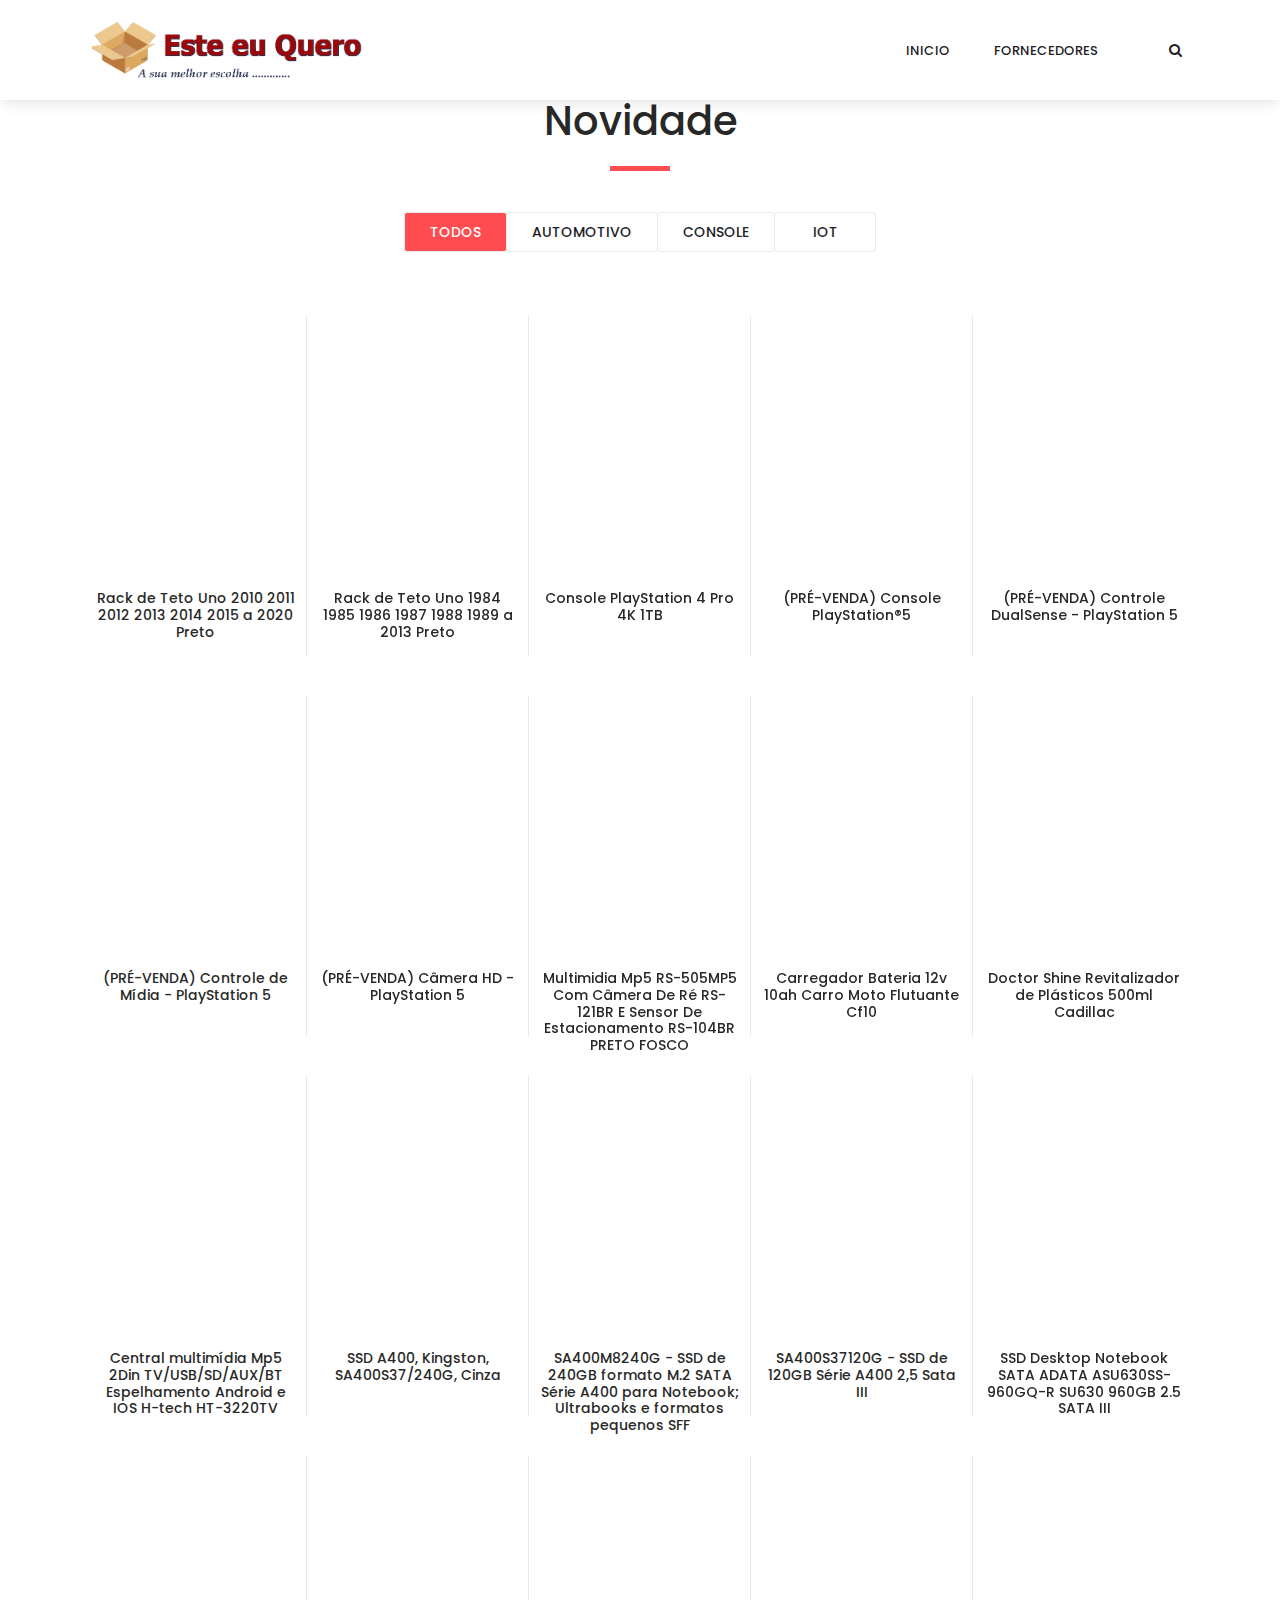
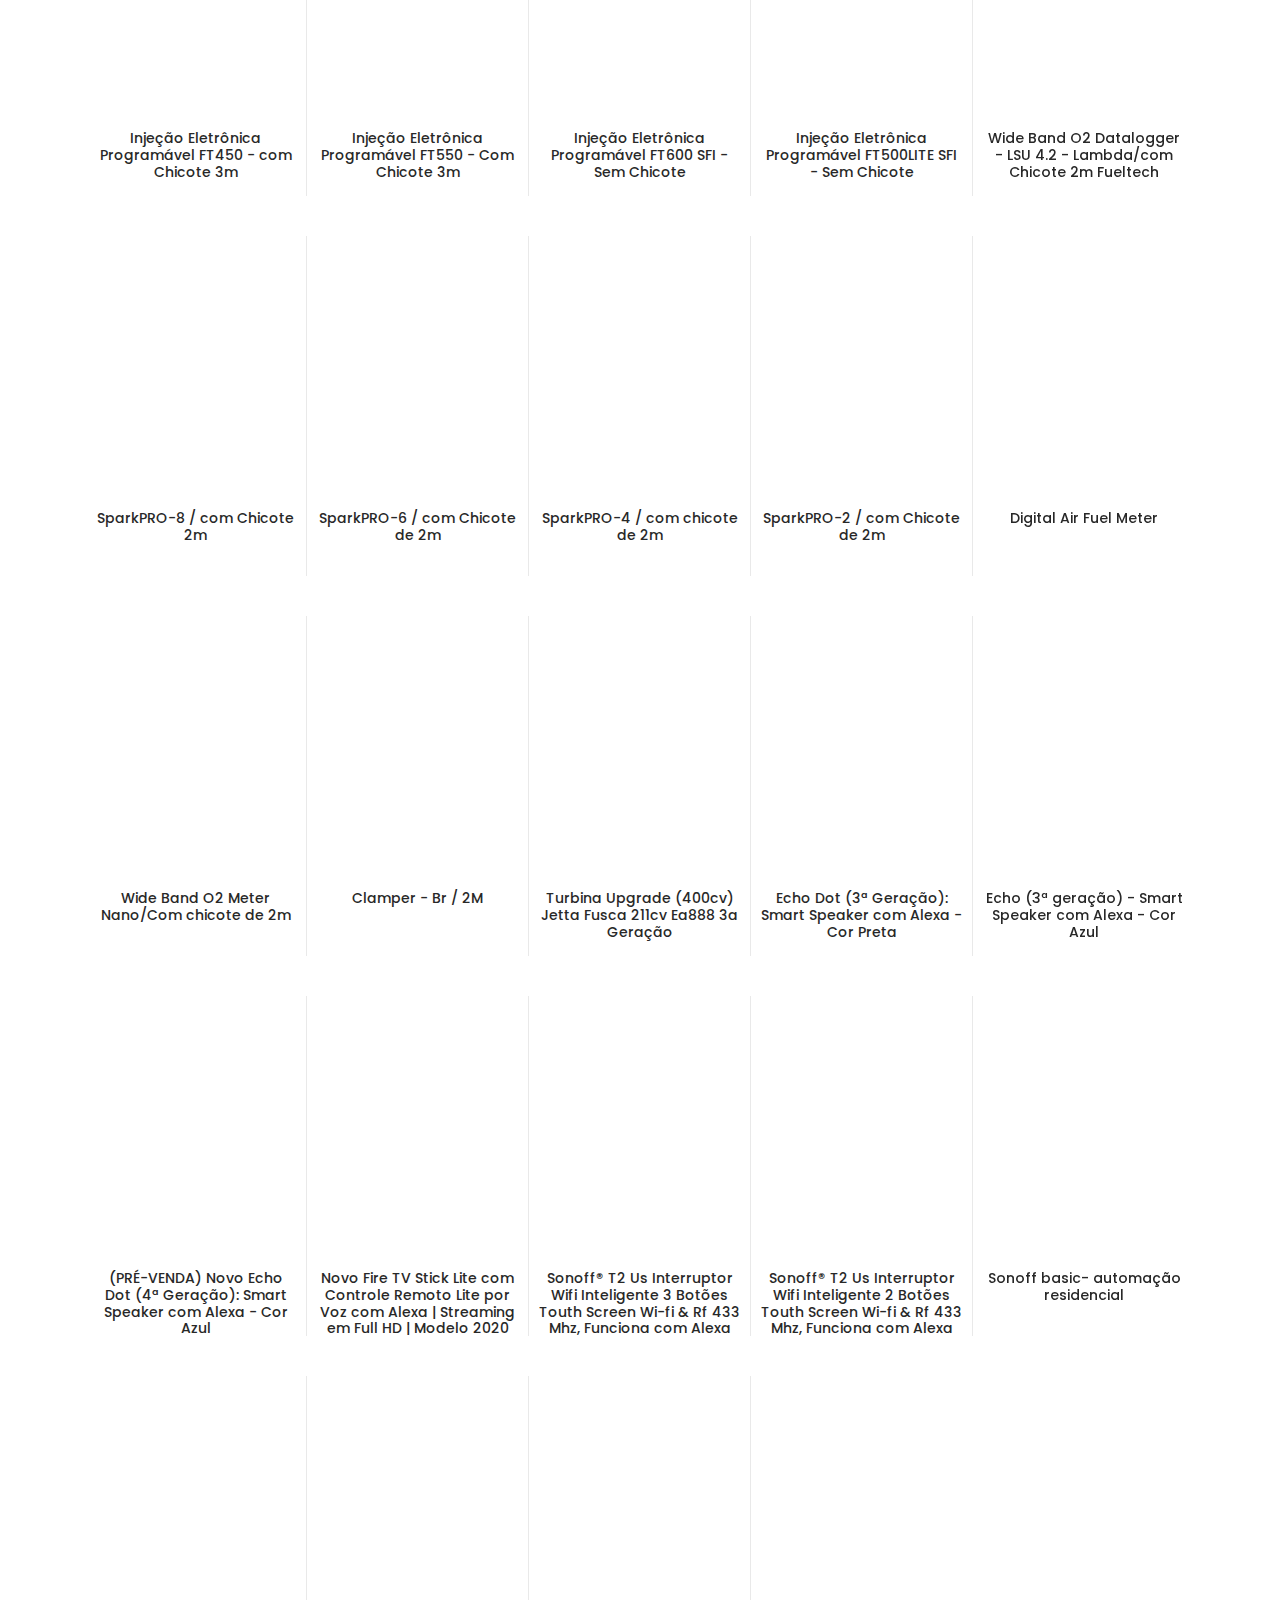
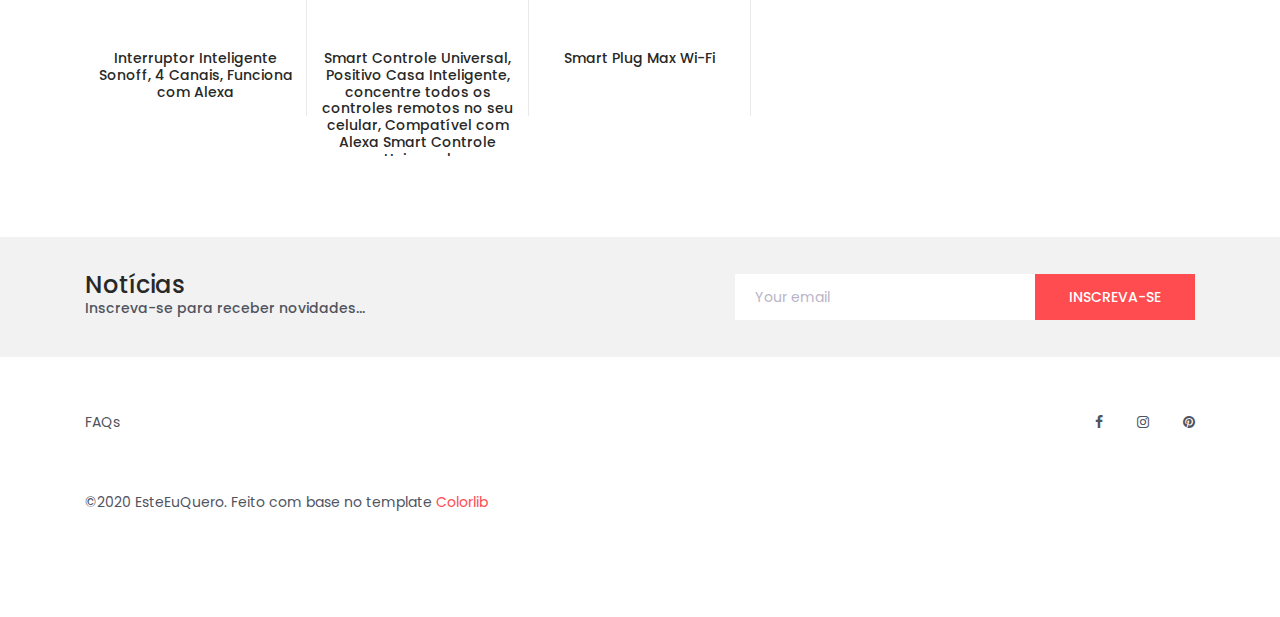
==== commit c69f4d59: "Update index.html" ====
--- a/index.html
+++ b/index.html
@@ -82,8 +82,6 @@
 		</div>
 	  </div>
 
-
-
 <!--	<div class="main_slider" style="background-image:url(https://brmotorola.vteximg.com.br/arquivos/ids/166103/c-black-esquenta-a-partir-desktop.png?v=637402189759900000)">
 		<div class="container fill_height">
 			<div class="row align-items-center fill_height">
@@ -162,29 +160,23 @@
 						<div class="product-item automotivo">
 							<div class="product discount product_filter">
 								<div class="product_image">
-<!-- Vitrine Inteligente Lomadee -->
-<div class="g3S6Z4x927jE" style="width: 120px; height: 240px">
-	<script type="text/javascript" class="lomadee-recommender-script" src="//ad.lomadee.com/v1/eyJwdWJsaXNoZXJJZCI6MjI5NTYzNTIsInNpdGVJZCI6MzQxNDIwODQsInNvdXJjZUlkIjozNjg3NTU2MH0%3D.js?w=120&h=240&notSegmentId=61,59,23,41,1,65,3,52,63,26,8,9,56,37,15,70,53,69,13,51,16,42,40,45,21,47,43,46,44,25,18,39,30,71,6,19,62,50,31,54,32,48,20"></script>
-	</div><!-- Vitrine Inteligente Lomadee -->
-								</div>
- <div class="product_info">
-								
-</div>                               
-							</div>
-											</div>
-
-
-						
-						<div class="product-item automotivo">
-							<div class="product discount product_filter">
-								<div class="product_image">
-<!-- Vitrine Inteligente Lomadee -->
-<div class="g3S6Z4x927jE" style="width: 120px; height: 240px">
-	<script type="text/javascript" class="lomadee-recommender-script" src="//ad.lomadee.com/v1/eyJwdWJsaXNoZXJJZCI6MjI5NTYzNTIsInNpdGVJZCI6MzQxNDIwODQsInNvdXJjZUlkIjozNjg3NTU2MH0%3D.js?w=120&h=240&notSegmentId=61,59,23,41,1,65,3,52,63,26,8,9,56,37,15,70,53,69,13,51,16,42,40,45,21,47,43,46,44,25,18,39,30,71,6,19,62,50,31,54,32,48,20"></script>
-	</div><!-- Vitrine Inteligente Lomadee -->
-								</div>
- <div class="product_info">
-									
+<iframe style="width:120px;height:240px;" marginwidth="0" marginheight="0" scrolling="no" frameborder="0" src="//ws-na.amazon-adsystem.com/widgets/q?ServiceVersion=20070822&OneJS=1&Operation=GetAdHtml&MarketPlace=BR&source=ac&ref=qf_sp_asin_til&ad_type=product_link&tracking_id=esteeuquero-20&marketplace=amazon&region=BR&placement=B07YN8SCNQ&asins=B07YN8SCNQ&linkId=34c49f7cad089ab50501bec4ef1ba73d&show_border=false&link_opens_in_new_window=true&price_color=333333&title_color=0066c0&bg_color=ffffff">    </iframe>
+								</div>
+ <div class="product_info">
+									<h6 class="product_name">Rack de Teto Uno 2010 2011 2012 2013 2014 2015 a 2020 Preto</h6>
+</div>                               
+							</div>
+											</div>
+
+
+						
+						<div class="product-item automotivo">
+							<div class="product discount product_filter">
+								<div class="product_image">
+<iframe style="width:120px;height:240px;" marginwidth="0" marginheight="0" scrolling="no" frameborder="0" src="//ws-na.amazon-adsystem.com/widgets/q?ServiceVersion=20070822&OneJS=1&Operation=GetAdHtml&MarketPlace=BR&source=ac&ref=qf_sp_asin_til&ad_type=product_link&tracking_id=esteeuquero-20&marketplace=amazon&region=BR&placement=B07YN8GC65&asins=B07YN8GC65&linkId=bc9faaa23de411cc3b993d88665e5789&show_border=false&link_opens_in_new_window=true&price_color=333333&title_color=0066c0&bg_color=ffffff">    </iframe>
+								</div>
+ <div class="product_info">
+									<h6 class="product_name">Rack de Teto Uno 1984 1985 1986 1987 1988 1989 a 2013 Preto</h6>
 </div>                               
 							</div>
 											</div>
@@ -194,13 +186,11 @@
 						<div class="product-item consoles">
 							<div class="product discount product_filter">
 								<div class="product_image">
-<!-- Vitrine Inteligente Lomadee -->
-<div class="g3S6Z4x927jE" style="width: 120px; height: 240px">
-	<script type="text/javascript" class="lomadee-recommender-script" src="//ad.lomadee.com/v1/eyJwdWJsaXNoZXJJZCI6MjI5NTYzNTIsInNpdGVJZCI6MzQxNDIwODQsInNvdXJjZUlkIjozNjg3NTU2MH0%3D.js?w=120&h=240&notSegmentId=61,59,23,41,1,65,3,52,63,26,8,9,56,37,15,70,53,69,13,51,16,42,40,45,21,47,43,46,44,25,18,39,30,71,6,19,62,50,31,54,32,48,20"></script>
-	</div><!-- Vitrine Inteligente Lomadee -->
-								</div>
- <div class="product_info">
-									
+									<iframe style="width:120px;height:240px;" marginwidth="0" marginheight="0" scrolling="no" frameborder="0" src="//ws-na.amazon-adsystem.com/widgets/q?ServiceVersion=20070822&OneJS=1&Operation=GetAdHtml&MarketPlace=BR&source=ac&ref=qf_sp_asin_til&ad_type=product_link&tracking_id=esteeuquero-20&marketplace=amazon&region=BR&placement=B07P6YCKRX&asins=B07P6YCKRX&linkId=f90c224d8760e644a96d269bc825d3d9&show_border=false&link_opens_in_new_window=true&price_color=333333&title_color=0066c0&bg_color=ffffff">
+									</iframe>
+								</div>
+ <div class="product_info">
+									<h6 class="product_name">Console PlayStation 4 Pro 4K 1TB</h6>
 </div>                               
 							</div>
 											</div>
@@ -210,13 +200,10 @@
 						<div class="product-item consoles">
 							<div class="product discount product_filter">
 								<div class="product_image">
-<!-- Vitrine Inteligente Lomadee -->
-<div class="g3S6Z4x927jE" style="width: 120px; height: 240px">
-	<script type="text/javascript" class="lomadee-recommender-script" src="//ad.lomadee.com/v1/eyJwdWJsaXNoZXJJZCI6MjI5NTYzNTIsInNpdGVJZCI6MzQxNDIwODQsInNvdXJjZUlkIjozNjg3NTU2MH0%3D.js?w=120&h=240&notSegmentId=61,59,23,41,1,65,3,52,63,26,8,9,56,37,15,70,53,69,13,51,16,42,40,45,21,47,43,46,44,25,18,39,30,71,6,19,62,50,31,54,32,48,20"></script>
-	</div><!-- Vitrine Inteligente Lomadee -->
-								</div>
- <div class="product_info">
-									
+<iframe style="width:120px;height:240px;" marginwidth="0" marginheight="0" scrolling="no" frameborder="0" src="//ws-na.amazon-adsystem.com/widgets/q?ServiceVersion=20070822&OneJS=1&Operation=GetAdHtml&MarketPlace=BR&source=ac&ref=tf_til&ad_type=product_link&tracking_id=esteeuquero-20&marketplace=amazon&region=BR&placement=B088GNRX3J&asins=B088GNRX3J&linkId=efae8896bbf7f8da6c1aad08c3ab276c&show_border=false&link_opens_in_new_window=true&price_color=333333&title_color=0066c0&bg_color=ffffff">    </iframe>
+								</div>
+ <div class="product_info">
+									<h6 class="product_name">(PRÉ-VENDA) Console PlayStation®5</h6>
 </div>                               
 							</div>
 											</div>
@@ -230,7 +217,7 @@
 <iframe style="width:120px;height:240px;" marginwidth="0" marginheight="0" scrolling="no" frameborder="0" src="//ws-na.amazon-adsystem.com/widgets/q?ServiceVersion=20070822&OneJS=1&Operation=GetAdHtml&MarketPlace=BR&source=ac&ref=tf_til&ad_type=product_link&tracking_id=esteeuquero-20&marketplace=amazon&region=BR&placement=B088GNW267&asins=B088GNW267&linkId=80d3ac67d0d30ad5da6aac1c13e2e621&show_border=false&link_opens_in_new_window=true&price_color=333333&title_color=0066c0&bg_color=ffffff">    </iframe>
 								</div>
  <div class="product_info">
-									
+									<h6 class="product_name">(PRÉ-VENDA) Controle DualSense - PlayStation 5</h6>
 </div>                               
 							</div>
 											</div>
@@ -241,13 +228,10 @@
 						<div class="product-item consoles">
 							<div class="product discount product_filter">
 								<div class="product_image">
-<!-- Vitrine Inteligente Lomadee -->
-<div class="g3S6Z4x927jE" style="width: 120px; height: 240px">
-	<script type="text/javascript" class="lomadee-recommender-script" src="//ad.lomadee.com/v1/eyJwdWJsaXNoZXJJZCI6MjI5NTYzNTIsInNpdGVJZCI6MzQxNDIwODQsInNvdXJjZUlkIjozNjg3NTU2MH0%3D.js?w=120&h=240&notSegmentId=61,59,23,41,1,65,3,52,63,26,8,9,56,37,15,70,53,69,13,51,16,42,40,45,21,47,43,46,44,25,18,39,30,71,6,19,62,50,31,54,32,48,20"></script>
-	</div><!-- Vitrine Inteligente Lomadee -->
-								</div>
- <div class="product_info">
-									
+<iframe style="width:120px;height:240px;" marginwidth="0" marginheight="0" scrolling="no" frameborder="0" src="//ws-na.amazon-adsystem.com/widgets/q?ServiceVersion=20070822&OneJS=1&Operation=GetAdHtml&MarketPlace=BR&source=ac&ref=tf_til&ad_type=product_link&tracking_id=esteeuquero-20&marketplace=amazon&region=BR&placement=B08CWL62PL&asins=B08CWL62PL&linkId=aed29d1bf4b31ee03d405a1eba7f3a45&show_border=false&link_opens_in_new_window=true&price_color=333333&title_color=0066c0&bg_color=ffffff">    </iframe>
+								</div>
+ <div class="product_info">
+									<h6 class="product_name">(PRÉ-VENDA) Controle de Mídia - PlayStation 5</h6>
 </div>                               
 							</div>
 											</div>
@@ -257,29 +241,23 @@
 						<div class="product-item consoles">
 							<div class="product discount product_filter">
 								<div class="product_image">
-<!-- Vitrine Inteligente Lomadee -->
-<div class="g3S6Z4x927jE" style="width: 120px; height: 240px">
-	<script type="text/javascript" class="lomadee-recommender-script" src="//ad.lomadee.com/v1/eyJwdWJsaXNoZXJJZCI6MjI5NTYzNTIsInNpdGVJZCI6MzQxNDIwODQsInNvdXJjZUlkIjozNjg3NTU2MH0%3D.js?w=120&h=240&notSegmentId=61,59,23,41,1,65,3,52,63,26,8,9,56,37,15,70,53,69,13,51,16,42,40,45,21,47,43,46,44,25,18,39,30,71,6,19,62,50,31,54,32,48,20"></script>
-	</div><!-- Vitrine Inteligente Lomadee -->
-								</div>
- <div class="product_info">
-									
-</div>                               
-							</div>
-											</div>
-
-
-						
-						<div class="product-item automotivo">
-							<div class="product discount product_filter">
-								<div class="product_image">
-<!-- Vitrine Inteligente Lomadee -->
-<div class="g3S6Z4x927jE" style="width: 120px; height: 240px">
-	<script type="text/javascript" class="lomadee-recommender-script" src="//ad.lomadee.com/v1/eyJwdWJsaXNoZXJJZCI6MjI5NTYzNTIsInNpdGVJZCI6MzQxNDIwODQsInNvdXJjZUlkIjozNjg3NTU2MH0%3D.js?w=120&h=240&notSegmentId=61,59,23,41,1,65,3,52,63,26,8,9,56,37,15,70,53,69,13,51,16,42,40,45,21,47,43,46,44,25,18,39,30,71,6,19,62,50,31,54,32,48,20"></script>
-	</div><!-- Vitrine Inteligente Lomadee -->
-								</div>
- <div class="product_info">
-									
+<iframe style="width:120px;height:240px;" marginwidth="0" marginheight="0" scrolling="no" frameborder="0" src="//ws-na.amazon-adsystem.com/widgets/q?ServiceVersion=20070822&OneJS=1&Operation=GetAdHtml&MarketPlace=BR&source=ac&ref=tf_til&ad_type=product_link&tracking_id=esteeuquero-20&marketplace=amazon&region=BR&placement=B08CWHVZJ4&asins=B08CWHVZJ4&linkId=5a4363962def720e113160526c328c60&show_border=false&link_opens_in_new_window=true&price_color=333333&title_color=0066c0&bg_color=ffffff">    </iframe>
+								</div>
+ <div class="product_info">
+									<h6 class="product_name">(PRÉ-VENDA) Câmera HD - PlayStation 5</h6>
+</div>                               
+							</div>
+											</div>
+
+
+						
+						<div class="product-item automotivo">
+							<div class="product discount product_filter">
+								<div class="product_image">
+<iframe style="width:120px;height:240px;" marginwidth="0" marginheight="0" scrolling="no" frameborder="0" src="//ws-na.amazon-adsystem.com/widgets/q?ServiceVersion=20070822&OneJS=1&Operation=GetAdHtml&MarketPlace=BR&source=ac&ref=tf_til&ad_type=product_link&tracking_id=esteeuquero-20&marketplace=amazon&region=BR&placement=B084XCCJNR&asins=B084XCCJNR&linkId=28f184b7039f64425de34cf824c10057&show_border=true&link_opens_in_new_window=false&price_color=333333&title_color=0066c0&bg_color=ffffff">    </iframe>
+								</div>
+ <div class="product_info">
+									<h6 class="product_name">Multimidia Mp5 RS-505MP5 Com Câmera De Ré RS-121BR E Sensor De Estacionamento RS-104BR PRETO FOSCO</h6>
 </div>                               
 							</div>
 											</div>
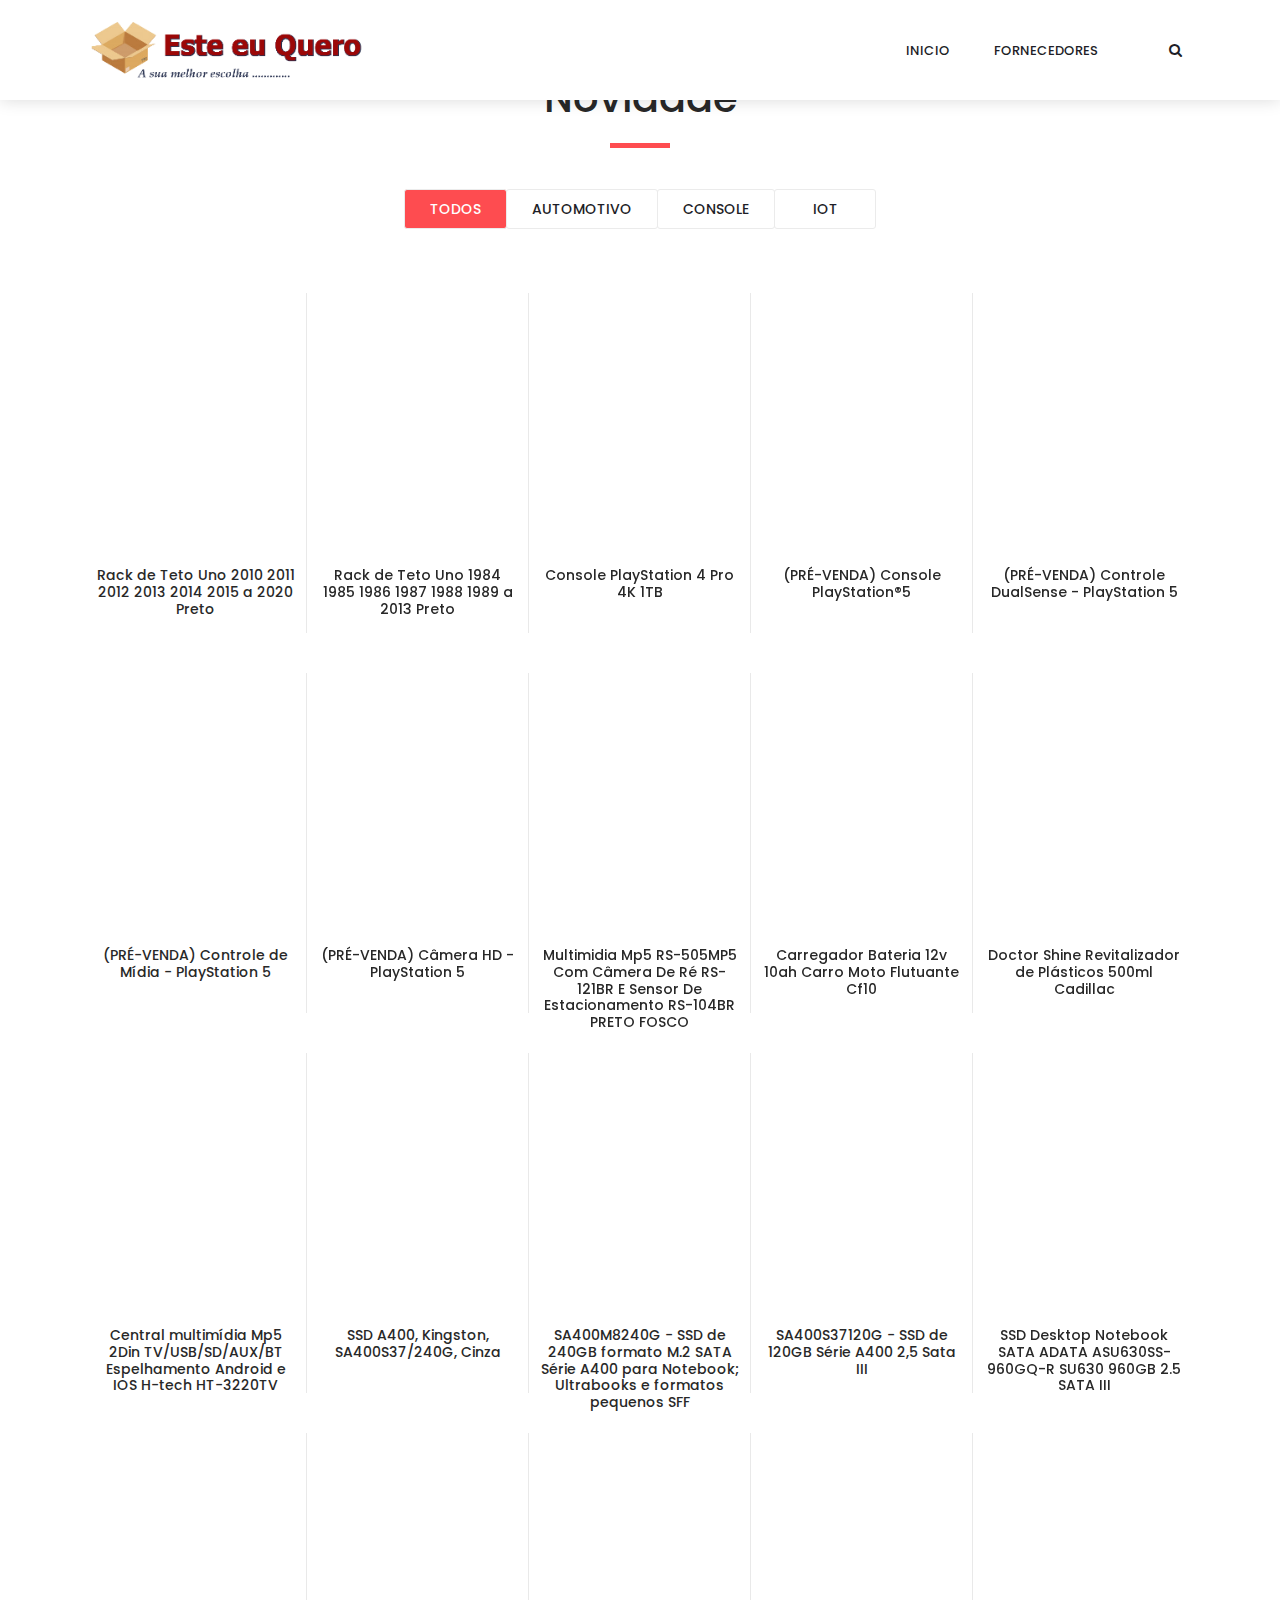
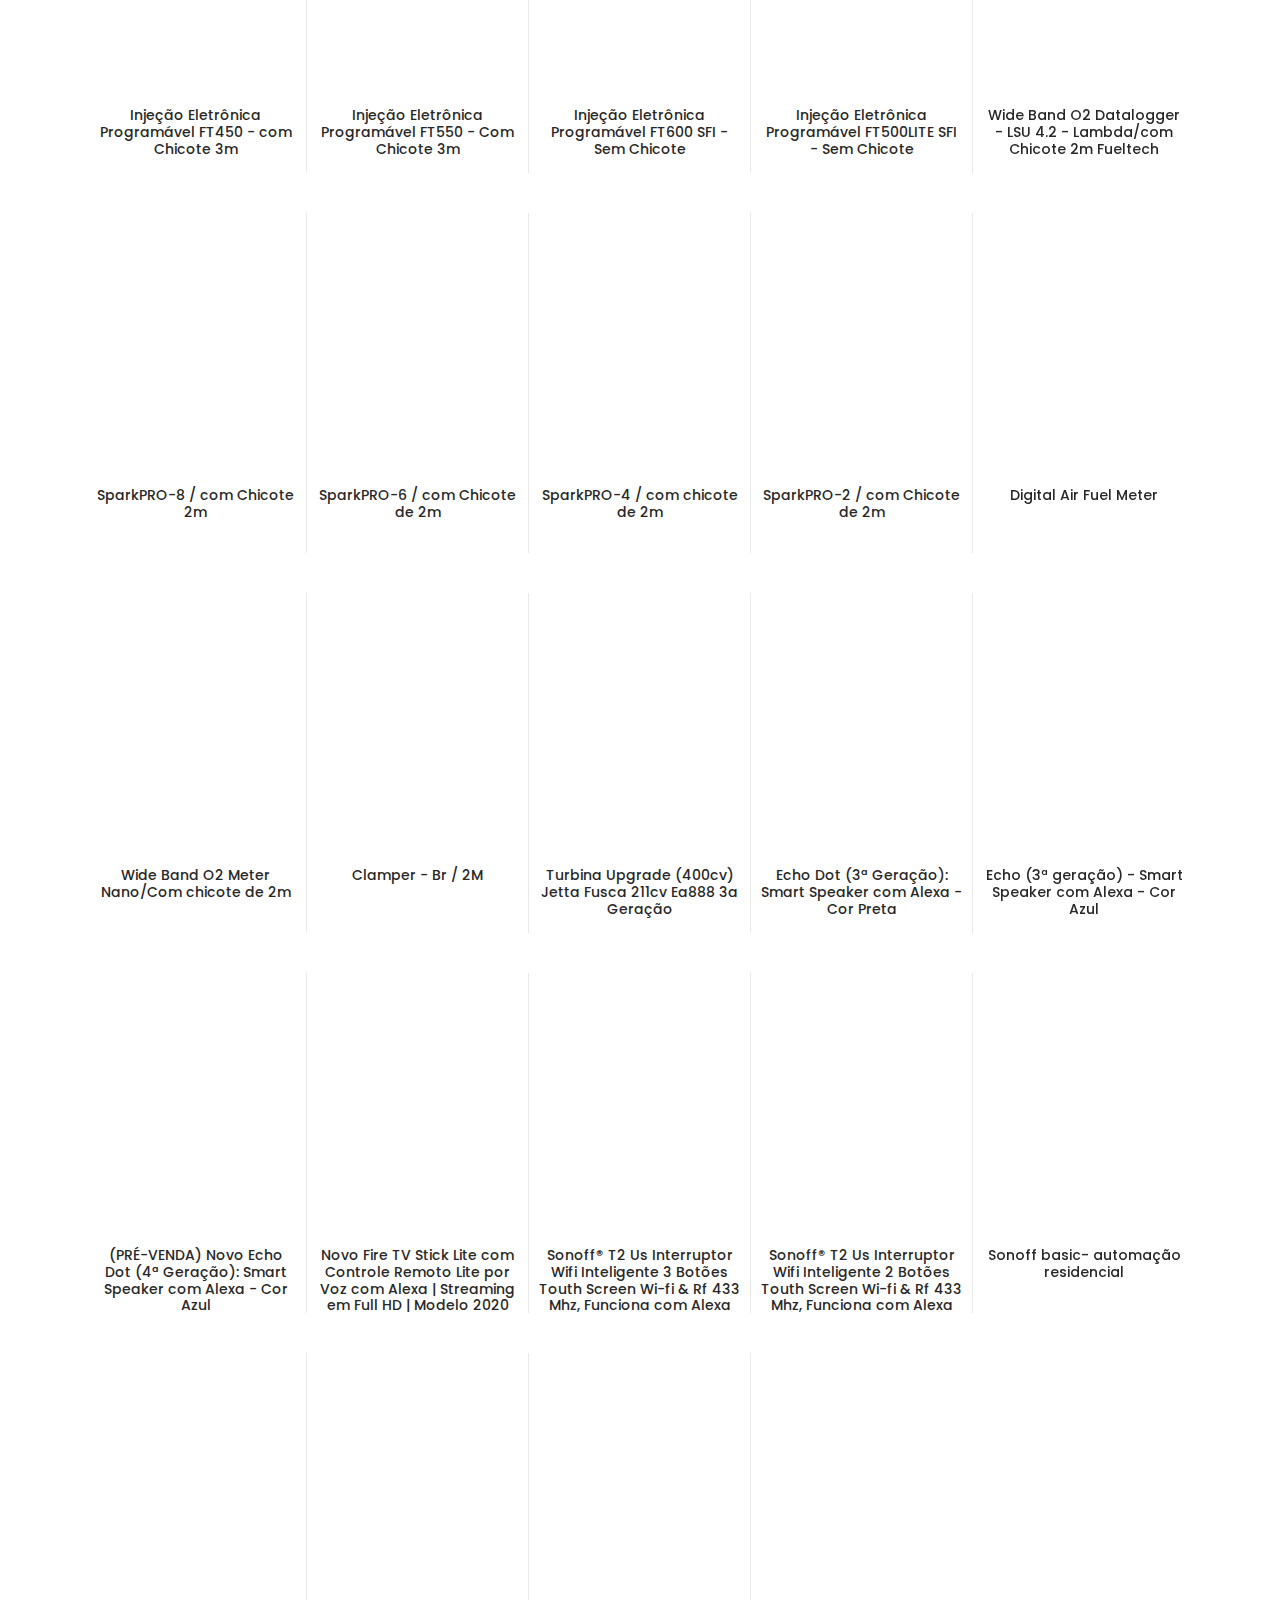
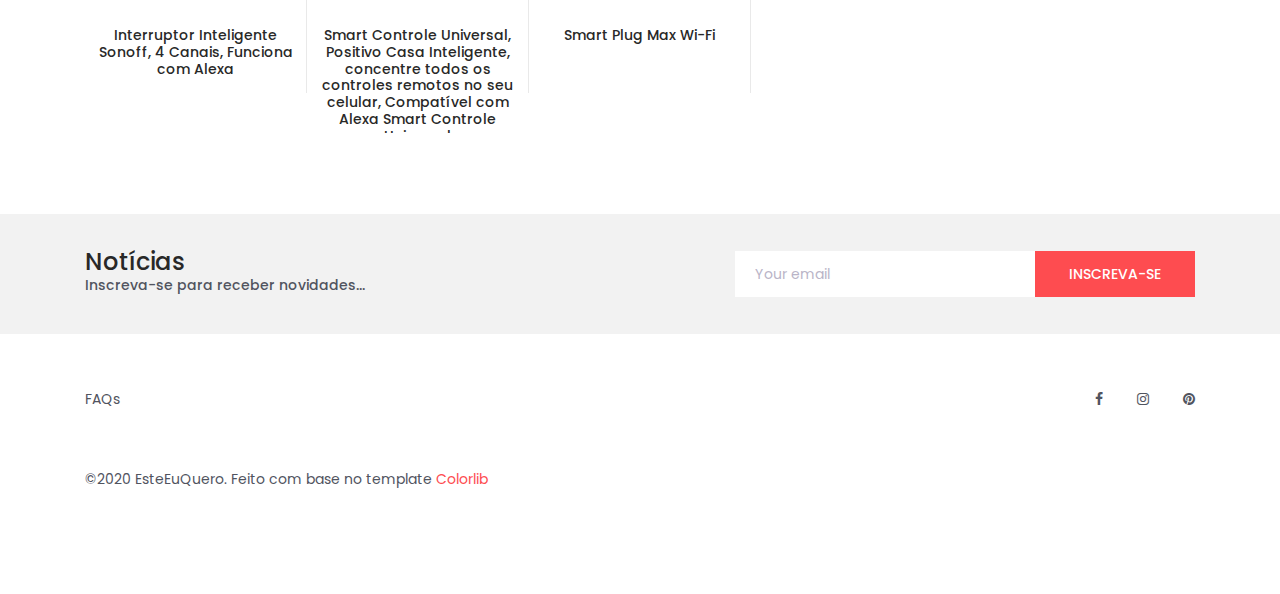
==== commit cebba248: "Update index.html" ====
--- a/index.html
+++ b/index.html
@@ -66,8 +66,10 @@
 		<div class="hamburger_close"><i class="fa fa-times" aria-hidden="true"></i></div>
 	
 	</div>
-
-	<!-- Slider -->
+<!-- LOMADEE - BEGIN -->
+<script src="//ad.lomadee.com/banners/script.js?sourceId=36899314&dimension=22&height=600&width=1200&method=0" type="text/javascript" language="javascript"></script>
+<!-- LOMADEE - END -->
+	<!-- Slider 
 	<div id="carouselExampleSlidesOnly" class="carousel slide" data-ride="carousel">
 		<div class="carousel-inner">
 		  <div class="carousel-item active">
@@ -80,7 +82,7 @@
 			<a class="d-flex justify-content-center" href="https://oferta.vc/v2/311fcaa027e"><img class="align-self-center" src="https://brmotorola.vteximg.com.br/arquivos/ids/166105/c-black-esquenta-fusion-desktop.png?v=637402191206630000" alt="Third slide"></a>
 		  </div>
 		</div>
-	  </div>
+	  </div>-->
 
 <!--	<div class="main_slider" style="background-image:url(https://brmotorola.vteximg.com.br/arquivos/ids/166103/c-black-esquenta-a-partir-desktop.png?v=637402189759900000)">
 		<div class="container fill_height">
